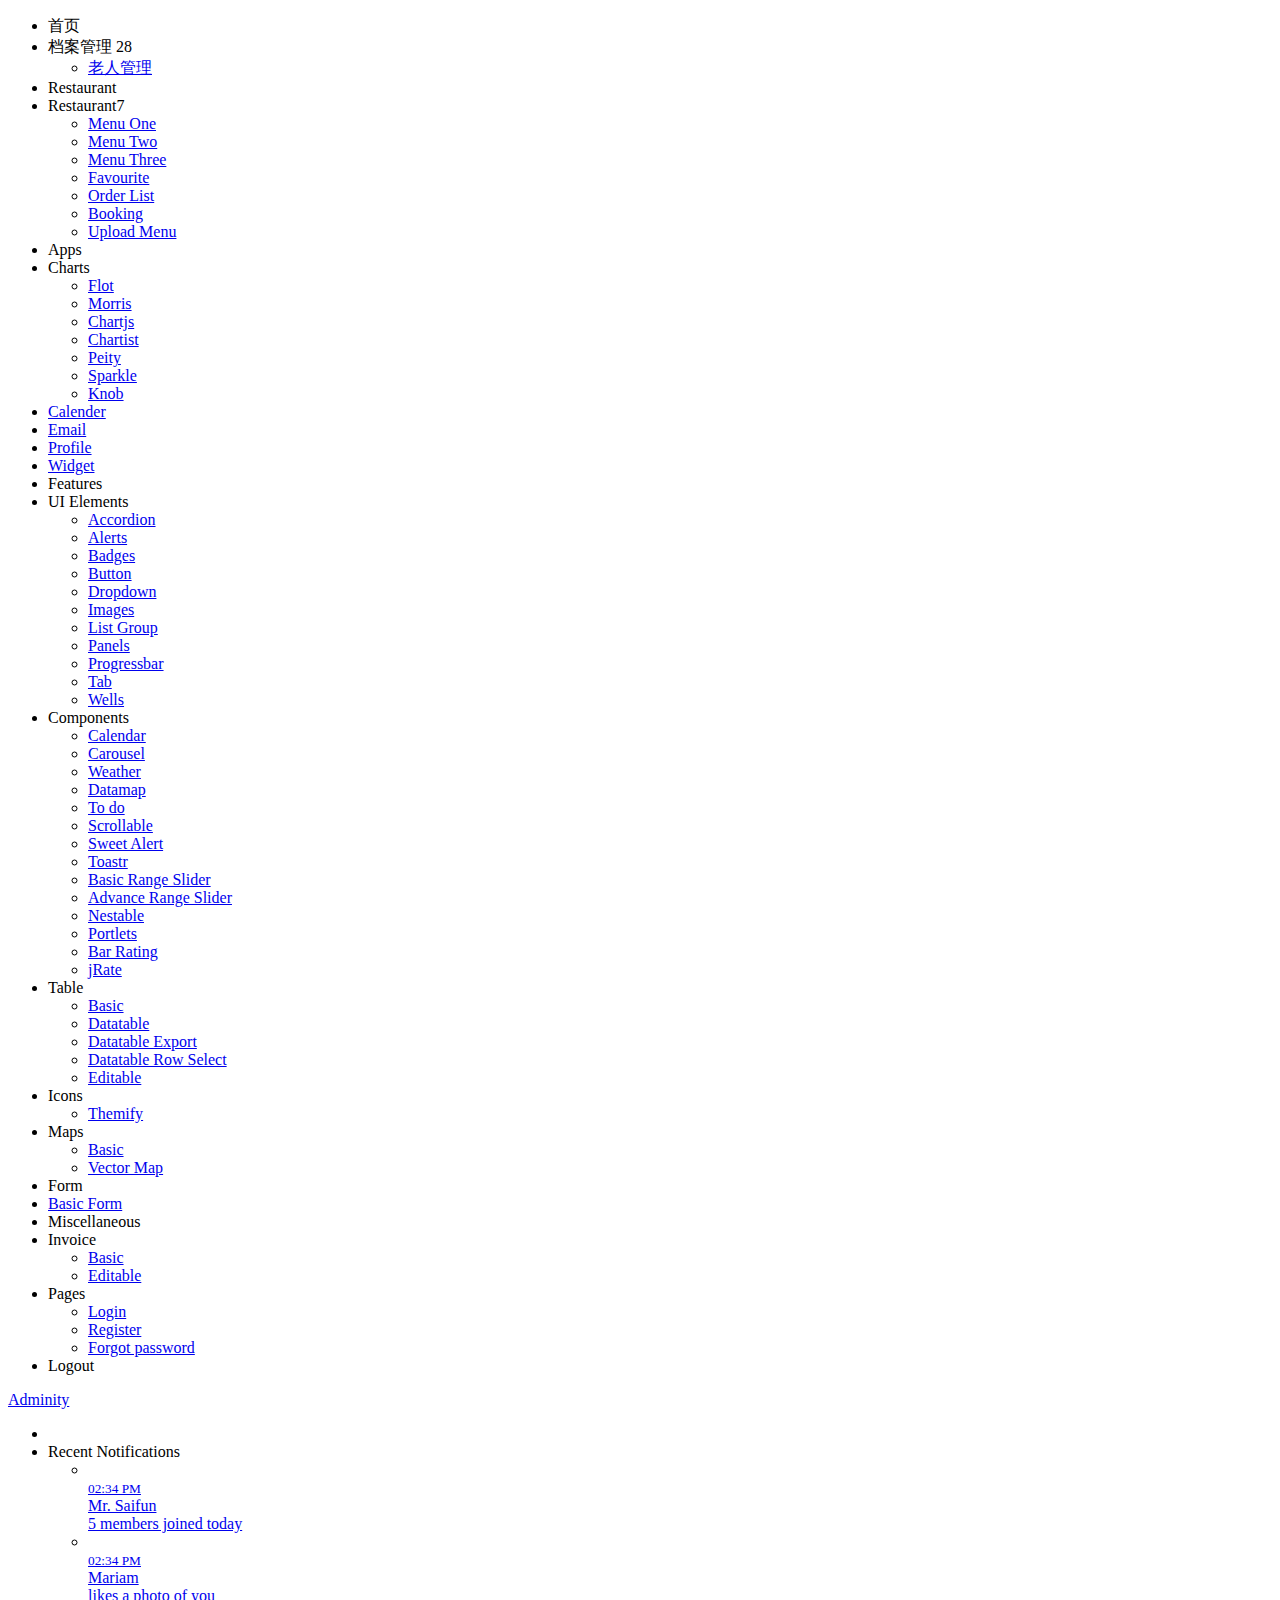
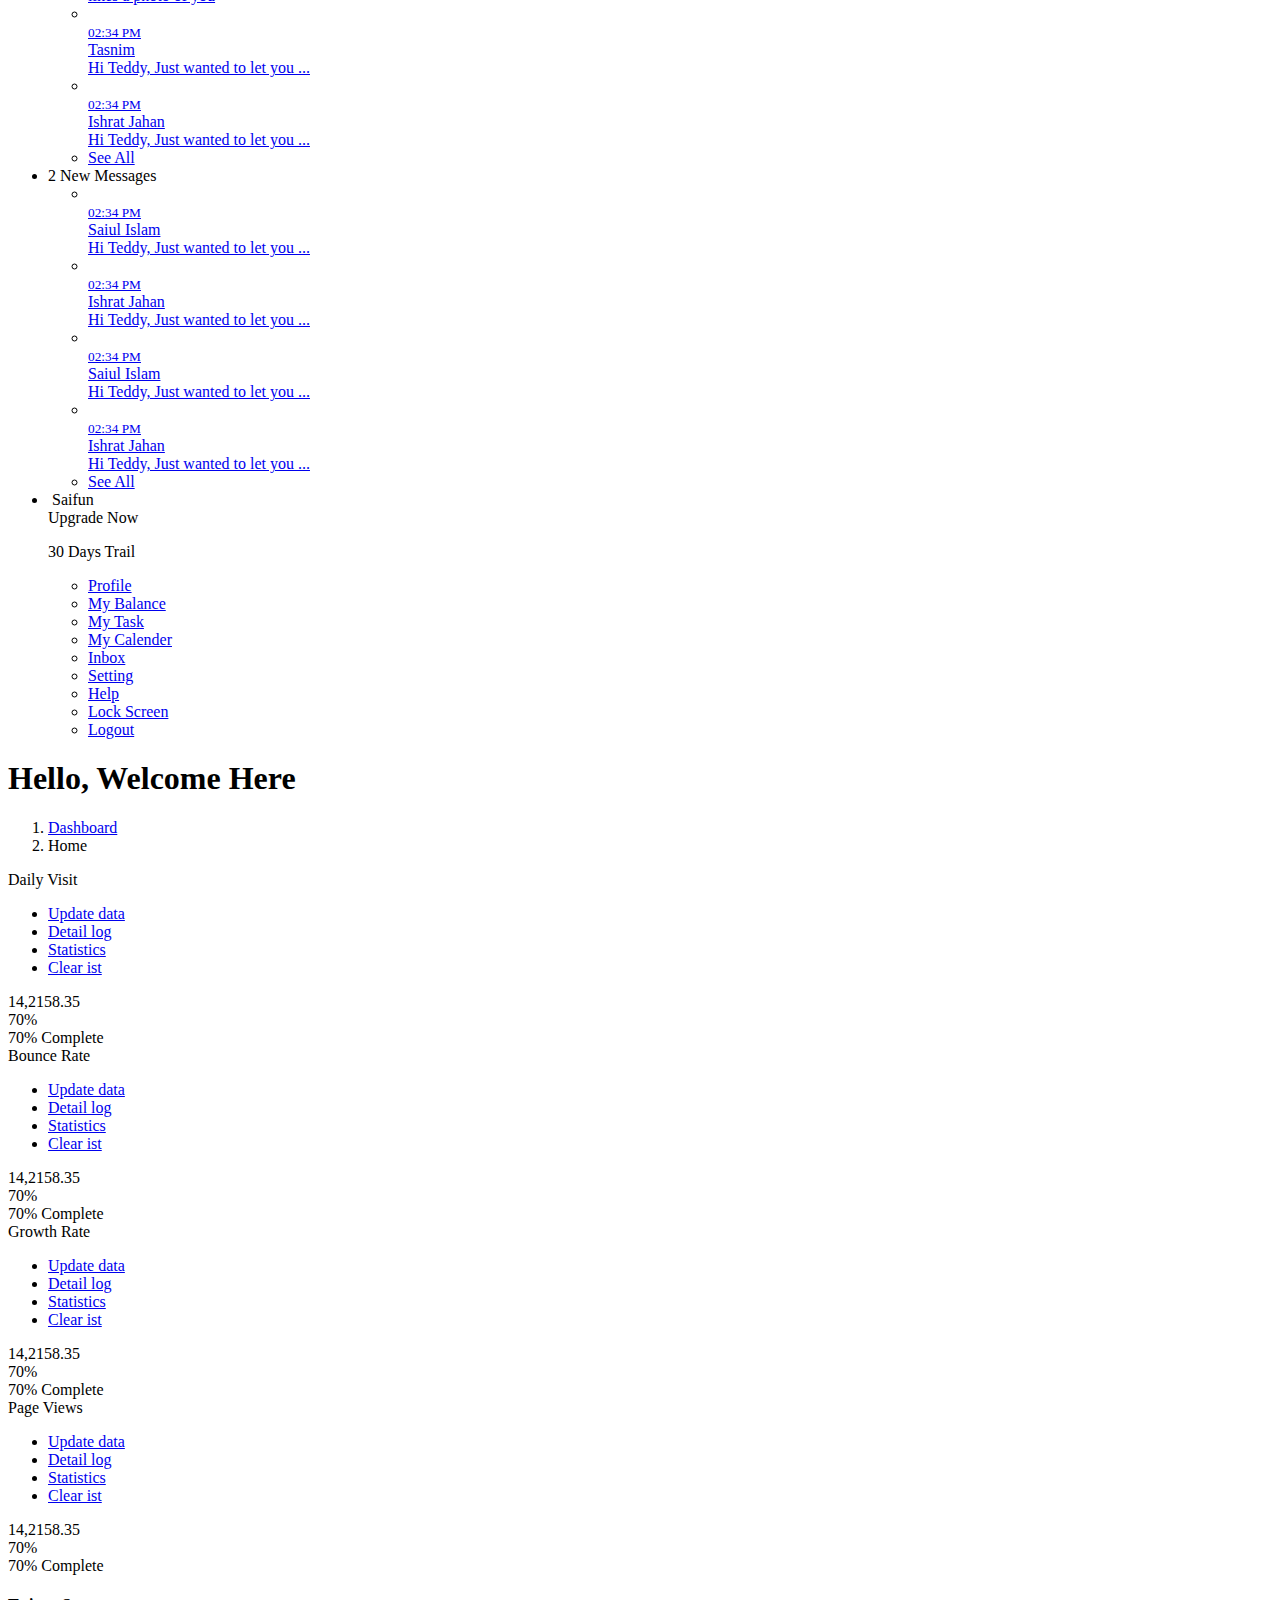
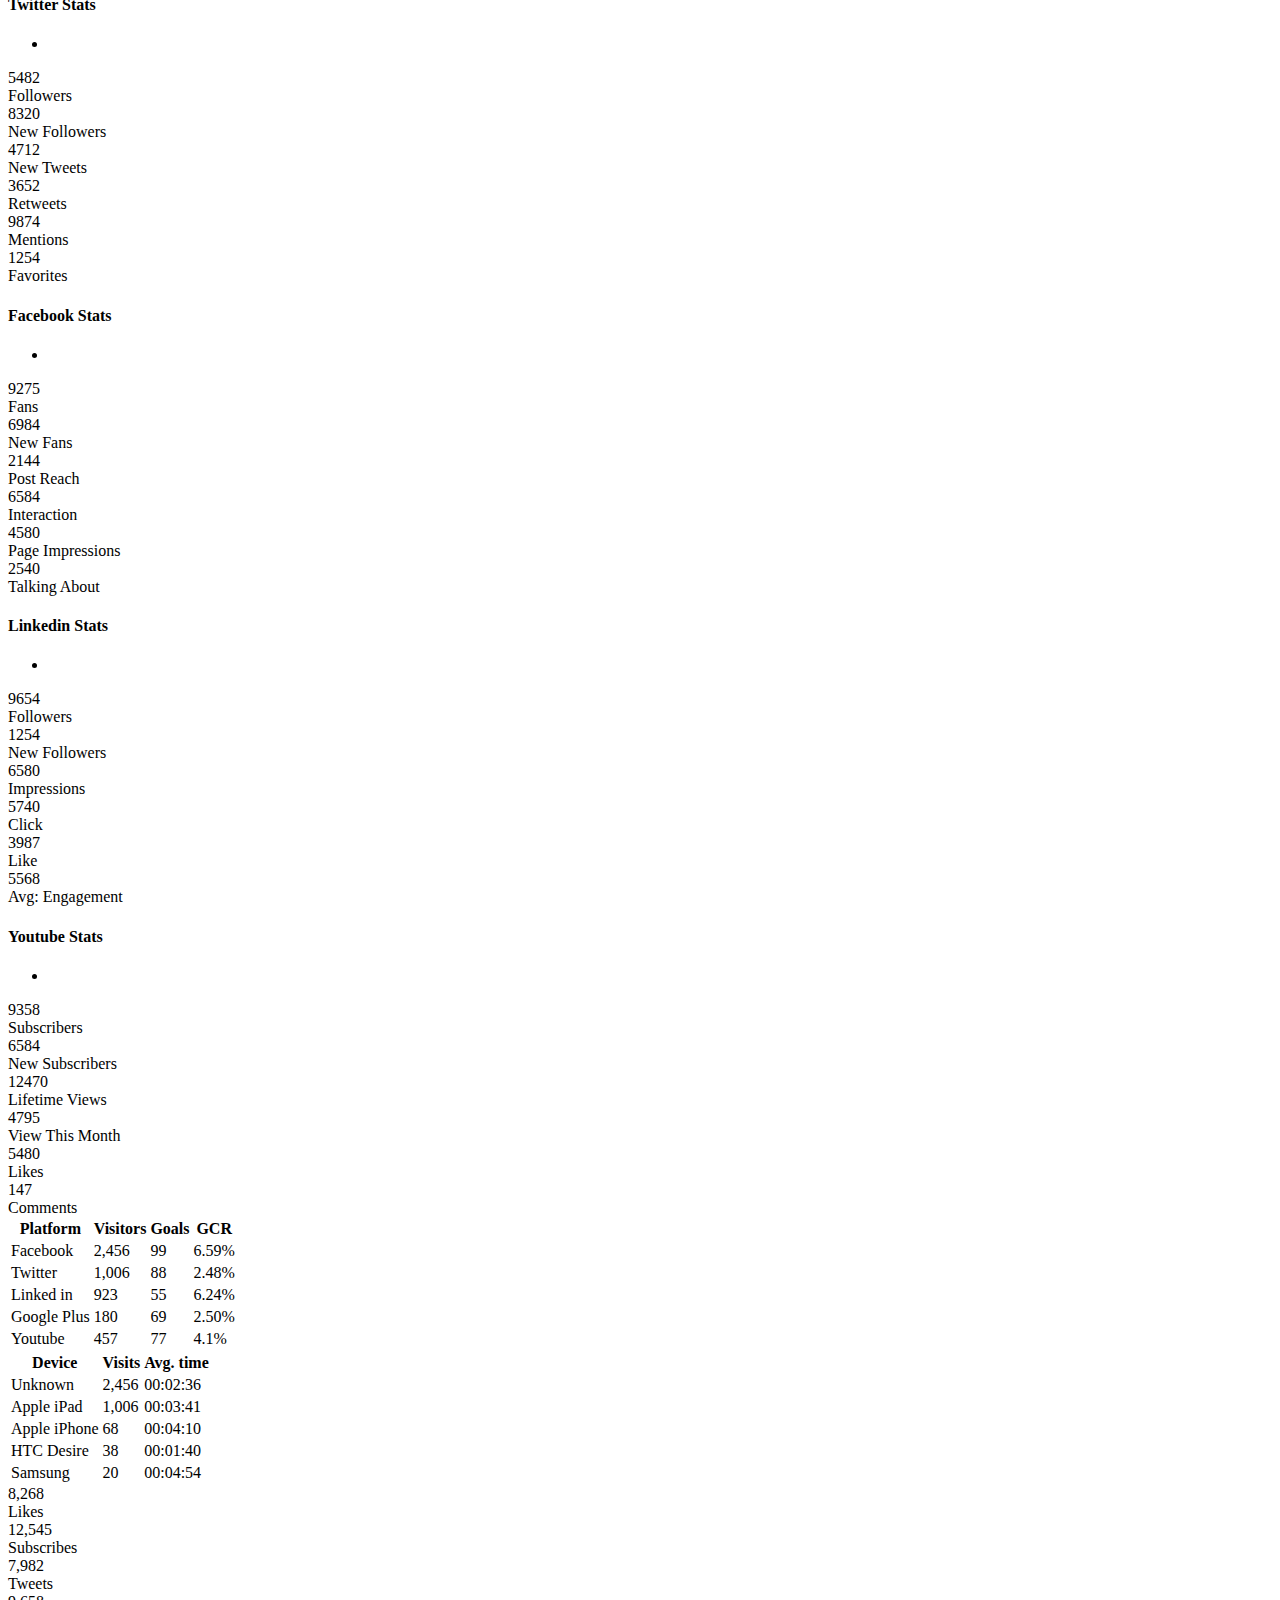
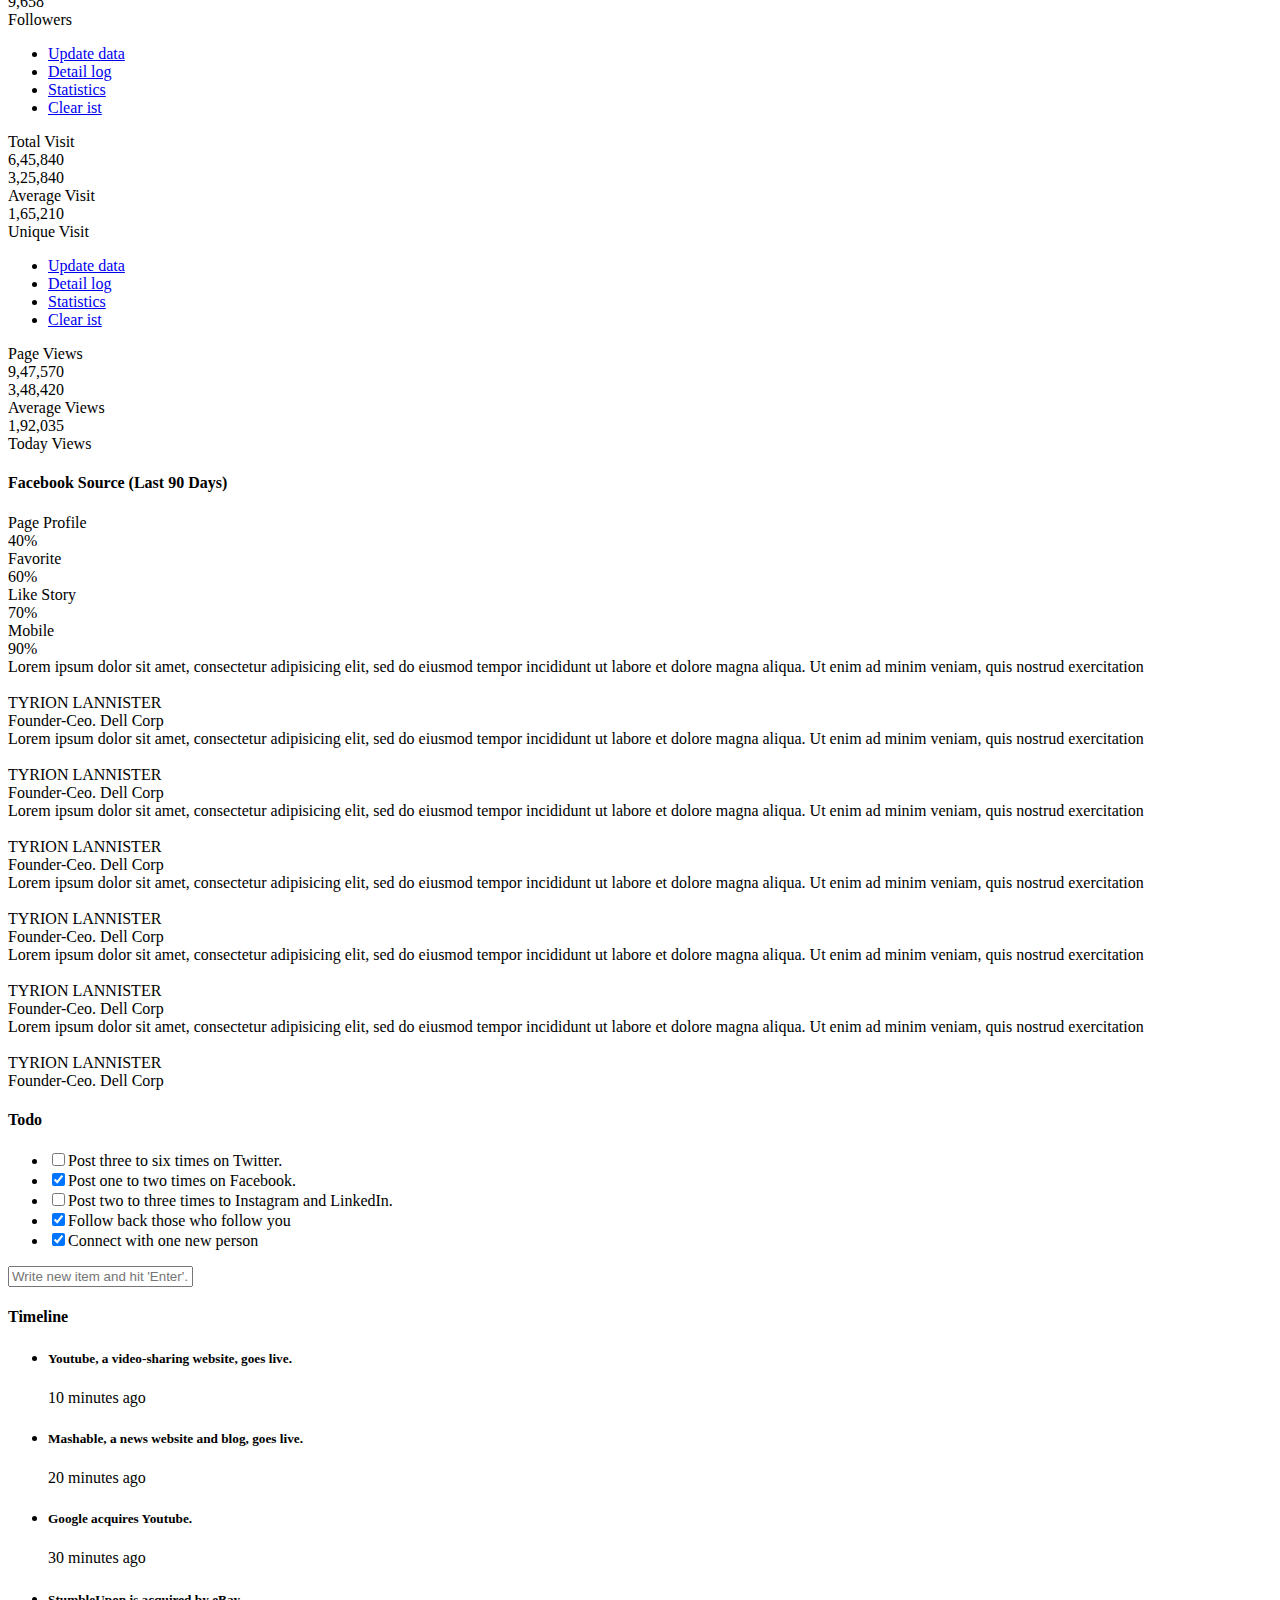
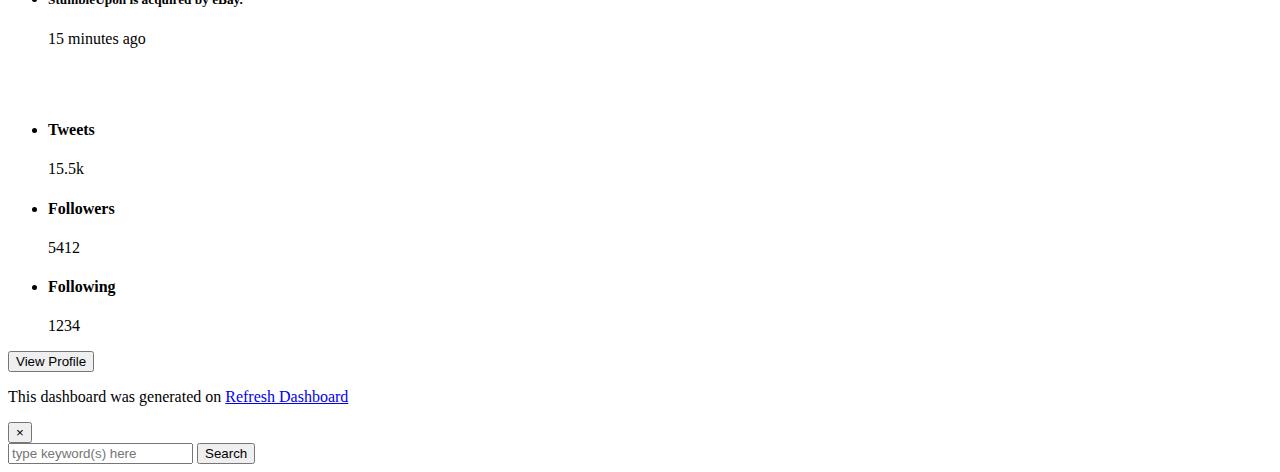
==== src/main/resources/templates/index.html @ 4df9ee5d "Initial commit" ====
<!DOCTYPE html>
<html xmlns:th="http://www.thymeleaf.org">
<head>
    <meta charset="utf-8">
    <meta http-equiv="X-UA-Compatible" content="IE=edge">
    <meta name="viewport" content="width=device-width, initial-scale=1">
    <title>Title</title>
    <link rel="shortcut icon" href="http://placehold.it/64.png/000/fff">
    <!-- Retina iPad Touch Icon-->
    <link rel="apple-touch-icon" sizes="144x144" href="http://placehold.it/144.png/000/fff">
    <!-- Retina iPhone Touch Icon-->
    <link rel="apple-touch-icon" sizes="114x114" href="http://placehold.it/114.png/000/fff">
    <!-- Standard iPad Touch Icon-->
    <link rel="apple-touch-icon" sizes="72x72" href="http://placehold.it/72.png/000/fff">
    <!-- Standard iPhone Touch Icon-->
    <link rel="apple-touch-icon" sizes="57x57" href="http://placehold.it/57.png/000/fff">
    <!-- Styles -->
    <link th:href="@{assets/css/lib/chartist/chartist.min.css}" rel="stylesheet">
    <link th:href="@{assets/css/lib/font-awesome.min.css}" rel="stylesheet">
    <link th:href="@{assets/css/lib/themify-icons.css}" rel="stylesheet">
    <link th:href="@{assets/css/lib/owl.carousel.min.css}" rel="stylesheet"/>
    <link th:href="@{assets/css/lib/owl.theme.default.min.css}" rel="stylesheet"/>
    <link th:href="@{assets/css/lib/weather-icons.css}" rel="stylesheet"/>
    <link th:href="@{assets/css/lib/menubar/sidebar.css}" rel="stylesheet">
    <link th:href="@{http://cdn.bootstrapmb.com/bootstrap/3.3.7/css/bootstrap.min.css}" rel="stylesheet">
    <link th:href="@{assets/css/lib/unix.css}" rel="stylesheet">
    <link th:href="@{assets/css/style.css}" rel="stylesheet">

</head>
<body>
<div class="sidebar sidebar-hide-to-small sidebar-shrink sidebar-gestures">
    <div class="nano">
        <div class="nano-content">
            <ul>
                <li class="active">
                    <a class="sidebar-sub-toggle">
                        <i class="ti-home"></i> 首页</a>
                </li>
                <li><a class="sidebar-sub-toggle"><i class="ti-pencil-alt"></i>档案管理 <span
                        class="badge badge-primary">28</span><span
                        class="sidebar-collapse-icon ti-angle-down"></span></a>
                    <ul>
                        <li><a href="school-student.html">老人管理</a></li>
                    </ul>
                </li>

                <li class="label">Restaurant</li>
                <li><a class="sidebar-sub-toggle"><i class="ti-cup"></i> Restaurant<span
                        class="badge badge-primary">7</span> <span
                        class="sidebar-collapse-icon ti-angle-down"></span></a>
                    <ul>
                        <li><a href="restaurant-menu-one.html">Menu One</a></li>
                        <li><a href="restaurant-menu-two.html">Menu Two</a></li>
                        <li><a href="restaurant-menu-three.html">Menu Three</a></li>
                        <li><a href="restaurant-favourite-list.html">Favourite</a></li>
                        <li><a href="restaurant-order-list.html">Order List</a></li>
                        <li><a href="restaurant-booking.html">Booking</a></li>
                        <li><a href="restaurant-upload-menu.html">Upload Menu</a></li>
                    </ul>
                </li>

                <li class="label">Apps</li>
                <li><a class="sidebar-sub-toggle"><i class="ti-bar-chart-alt"></i> Charts <span
                        class="sidebar-collapse-icon ti-angle-down"></span></a>
                    <ul>
                        <li><a href="chart-flot.html">Flot</a></li>
                        <li><a href="chart-morris.html">Morris</a></li>
                        <li><a href="chartjs.html">Chartjs</a></li>
                        <li><a href="chartist.html">Chartist</a></li>
                        <li><a href="chart-peity.html">Peity</a></li>
                        <li><a href="chart-sparkline.html">Sparkle</a></li>
                        <li><a href="chart-knob.html">Knob</a></li>
                    </ul>
                </li>
                <li><a href="app-event-calender.html"><i class="ti-calendar"></i> Calender </a></li>
                <li><a href="app-email.html"><i class="ti-email"></i> Email</a></li>
                <li><a href="app-profile.html"><i class="ti-user"></i> Profile</a></li>
                <li><a href="app-widget-card.html"><i class="ti-layout-grid2-alt"></i> Widget</a></li>
                <li class="label">Features</li>
                <li><a class="sidebar-sub-toggle"><i class="ti-layout"></i> UI Elements <span
                        class="sidebar-collapse-icon ti-angle-down"></span></a>
                    <ul>
                        <li><a href="ui-accordion.html">Accordion</a></li>
                        <li><a href="ui-alerts.html">Alerts</a></li>
                        <li><a href="ui-badges.html">Badges</a></li>
                        <li><a href="ui-button.html">Button</a></li>
                        <li><a href="ui-dropdown.html">Dropdown</a></li>
                        <li><a href="ui-Images.html">Images</a></li>
                        <li><a href="ui-list-group.html">List Group</a></li>
                        <li><a href="ui-panels.html">Panels</a></li>
                        <li><a href="ui-progressbar.html">Progressbar</a></li>
                        <li><a href="ui-tab.html">Tab</a></li>
                        <li><a href="ui-wells.html">Wells</a></li>
                    </ul>
                </li>
                <li><a class="sidebar-sub-toggle"><i class="ti-panel"></i> Components <span
                        class="sidebar-collapse-icon ti-angle-down"></span></a>
                    <ul>
                        <li><a href="uc-calendar.html">Calendar</a></li>
                        <li><a href="uc-carousel.html">Carousel</a></li>
                        <li><a href="uc-weather.html">Weather</a></li>
                        <li><a href="uc-datamap.html">Datamap</a></li>
                        <li><a href="uc-todo-list.html">To do</a></li>
                        <li><a href="uc-scrollable.html">Scrollable</a></li>
                        <li><a href="uc-sweetalert.html">Sweet Alert</a></li>
                        <li><a href="uc-toastr.html">Toastr</a></li>
                        <li><a href="uc-range-slider-basic.html">Basic Range Slider</a></li>
                        <li><a href="uc-range-slider-advance.html">Advance Range Slider</a></li>
                        <li><a href="uc-nestable.html">Nestable</a></li>
                        <li><a href="uc-portlets.html">Portlets</a></li>
                        <li><a href="uc-rating-bar-rating.html">Bar Rating</a></li>
                        <li><a href="uc-rating-jRate.html">jRate</a></li>
                    </ul>
                </li>
                <li><a class="sidebar-sub-toggle"><i class="ti-layout-grid4-alt"></i> Table <span
                        class="sidebar-collapse-icon ti-angle-down"></span></a>
                    <ul>
                        <li><a href="table-basic.html">Basic</a></li>
                        <li><a href="table-data.html">Datatable</a></li>
                        <li><a href="table-export.html">Datatable Export</a></li>
                        <li><a href="table-row-select.html">Datatable Row Select</a></li>
                        <li><a href="table-jsgrid.html">Editable </a></li>
                    </ul>
                </li>
                <li><a class="sidebar-sub-toggle"><i class="ti-heart"></i> Icons <span
                        class="sidebar-collapse-icon ti-angle-down"></span></a>
                    <ul>
                        <li><a href="font-themify.html">Themify</a></li>
                    </ul>
                </li>
                <li><a class="sidebar-sub-toggle"><i class="ti-map"></i> Maps <span
                        class="sidebar-collapse-icon ti-angle-down"></span></a>
                    <ul>
                        <li><a href="gmaps.html">Basic</a></li>
                        <li><a href="vector-map.html">Vector Map</a></li>
                    </ul>
                </li>
                <li class="label">Form</li>
                <li><a href="form-basic.html"><i class="ti-view-list-alt"></i> Basic Form </a></li>
                <li class="label">Miscellaneous</li>
                <li><a class="sidebar-sub-toggle"><i class="ti-files"></i> Invoice <span
                        class="sidebar-collapse-icon ti-angle-down"></span></a>
                    <ul>
                        <li><a href="invoice.html">Basic</a></li>
                        <li><a href="invoice-editable.html">Editable</a></li>
                    </ul>
                </li>
                <li><a class="sidebar-sub-toggle"><i class="ti-target"></i> Pages <span
                        class="sidebar-collapse-icon ti-angle-down"></span></a>
                    <ul>
                        <li><a href="page-login.html">Login</a></li>
                        <li><a href="page-register.html">Register</a></li>
                        <li><a href="page-reset-password.html">Forgot password</a></li>
                    </ul>
                </li>

                <li><a><i class="ti-close"></i> Logout</a></li>
            </ul>
        </div>
    </div>
</div>
<!-- /# sidebar -->

<div class="header">
    <div class="pull-left">
        <div class="logo"><a href="index.html"><!-- <img src="assets/images/logo.png" alt="" /> --><span>Adminity</span></a>
        </div>
        <div class="hamburger sidebar-toggle">
            <span class="line"></span>
            <span class="line"></span>
            <span class="line"></span>
        </div>
    </div>
    <div class="pull-right p-r-15">
        <ul>
            <li class="header-icon dib"><a href="#search"><i class="ti-search"></i></a></li>
            <li class="header-icon dib"><i class="ti-bell"></i>
                <div class="drop-down">
                    <div class="dropdown-content-heading">
                        <span class="text-left">Recent Notifications</span>
                    </div>
                    <div class="dropdown-content-body">
                        <ul>
                            <li>
                                <a href="#">
                                    <img class="pull-left m-r-10 avatar-img" th:src="@{assets/images/avatar/3.jpg}"
                                         alt=""/>
                                    <div class="notification-content">
                                        <small class="notification-timestamp pull-right">02:34 PM</small>
                                        <div class="notification-heading">Mr. Saifun</div>
                                        <div class="notification-text">5 members joined today</div>
                                    </div>
                                </a>
                            </li>
                            <li>
                                <a href="#">
                                    <img class="pull-left m-r-10 avatar-img" th:src="@{assets/images/avatar/3.jpg}"
                                         alt=""/>
                                    <div class="notification-content">
                                        <small class="notification-timestamp pull-right">02:34 PM</small>
                                        <div class="notification-heading">Mariam</div>
                                        <div class="notification-text">likes a photo of you</div>
                                    </div>
                                </a>
                            </li>
                            <li>
                                <a href="#">
                                    <img class="pull-left m-r-10 avatar-img" th:src="@{assets/images/avatar/3.jpg}"
                                         alt=""/>
                                    <div class="notification-content">
                                        <small class="notification-timestamp pull-right">02:34 PM</small>
                                        <div class="notification-heading">Tasnim</div>
                                        <div class="notification-text">Hi Teddy, Just wanted to let you ...</div>
                                    </div>
                                </a>
                            </li>
                            <li>
                                <a href="#">
                                    <img class="pull-left m-r-10 avatar-img" th:src="@{assets/images/avatar/3.jpg}"
                                         alt=""/>
                                    <div class="notification-content">
                                        <small class="notification-timestamp pull-right">02:34 PM</small>
                                        <div class="notification-heading">Ishrat Jahan</div>
                                        <div class="notification-text">Hi Teddy, Just wanted to let you ...</div>
                                    </div>
                                </a>
                            </li>
                            <li class="text-center">
                                <a href="#" class="more-link">See All</a>
                            </li>
                        </ul>
                    </div>
                </div>
            </li>
            <li class="header-icon dib"><i class="ti-email"></i>
                <div class="drop-down">
                    <div class="dropdown-content-heading">
                        <span class="text-left">2 New Messages</span>
                        <a href="email.html"><i class="ti-pencil-alt pull-right"></i></a>
                    </div>
                    <div class="dropdown-content-body">
                        <ul>
                            <li class="notification-unread">
                                <a href="#">
                                    <img class="pull-left m-r-10 avatar-img" src="assets/images/avatar/1.jpg" alt=""/>
                                    <div class="notification-content">
                                        <small class="notification-timestamp pull-right">02:34 PM</small>
                                        <div class="notification-heading">Saiul Islam</div>
                                        <div class="notification-text">Hi Teddy, Just wanted to let you ...</div>
                                    </div>
                                </a>
                            </li>
                            <li class="notification-unread">
                                <a href="#">
                                    <img class="pull-left m-r-10 avatar-img" src="assets/images/avatar/2.jpg" alt=""/>
                                    <div class="notification-content">
                                        <small class="notification-timestamp pull-right">02:34 PM</small>
                                        <div class="notification-heading">Ishrat Jahan</div>
                                        <div class="notification-text">Hi Teddy, Just wanted to let you ...</div>
                                    </div>
                                </a>
                            </li>
                            <li>
                                <a href="#">
                                    <img class="pull-left m-r-10 avatar-img" src="assets/images/avatar/3.jpg" alt=""/>
                                    <div class="notification-content">
                                        <small class="notification-timestamp pull-right">02:34 PM</small>
                                        <div class="notification-heading">Saiul Islam</div>
                                        <div class="notification-text">Hi Teddy, Just wanted to let you ...</div>
                                    </div>
                                </a>
                            </li>
                            <li>
                                <a href="#">
                                    <img class="pull-left m-r-10 avatar-img" src="assets/images/avatar/2.jpg" alt=""/>
                                    <div class="notification-content">
                                        <small class="notification-timestamp pull-right">02:34 PM</small>
                                        <div class="notification-heading">Ishrat Jahan</div>
                                        <div class="notification-text">Hi Teddy, Just wanted to let you ...</div>
                                    </div>
                                </a>
                            </li>
                            <li class="text-center">
                                <a href="#" class="more-link">See All</a>
                            </li>
                        </ul>
                    </div>
                </div>
            </li>
            <li class="header-icon dib"><img class="avatar-img" src="assets/images/avatar/1.jpg" alt=""/> <span
                    class="user-avatar">Saifun <i class="ti-angle-down f-s-10"></i></span>
                <div class="drop-down dropdown-profile">
                    <div class="dropdown-content-heading">
                        <span class="text-left">Upgrade Now</span>
                        <p class="trial-day">30 Days Trail</p>
                    </div>
                    <div class="dropdown-content-body">
                        <ul>
                            <li><a href="#"><i class="ti-user"></i> <span>Profile</span></a></li>
                            <li><a href="#"><i class="ti-wallet"></i> <span>My Balance</span></a></li>
                            <li><a href="#"><i class="ti-write"></i> <span>My Task</span></a></li>
                            <li><a href="#"><i class="ti-calendar"></i> <span>My Calender</span></a></li>
                            <li><a href="#"><i class="ti-email"></i> <span>Inbox</span></a></li>
                            <li><a href="#"><i class="ti-settings"></i> <span>Setting</span></a></li>
                            <li><a href="#"><i class="ti-help-alt"></i> <span>Help</span></a></li>
                            <li><a href="#"><i class="ti-lock"></i> <span>Lock Screen</span></a></li>
                            <li><a href="#"><i class="ti-power-off"></i> <span>Logout</span></a></li>
                        </ul>
                    </div>
                </div>
            </li>
        </ul>
    </div>
</div>

<div class="content-wrap">
    <div class="main">
        <div class="container-fluid">
            <div class="row">
                <div class="col-lg-8 p-r-0 title-margin-right">
                    <div class="page-header">
                        <div class="page-title">
                            <h1>Hello, <span>Welcome Here</span></h1>
                        </div>
                    </div>
                </div>
                <!-- /# column -->
                <div class="col-lg-4 p-l-0 title-margin-left">
                    <div class="page-header">
                        <div class="page-title">
                            <ol class="breadcrumb text-right">
                                <li><a href="#">Dashboard</a></li>
                                <li class="active">Home</li>
                            </ol>
                        </div>
                    </div>
                </div>
                <!-- /# column -->
            </div>
            <!-- /# row -->
            <section id="main-content">
                <div class="row">
                    <div class="col-lg-3">
                        <div class="card">
                            <div class="stat-widget-eight">
                                <div class="stat-header">
                                    <div class="header-title pull-left">Daily Visit</div>
                                    <div class="card-option drop-menu pull-right"><i class="ti-more-alt"
                                                                                     data-toggle="dropdown"
                                                                                     aria-haspopup="true"
                                                                                     aria-expanded="true"
                                                                                     role="link"></i>
                                        <ul class="card-option-dropdown dropdown-menu">
                                            <li><a href="#"><i class="ti-loop"></i> Update data</a></li>
                                            <li><a href="#"><i class="ti-menu-alt"></i> Detail log</a></li>
                                            <li><a href="#"><i class="ti-pulse"></i> Statistics</a></li>
                                            <li><a href="#"><i class="ti-power-off"></i> Clear ist</a></li>
                                        </ul>
                                    </div>
                                </div>
                                <div class="clearfix"></div>
                                <div class="stat-content">
                                    <div class="pull-left">
                                        <i class="ti-arrow-up color-success"></i>
                                        <span class="stat-digit"> 14,2158.35</span>
                                    </div>
                                    <div class="pull-right">
                                        <span class="progress-stats">70%</span>
                                    </div>
                                </div>
                                <div class="clearfix"></div>
                                <div class="progress">
                                    <div class="progress-bar progress-bar-primary w-70" role="progressbar"
                                         aria-valuenow="70" aria-valuemin="0" aria-valuemax="100">
                                        <span class="sr-only">70% Complete</span>
                                    </div>
                                </div>
                            </div>
                        </div>
                    </div>
                    <div class="col-lg-3">
                        <div class="card">
                            <div class="stat-widget-eight">
                                <div class="stat-header">
                                    <div class="header-title pull-left">Bounce Rate</div>
                                    <div class="card-option drop-menu pull-right"><i class="ti-more-alt"
                                                                                     data-toggle="dropdown"
                                                                                     aria-haspopup="true"
                                                                                     aria-expanded="true"
                                                                                     role="link"></i>
                                        <ul class="card-option-dropdown dropdown-menu">
                                            <li><a href="#"><i class="ti-loop"></i> Update data</a></li>
                                            <li><a href="#"><i class="ti-menu-alt"></i> Detail log</a></li>
                                            <li><a href="#"><i class="ti-pulse"></i> Statistics</a></li>
                                            <li><a href="#"><i class="ti-power-off"></i> Clear ist</a></li>
                                        </ul>
                                    </div>
                                </div>
                                <div class="clearfix"></div>
                                <div class="stat-content">
                                    <div class="pull-left">
                                        <i class="ti-arrow-up color-success"></i>
                                        <span class="stat-digit"> 14,2158.35</span>
                                    </div>
                                    <div class="pull-right">
                                        <span class="progress-stats">70%</span>
                                    </div>
                                </div>
                                <div class="clearfix"></div>
                                <div class="progress">
                                    <div class="progress-bar progress-bar-success w-70" role="progressbar"
                                         aria-valuenow="70" aria-valuemin="0" aria-valuemax="100">
                                        <span class="sr-only">70% Complete</span>
                                    </div>
                                </div>
                            </div>
                        </div>
                    </div>
                    <div class="col-lg-3">
                        <div class="card">
                            <div class="stat-widget-eight">
                                <div class="stat-header">
                                    <div class="header-title pull-left">Growth Rate</div>
                                    <div class="card-option drop-menu pull-right"><i class="ti-more-alt"
                                                                                     data-toggle="dropdown"
                                                                                     aria-haspopup="true"
                                                                                     aria-expanded="true"
                                                                                     role="link"></i>
                                        <ul class="card-option-dropdown dropdown-menu">
                                            <li><a href="#"><i class="ti-loop"></i> Update data</a></li>
                                            <li><a href="#"><i class="ti-menu-alt"></i> Detail log</a></li>
                                            <li><a href="#"><i class="ti-pulse"></i> Statistics</a></li>
                                            <li><a href="#"><i class="ti-power-off"></i> Clear ist</a></li>
                                        </ul>
                                    </div>
                                </div>
                                <div class="clearfix"></div>
                                <div class="stat-content">
                                    <div class="pull-left">
                                        <i class="ti-arrow-down color-danger"></i>
                                        <span class="stat-digit"> 14,2158.35</span>
                                    </div>
                                    <div class="pull-right">
                                        <span class="progress-stats">70%</span>
                                    </div>
                                </div>
                                <div class="clearfix"></div>
                                <div class="progress">
                                    <div class="progress-bar progress-bar-warning w-70" role="progressbar"
                                         aria-valuenow="70" aria-valuemin="0" aria-valuemax="100">
                                        <span class="sr-only">70% Complete</span>
                                    </div>
                                </div>
                            </div>
                        </div>
                    </div>
                    <div class="col-lg-3">
                        <div class="card">
                            <div class="stat-widget-eight">
                                <div class="stat-header">
                                    <div class="header-title pull-left">Page Views</div>
                                    <div class="card-option drop-menu pull-right"><i class="ti-more-alt"
                                                                                     data-toggle="dropdown"
                                                                                     aria-haspopup="true"
                                                                                     aria-expanded="true"
                                                                                     role="link"></i>
                                        <ul class="card-option-dropdown dropdown-menu">
                                            <li><a href="#"><i class="ti-loop"></i> Update data</a></li>
                                            <li><a href="#"><i class="ti-menu-alt"></i> Detail log</a></li>
                                            <li><a href="#"><i class="ti-pulse"></i> Statistics</a></li>
                                            <li><a href="#"><i class="ti-power-off"></i> Clear ist</a></li>
                                        </ul>
                                    </div>
                                </div>
                                <div class="clearfix"></div>
                                <div class="stat-content">
                                    <div class="pull-left">
                                        <i class="ti-arrow-down color-danger"></i>
                                        <span class="stat-digit"> 14,2158.35</span>
                                    </div>
                                    <div class="pull-right">
                                        <span class="progress-stats">70%</span>
                                    </div>
                                </div>
                                <div class="clearfix"></div>
                                <div class="progress">
                                    <div class="progress-bar progress-bar-success w-70" role="progressbar"
                                         aria-valuenow="70" aria-valuemin="0" aria-valuemax="100">
                                        <span class="sr-only">70% Complete</span>
                                    </div>
                                </div>
                            </div>
                        </div>
                    </div>
                </div>
                <div class="row">
                    <div class="col-lg-12">
                        <div class="row">
                            <div class="col-lg-6">
                                <div class="card alert">
                                    <div class="card-body">
                                        <div class="ct-chart"></div>
                                    </div>
                                </div>
                            </div>
                            <div class="col-lg-6">
                                <div class="card alert">
                                    <div class="card-body">
                                        <div class="ct-svg-chart"></div>
                                    </div>
                                </div>
                            </div>
                        </div>
                    </div>
                    <!-- /# column -->
                    <div class="col-lg-12">
                        <div class="row">
                            <div class="col-lg-6">
                                <div class="card alert">
                                    <div class="card-header">
                                        <h4 class="m-l-5">Twitter Stats </h4>
                                        <div class="card-header-right-icon">
                                            <ul>
                                                <li><i class="ti-reload"></i></li>
                                            </ul>
                                        </div>
                                    </div>
                                    <div class="card-body">
                                        <div class="media-stats-content text-center">
                                            <div class="row">
                                                <div class="col-lg-4 border-bottom">
                                                    <div class="stats-content">
                                                        <div class="stats-digit">5482</div>
                                                        <div class="stats-text">Followers</div>
                                                    </div>
                                                </div>
                                                <div class="col-lg-4 border-bottom border-left">
                                                    <div class="stats-content">
                                                        <div class="stats-digit">8320</div>
                                                        <div class="stats-text">New Followers</div>
                                                    </div>
                                                </div>
                                                <div class="col-lg-4 border-bottom  border-left">
                                                    <div class="stats-content">
                                                        <div class="stats-digit">4712</div>
                                                        <div class="stats-text">New Tweets</div>
                                                    </div>
                                                </div>
                                                <div class="col-lg-4">
                                                    <div class="stats-content">
                                                        <div class="stats-digit">3652</div>
                                                        <div class="stats-text">Retweets</div>
                                                    </div>
                                                </div>
                                                <div class="col-lg-4 border-left">
                                                    <div class="stats-content">
                                                        <div class="stats-digit">9874</div>
                                                        <div class="stats-text">Mentions</div>
                                                    </div>
                                                </div>
                                                <div class="col-lg-4 border-left">
                                                    <div class="stats-content">
                                                        <div class="stats-digit">1254</div>
                                                        <div class="stats-text">Favorites</div>
                                                    </div>
                                                </div>
                                            </div>
                                        </div>
                                    </div>
                                </div>
                            </div>
                            <div class="col-lg-6">
                                <div class="card alert">
                                    <div class="card-header">
                                        <h4 class="m-l-5">Facebook Stats </h4>
                                        <div class="card-header-right-icon">
                                            <ul>
                                                <li><i class="ti-reload"></i></li>
                                            </ul>
                                        </div>
                                    </div>
                                    <div class="card-body">
                                        <div class="media-stats-content text-center">
                                            <div class="row">
                                                <div class="col-lg-4 border-bottom">
                                                    <div class="stats-content">
                                                        <div class="stats-digit">9275</div>
                                                        <div class="stats-text">Fans</div>
                                                    </div>
                                                </div>
                                                <div class="col-lg-4 border-bottom border-left">
                                                    <div class="stats-content">
                                                        <div class="stats-digit">6984</div>
                                                        <div class="stats-text">New Fans</div>
                                                    </div>
                                                </div>
                                                <div class="col-lg-4 border-bottom  border-left">
                                                    <div class="stats-content">
                                                        <div class="stats-digit">2144</div>
                                                        <div class="stats-text">Post Reach</div>
                                                    </div>
                                                </div>
                                                <div class="col-lg-4">
                                                    <div class="stats-content">
                                                        <div class="stats-digit">6584</div>
                                                        <div class="stats-text">Interaction</div>
                                                    </div>
                                                </div>
                                                <div class="col-lg-4 border-left">
                                                    <div class="stats-content">
                                                        <div class="stats-digit">4580</div>
                                                        <div class="stats-text">Page Impressions</div>
                                                    </div>
                                                </div>
                                                <div class="col-lg-4 border-left">
                                                    <div class="stats-content">
                                                        <div class="stats-digit">2540</div>
                                                        <div class="stats-text">Talking About</div>
                                                    </div>
                                                </div>
                                            </div>
                                        </div>
                                    </div>
                                </div>
                            </div>
                            <div class="col-lg-6">
                                <div class="card alert bg-linkedin">
                                    <div class="card-header">
                                        <h4 class="m-l-5">Linkedin Stats </h4>
                                        <div class="card-header-right-icon">
                                            <ul>
                                                <li><i class="ti-reload"></i></li>
                                            </ul>
                                        </div>
                                    </div>
                                    <div class="card-body">
                                        <div class="media-stats-content text-center">
                                            <div class="row">
                                                <div class="col-lg-4 border-bottom">
                                                    <div class="stats-content">
                                                        <div class="stats-digit">9654</div>
                                                        <div class="stats-text">Followers</div>
                                                    </div>
                                                </div>
                                                <div class="col-lg-4 border-bottom border-left">
                                                    <div class="stats-content">
                                                        <div class="stats-digit">1254</div>
                                                        <div class="stats-text">New Followers</div>
                                                    </div>
                                                </div>
                                                <div class="col-lg-4 border-bottom  border-left">
                                                    <div class="stats-content">
                                                        <div class="stats-digit">6580</div>
                                                        <div class="stats-text">Impressions</div>
                                                    </div>
                                                </div>
                                                <div class="col-lg-4">
                                                    <div class="stats-content">
                                                        <div class="stats-digit">5740</div>
                                                        <div class="stats-text">Click</div>
                                                    </div>
                                                </div>
                                                <div class="col-lg-4 border-left">
                                                    <div class="stats-content">
                                                        <div class="stats-digit">3987</div>
                                                        <div class="stats-text">Like</div>
                                                    </div>
                                                </div>
                                                <div class="col-lg-4 border-left">
                                                    <div class="stats-content">
                                                        <div class="stats-digit">5568</div>
                                                        <div class="stats-text">Avg: Engagement</div>
                                                    </div>
                                                </div>
                                            </div>
                                        </div>
                                    </div>
                                </div>
                            </div>
                            <div class="col-lg-6">
                                <div class="card alert">
                                    <div class="card-header">
                                        <h4 class="m-l-5">Youtube Stats </h4>
                                        <div class="card-header-right-icon">
                                            <ul>
                                                <li><i class="ti-reload"></i></li>
                                            </ul>
                                        </div>
                                    </div>
                                    <div class="card-body">
                                        <div class="media-stats-content text-center">
                                            <div class="row">
                                                <div class="col-lg-4 border-bottom">
                                                    <div class="stats-content">
                                                        <div class="stats-digit">9358</div>
                                                        <div class="stats-text">Subscribers</div>
                                                    </div>
                                                </div>
                                                <div class="col-lg-4 border-bottom border-left">
                                                    <div class="stats-content">
                                                        <div class="stats-digit">6584</div>
                                                        <div class="stats-text">New Subscribers</div>
                                                    </div>
                                                </div>
                                                <div class="col-lg-4 border-bottom  border-left">
                                                    <div class="stats-content">
                                                        <div class="stats-digit">12470</div>
                                                        <div class="stats-text">Lifetime Views</div>
                                                    </div>
                                                </div>
                                                <div class="col-lg-4">
                                                    <div class="stats-content">
                                                        <div class="stats-digit">4795</div>
                                                        <div class="stats-text">View This Month</div>
                                                    </div>
                                                </div>
                                                <div class="col-lg-4 border-left">
                                                    <div class="stats-content">
                                                        <div class="stats-digit">5480</div>
                                                        <div class="stats-text">Likes</div>
                                                    </div>
                                                </div>
                                                <div class="col-lg-4 border-left">
                                                    <div class="stats-content">
                                                        <div class="stats-digit">147</div>
                                                        <div class="stats-text">Comments</div>
                                                    </div>
                                                </div>
                                            </div>
                                        </div>
                                    </div>
                                </div>
                            </div>
                            <div class="col-lg-6">
                                <div class="card alert">
                                    <div class="card-body">
                                        <div class="table-responsive">
                                            <table class="table table-hover ">
                                                <thead>
                                                <tr>
                                                    <th>Platform</th>
                                                    <th>Visitors</th>
                                                    <th>Goals</th>
                                                    <th>GCR</th>
                                                </tr>
                                                </thead>
                                                <tbody>
                                                <tr>
                                                    <td>Facebook</td>
                                                    <td>2,456</td>
                                                    <td>99</td>
                                                    <td>6.59%</td>
                                                </tr>
                                                <tr>
                                                    <td>Twitter</td>
                                                    <td>1,006</td>
                                                    <td>88</td>
                                                    <td>2.48%</td>
                                                </tr>
                                                <tr>
                                                    <td>Linked in</td>
                                                    <td>923</td>
                                                    <td>55</td>
                                                    <td>6.24%</td>
                                                </tr>
                                                <tr>
                                                    <td>Google Plus</td>
                                                    <td>180</td>
                                                    <td>69</td>
                                                    <td>2.50%</td>
                                                </tr>
                                                <tr>
                                                    <td>Youtube</td>
                                                    <td>457</td>
                                                    <td>77</td>
                                                    <td>4.1%</td>
                                                </tr>
                                                </tbody>
                                            </table>
                                        </div>
                                    </div>
                                </div>
                            </div>
                            <div class="col-lg-6">
                                <div class="card alert">
                                    <div class="card-body">
                                        <div class="table-responsive">
                                            <table class="table table-hover ">
                                                <thead>
                                                <tr>
                                                    <th>Device</th>
                                                    <th>Visits</th>
                                                    <th>Avg. time</th>
                                                </tr>
                                                </thead>
                                                <tbody>
                                                <tr>
                                                    <td>Unknown</td>
                                                    <td>2,456</td>
                                                    <td>00:02:36</td>
                                                </tr>
                                                <tr>
                                                    <td>Apple iPad</td>
                                                    <td>1,006</td>
                                                    <td>00:03:41</td>
                                                </tr>
                                                <tr>
                                                    <td>Apple iPhone</td>
                                                    <td>68</td>
                                                    <td>00:04:10</td>
                                                </tr>
                                                <tr>
                                                    <td>HTC Desire</td>
                                                    <td>38</td>
                                                    <td>00:01:40</td>
                                                </tr>
                                                <tr>
                                                    <td>Samsung</td>
                                                    <td>20</td>
                                                    <td>00:04:54</td>
                                                </tr>
                                                </tbody>
                                            </table>
                                        </div>
                                    </div>
                                </div>
                                <!-- /# column -->
                            </div>
                        </div>
                        <div class="row">
                            <div class="col-lg-4">
                                <div class="card alert">
                                    <div class="card-body">
                                        <div class="ct-pie-chart"></div>
                                    </div>
                                </div>
                            </div>
                            <div class="col-lg-2">
                                <div class="card p-0">
                                    <div class="stat-widget-three home-widget-three">
                                        <div class="stat-icon bg-facebook">
                                            <i class="ti-facebook"></i>
                                        </div>
                                        <div class="stat-content">
                                            <div class="stat-digit">8,268</div>
                                            <div class="stat-text">Likes</div>
                                        </div>
                                    </div>
                                </div>
                                <div class="card p-0">
                                    <div class="stat-widget-three home-widget-three">
                                        <div class="stat-icon bg-youtube">
                                            <i class="ti-youtube"></i>
                                        </div>
                                        <div class="stat-content">
                                            <div class="stat-digit">12,545</div>
                                            <div class="stat-text">Subscribes</div>
                                        </div>
                                    </div>
                                </div>
                                <div class="card p-0">
                                    <div class="stat-widget-three home-widget-three">
                                        <div class="stat-icon bg-twitter">
                                            <i class="ti-twitter"></i>
                                        </div>
                                        <div class="stat-content">
                                            <div class="stat-digit">7,982</div>
                                            <div class="stat-text">Tweets</div>
                                        </div>
                                    </div>
                                </div>
                                <div class="card p-0">
                                    <div class="stat-widget-three home-widget-three">
                                        <div class="stat-icon bg-danger">
                                            <i class="ti-linkedin"></i>
                                        </div>
                                        <div class="stat-content">
                                            <div class="stat-digit">9,658</div>
                                            <div class="stat-text">Followers</div>
                                        </div>
                                    </div>
                                </div>
                            </div>
                            <div class="col-lg-6">
                                <div class="row">
                                    <div class="col-lg-6">
                                        <div class="card alert">
                                            <div class="card-body">
                                                <div class="stat-widget-seven">
                                                    <div class="stat-icon">
                                                        <i class="ti-reload pull-left"></i>
                                                        <div class="card-option drop-menu pull-right"><i
                                                                class="ti-settings" data-toggle="dropdown"
                                                                aria-haspopup="true" aria-expanded="true"
                                                                role="link"></i>
                                                            <ul class="card-option-dropdown dropdown-menu">
                                                                <li><a href="#"><i class="ti-loop"></i> Update data</a>
                                                                </li>
                                                                <li><a href="#"><i class="ti-menu-alt"></i> Detail
                                                                    log</a></li>
                                                                <li><a href="#"><i class="ti-pulse"></i> Statistics</a>
                                                                </li>
                                                                <li><a href="#"><i class="ti-power-off"></i> Clear
                                                                    ist</a></li>
                                                            </ul>
                                                        </div>
                                                    </div>
                                                    <div class="stat-content">
                                                        <div class="stat-heading">
                                                            <div class="count-header">Total Visit</div>
                                                            <div class="stat-count">6,45,840</div>
                                                        </div>
                                                        <div class="gradient-circle" id="visitor-circle">
                                                            <i class="ti-cup"></i>
                                                        </div>
                                                        <div class="stat-footer">
                                                            <div class="row m-0">
                                                                <div class="col-lg-6 p-0 text-left">
                                                                    <div class="analytic-arrow">
                                                                        <i class="ti-arrow-up"></i>
                                                                        <i class="ti-arrow-down"></i>
                                                                    </div>
                                                                    <div class="stat-count">3,25,840</div>
                                                                    <div class="count-header">Average Visit</div>
                                                                </div>
                                                                <div class="col-lg-6 p-0 text-right">
                                                                    <div class="analytic-arrow">
                                                                        <i class="ti-arrow-up"></i>
                                                                        <i class="ti-arrow-down"></i>
                                                                    </div>
                                                                    <div class="stat-count">1,65,210</div>
                                                                    <div class="count-header">Unique Visit</div>
                                                                </div>
                                                            </div>
                                                        </div>
                                                    </div>
                                                </div>
                                            </div>
                                        </div>
                                    </div>
                                    <div class="col-lg-6">
                                        <div class="card alert">
                                            <div class="card-body">
                                                <div class="stat-widget-seven">
                                                    <div class="stat-icon">
                                                        <i class="ti-reload pull-left"></i>
                                                        <div class="card-option drop-menu pull-right"><i
                                                                class="ti-settings" data-toggle="dropdown"
                                                                aria-haspopup="true" aria-expanded="true"
                                                                role="link"></i>
                                                            <ul class="card-option-dropdown dropdown-menu">
                                                                <li><a href="#"><i class="ti-loop"></i> Update data</a>
                                                                </li>
                                                                <li><a href="#"><i class="ti-menu-alt"></i> Detail
                                                                    log</a></li>
                                                                <li><a href="#"><i class="ti-pulse"></i> Statistics</a>
                                                                </li>
                                                                <li><a href="#"><i class="ti-power-off"></i> Clear
                                                                    ist</a></li>
                                                            </ul>
                                                        </div>
                                                    </div>
                                                    <div class="stat-content">
                                                        <div class="stat-heading">
                                                            <div class="count-header">Page Views</div>
                                                            <div class="stat-count">9,47,570</div>
                                                        </div>
                                                        <div class="gradient-circle" id="pageviews-circle">
                                                            <i class="ti-wallet"></i>
                                                        </div>
                                                        <div class="stat-footer">
                                                            <div class="row m-0">
                                                                <div class="col-lg-6 p-0 text-left">
                                                                    <div class="analytic-arrow">
                                                                        <i class="ti-arrow-up"></i>
                                                                        <i class="ti-arrow-down"></i>
                                                                    </div>
                                                                    <div class="stat-count">3,48,420</div>
                                                                    <div class="count-header">Average Views</div>
                                                                </div>
                                                                <div class="col-lg-6 p-0 text-right">
                                                                    <div class="analytic-arrow">
                                                                        <i class="ti-arrow-up"></i>
                                                                        <i class="ti-arrow-down"></i>
                                                                    </div>
                                                                    <div class="stat-count">1,92,035</div>
                                                                    <div class="count-header">Today Views</div>
                                                                </div>
                                                            </div>
                                                        </div>
                                                    </div>
                                                </div>
                                            </div>
                                        </div>
                                    </div>
                                </div>
                            </div>
                        </div>
                    </div>
                </div>
                <div class="row">
                    <div class="col-lg-12">
                        <div class="card alert">
                            <div class="card-body">
                                <div class="ct-bar-chart"></div>
                            </div>
                        </div>
                    </div>
                </div>
                <div class="row">
                    <div class="col-lg-4">
                        <div class="card alert">
                            <div class="card-header">
                                <h4 class="f-s-14">Facebook Source (Last 90 Days)</h4>
                            </div>
                            <div class="card-body">
                                <div class="current-progress">
                                    <div class="progress-content">
                                        <div class="row">
                                            <div class="col-lg-4">
                                                <div class="progress-text">Page Profile</div>
                                            </div>
                                            <div class="col-lg-8">
                                                <div class="current-progressbar">
                                                    <div class="progress">
                                                        <div class="progress-bar progress-bar-primary w-40"
                                                             role="progressbar" aria-valuenow="40" aria-valuemin="0"
                                                             aria-valuemax="100">
                                                            40%
                                                        </div>
                                                    </div>
                                                </div>
                                            </div>
                                        </div>
                                    </div>
                                    <div class="progress-content">
                                        <div class="row">
                                            <div class="col-lg-4">
                                                <div class="progress-text">Favorite</div>
                                            </div>
                                            <div class="col-lg-8">
                                                <div class="current-progressbar">
                                                    <div class="progress">
                                                        <div class="progress-bar progress-bar-primary w-60"
                                                             role="progressbar" aria-valuenow="60" aria-valuemin="0"
                                                             aria-valuemax="100">
                                                            60%
                                                        </div>
                                                    </div>
                                                </div>
                                            </div>
                                        </div>
                                    </div>
                                    <div class="progress-content">
                                        <div class="row">
                                            <div class="col-lg-4">
                                                <div class="progress-text">Like Story</div>
                                            </div>
                                            <div class="col-lg-8">
                                                <div class="current-progressbar">
                                                    <div class="progress">
                                                        <div class="progress-bar progress-bar-primary w-70"
                                                             role="progressbar" aria-valuenow="70" aria-valuemin="0"
                                                             aria-valuemax="100">
                                                            70%
                                                        </div>
                                                    </div>
                                                </div>
                                            </div>
                                        </div>
                                    </div>
                                    <div class="progress-content">
                                        <div class="row">
                                            <div class="col-lg-4">
                                                <div class="progress-text">Mobile</div>
                                            </div>
                                            <div class="col-lg-8">
                                                <div class="current-progressbar">
                                                    <div class="progress">
                                                        <div class="progress-bar progress-bar-primary w-90"
                                                             role="progressbar" aria-valuenow="90" aria-valuemin="0"
                                                             aria-valuemax="100">
                                                            90%
                                                        </div>
                                                    </div>
                                                </div>
                                            </div>
                                        </div>
                                    </div>
                                </div>
                            </div>
                        </div>
                    </div>
                    <!-- /# column -->
                    <div class="col-lg-4">
                        <div class="card bg-primary">
                            <div class="weather-widget">
                                <div id="weather-one" class="weather-one p-22"></div>
                            </div>
                        </div>
                    </div>
                    <div class="col-lg-4">
                        <div class="card">
                            <div class="testimonial-widget-one p-17">
                                <div class="testimonial-widget-one owl-carousel owl-theme">
                                    <div class="item">
                                        <div class="testimonial-content">
                                            <div class="testimonial-text">
                                                <i class="fa fa-quote-left"></i> Lorem ipsum dolor sit amet, consectetur
                                                adipisicing elit, sed do eiusmod tempor incididunt ut labore et dolore
                                                magna aliqua. Ut enim ad minim veniam, quis nostrud exercitation <i
                                                    class="fa fa-quote-right"></i>
                                            </div>
                                            <img class="testimonial-author-img" src="assets/images/avatar/1.jpg"
                                                 alt=""/>
                                            <div class="testimonial-author">TYRION LANNISTER</div>
                                            <div class="testimonial-author-position">Founder-Ceo. Dell Corp</div>
                                        </div>
                                    </div>
                                    <div class="item">
                                        <div class="testimonial-content">
                                            <div class="testimonial-text">
                                                <i class="fa fa-quote-left"></i> Lorem ipsum dolor sit amet, consectetur
                                                adipisicing elit, sed do eiusmod tempor incididunt ut labore et dolore
                                                magna aliqua. Ut enim ad minim veniam, quis nostrud exercitation <i
                                                    class="fa fa-quote-right"></i>
                                            </div>
                                            <img class="testimonial-author-img" src="assets/images/avatar/1.jpg"
                                                 alt=""/>
                                            <div class="testimonial-author">TYRION LANNISTER</div>
                                            <div class="testimonial-author-position">Founder-Ceo. Dell Corp</div>
                                        </div>
                                    </div>
                                    <div class="item">
                                        <div class="testimonial-content">
                                            <div class="testimonial-text">
                                                <i class="fa fa-quote-left"></i> Lorem ipsum dolor sit amet, consectetur
                                                adipisicing elit, sed do eiusmod tempor incididunt ut labore et dolore
                                                magna aliqua. Ut enim ad minim veniam, quis nostrud exercitation <i
                                                    class="fa fa-quote-right"></i>
                                            </div>
                                            <img class="testimonial-author-img" src="assets/images/avatar/1.jpg"
                                                 alt=""/>
                                            <div class="testimonial-author">TYRION LANNISTER</div>
                                            <div class="testimonial-author-position">Founder-Ceo. Dell Corp</div>
                                        </div>
                                    </div>
                                    <div class="item">
                                        <div class="testimonial-content">
                                            <div class="testimonial-text">
                                                <i class="fa fa-quote-left"></i> Lorem ipsum dolor sit amet, consectetur
                                                adipisicing elit, sed do eiusmod tempor incididunt ut labore et dolore
                                                magna aliqua. Ut enim ad minim veniam, quis nostrud exercitation <i
                                                    class="fa fa-quote-right"></i>
                                            </div>
                                            <img class="testimonial-author-img" src="assets/images/avatar/1.jpg"
                                                 alt=""/>
                                            <div class="testimonial-author">TYRION LANNISTER</div>
                                            <div class="testimonial-author-position">Founder-Ceo. Dell Corp</div>
                                        </div>
                                    </div>
                                    <div class="item">
                                        <div class="testimonial-content">
                                            <div class="testimonial-text">
                                                <i class="fa fa-quote-left"></i> Lorem ipsum dolor sit amet, consectetur
                                                adipisicing elit, sed do eiusmod tempor incididunt ut labore et dolore
                                                magna aliqua. Ut enim ad minim veniam, quis nostrud exercitation <i
                                                    class="fa fa-quote-right"></i>
                                            </div>
                                            <img class="testimonial-author-img" src="assets/images/avatar/1.jpg"
                                                 alt=""/>
                                            <div class="testimonial-author">TYRION LANNISTER</div>
                                            <div class="testimonial-author-position">Founder-Ceo. Dell Corp</div>
                                        </div>
                                    </div>
                                    <div class="item">
                                        <div class="testimonial-content">
                                            <div class="testimonial-text">
                                                <i class="fa fa-quote-left"></i> Lorem ipsum dolor sit amet, consectetur
                                                adipisicing elit, sed do eiusmod tempor incididunt ut labore et dolore
                                                magna aliqua. Ut enim ad minim veniam, quis nostrud exercitation <i
                                                    class="fa fa-quote-right"></i>
                                            </div>
                                            <img class="testimonial-author-img" src="assets/images/avatar/1.jpg"
                                                 alt=""/>
                                            <div class="testimonial-author">TYRION LANNISTER</div>
                                            <div class="testimonial-author-position">Founder-Ceo. Dell Corp</div>
                                        </div>
                                    </div>
                                </div>
                            </div>
                        </div>
                    </div>
                </div>
                <div class="row">
                    <div class="col-lg-4">
                        <div class="card alert">
                            <div class="card-header">
                                <h4 class="f-s-14">Todo</h4>
                            </div>
                            <div class="todo-list">
                                <div class="tdl-holder">
                                    <div class="tdl-content">
                                        <ul>
                                            <li>
                                                <label>
                                                    <input type="checkbox"><i></i><span>Post three to six times on Twitter.</span>
                                                    <a href='#' class="ti-close"></a>
                                                </label>
                                            </li>
                                            <li>
                                                <label>
                                                    <input type="checkbox" checked><i></i><span>Post one to two times on Facebook.</span>
                                                    <a href='#' class="ti-close"></a>
                                                </label>
                                            </li>
                                            <li>
                                                <label>
                                                    <input type="checkbox"><i></i><span>Post two to three times to Instagram and LinkedIn. </span>
                                                    <a href='#' class="ti-close"></a>
                                                </label>
                                            </li>
                                            <li>
                                                <label>
                                                    <input type="checkbox" checked><i></i><span>Follow back those who follow you</span>
                                                    <a href='#' class="ti-close"></a>
                                                </label>
                                            </li>
                                            <li>
                                                <label>
                                                    <input type="checkbox" checked><i></i><span>Connect with one new person</span>
                                                    <a href='#' class="ti-close"></a>
                                                </label>
                                            </li>
                                        </ul>
                                    </div>
                                    <input type="text" class="tdl-new form-control"
                                           placeholder="Write new item and hit 'Enter'...">
                                </div>
                            </div>
                        </div>
                    </div>
                    <!-- /# column -->
                    <div class="col-lg-4">
                        <div class="card alert">
                            <div class="card-header">
                                <h4 class="f-s-14">Timeline</h4>
                            </div>
                            <div class="card-body">
                                <ul class="timeline">
                                    <li>
                                        <div class="timeline-badge primary"><i class="fa fa-smile-o"></i></div>
                                        <div class="timeline-panel">
                                            <div class="timeline-heading">
                                                <h5 class="timeline-title">Youtube, a video-sharing website, goes
                                                    live.</h5>
                                            </div>
                                            <div class="timeline-body">
                                                <p>10 minutes ago</p>
                                            </div>
                                        </div>
                                    </li>
                                    <li>
                                        <div class="timeline-badge warning"><i class="fa fa-sun-o"></i></div>
                                        <div class="timeline-panel">
                                            <div class="timeline-heading">
                                                <h5 class="timeline-title">Mashable, a news website and blog, goes
                                                    live.</h5>
                                            </div>
                                            <div class="timeline-body">
                                                <p>20 minutes ago</p>
                                            </div>
                                        </div>
                                    </li>
                                    <li>
                                        <div class="timeline-badge danger"><i class="fa fa-times-circle-o"></i></div>
                                        <div class="timeline-panel">
                                            <div class="timeline-heading">
                                                <h5 class="timeline-title">Google acquires Youtube.</h5>
                                            </div>
                                            <div class="timeline-body">
                                                <p>30 minutes ago</p>
                                            </div>
                                        </div>
                                    </li>
                                    <li>
                                        <div class="timeline-badge success"><i class="fa fa-check-circle-o"></i></div>
                                        <div class="timeline-panel">
                                            <div class="timeline-heading">
                                                <h5 class="timeline-title">StumbleUpon is acquired by eBay. </h5>
                                            </div>
                                            <div class="timeline-body">
                                                <p>15 minutes ago</p>
                                            </div>
                                        </div>
                                    </li>
                                </ul>
                            </div>
                        </div>
                        <!-- /# card -->
                    </div>
                    <div class="col-lg-4">
                        <div class="card p-0">
                            <div class="profile-widget-one">
                                <div class="profile-one-user-photo">
                                    <div class="profile-one-bg">
                                        <img class="img-responsive" src="assets/images/profile-bg.jpg" alt=""/>
                                        <div class="bg-overlay"></div>
                                    </div>
                                    <div class="user-photo"><img src="assets/images/user-female.png" alt=""/></div>
                                </div>
                                <div class="profile-one-user-content">
                                    <ul>
                                        <li>
                                            <div class="user-social">
                                                <h4>Tweets</h4>
                                                <div class="social-digit">15.5k</div>
                                            </div>
                                        </li>
                                        <li>
                                            <div class="user-earning">
                                                <h4>Followers</h4>
                                                <div class="social-digit">5412</div>
                                            </div>
                                        </li>
                                        <li>
                                            <div class="user-sold">
                                                <h4>Following</h4>
                                                <div class="social-digit">1234</div>
                                            </div>
                                        </li>
                                    </ul>
                                </div>
                                <div class="clearfix"></div>
                                <div class="profile-one-user-button text-center">
                                    <button class="btn btn-primary btn-outline profile-btn-one">View Profile</button>
                                </div>
                            </div>
                        </div>
                    </div>
                    <!-- /# column -->
                </div>
                <!-- /# row -->
                <div class="row">
                    <div class="col-lg-12">
                        <div class="footer">
                            <p>This dashboard was generated on <span id="date-time"></span> <a href="#"
                                                                                               class="page-refresh">Refresh
                                Dashboard</a></p>
                        </div>
                    </div>
                </div>
            </section>
        </div>
    </div>
</div>
<div id="search">
    <button type="button" class="close">×</button>
    <form>
        <input type="search" value="" placeholder="type keyword(s) here"/>
        <button type="submit" class="btn btn-primary">Search</button>
    </form>
</div>
<script th:src="@{assets/js/lib/jquery.min.js}"></script>
<!-- jquery vendor -->
<script th:src="@{assets/js/lib/jquery.nanoscroller.min.js}"></script>
<!-- nano scroller -->
<script th:src="@{assets/js/lib/menubar/sidebar.js}"></script>
<script th:src="@{assets/js/lib/preloader/pace.min.js}"></script>
<!-- sidebar -->
<script th:src="@{assets/js/lib/bootstrap.min.js}"></script>
<!-- bootstrap -->
<script th:src="@{assets/js/lib/weather/jquery.simpleWeather.min.js}"></script>
<script th:src="@{assets/js/lib/weather/weather-init.js}"></script>
<script th:src="@{assets/js/lib/circle-progress/circle-progress.min.js}"></script>
<script th:src="@{assets/js/lib/circle-progress/circle-progress-init.js}"></script>
<script th:src="@{assets/js/lib/chartist/chartist.min.js}"></script>
<script th:src="@{assets/js/lib/chartist/chartist-init.js}"></script>
<script th:src="@{assets/js/lib/sparklinechart/jquery.sparkline.min.js}"></script>
<script th:src="@{assets/js/lib/sparklinechart/sparkline.init.js}"></script>
<script th:src="@{assets/js/lib/owl-carousel/owl.carousel.min.js}"></script>
<script th:src="@{assets/js/lib/owl-carousel/owl.carousel-init.js}"></script>
<script th:src="@{assets/js/scripts.js}"></script>
</body>
</html>
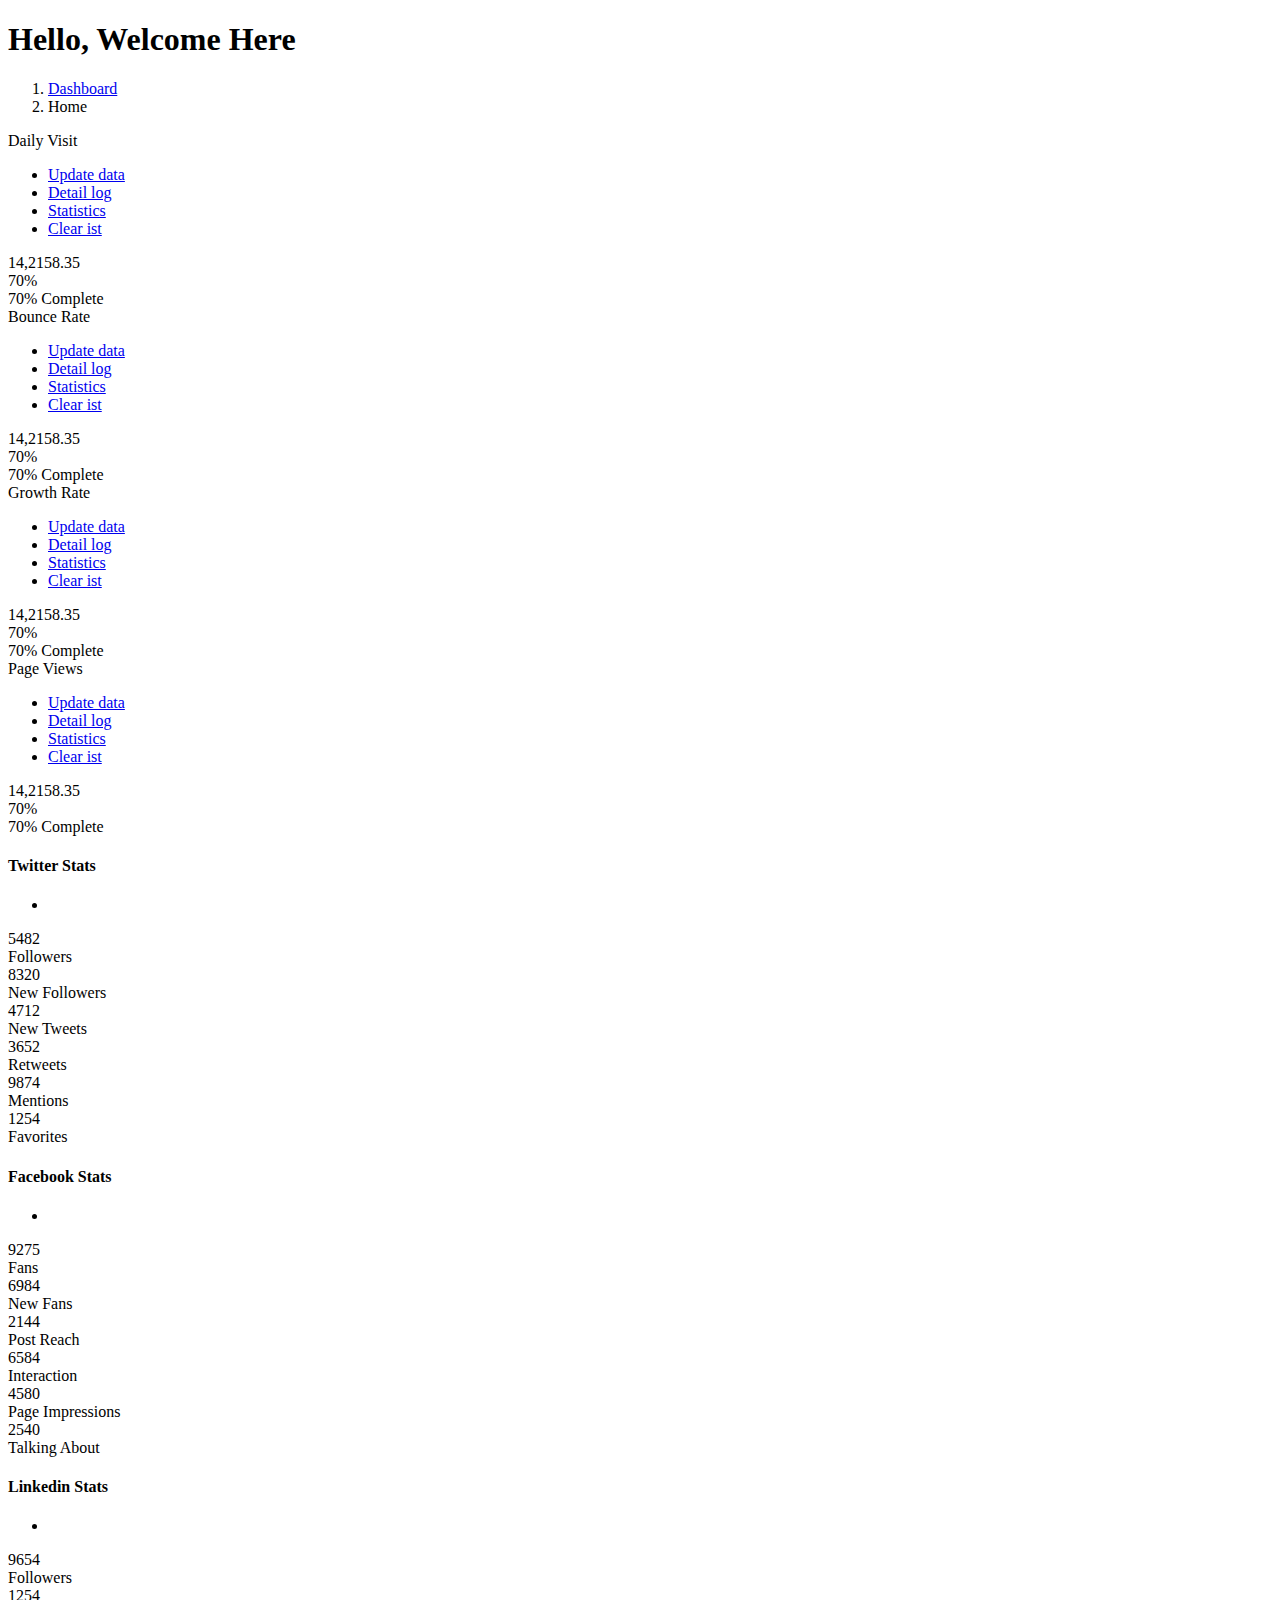
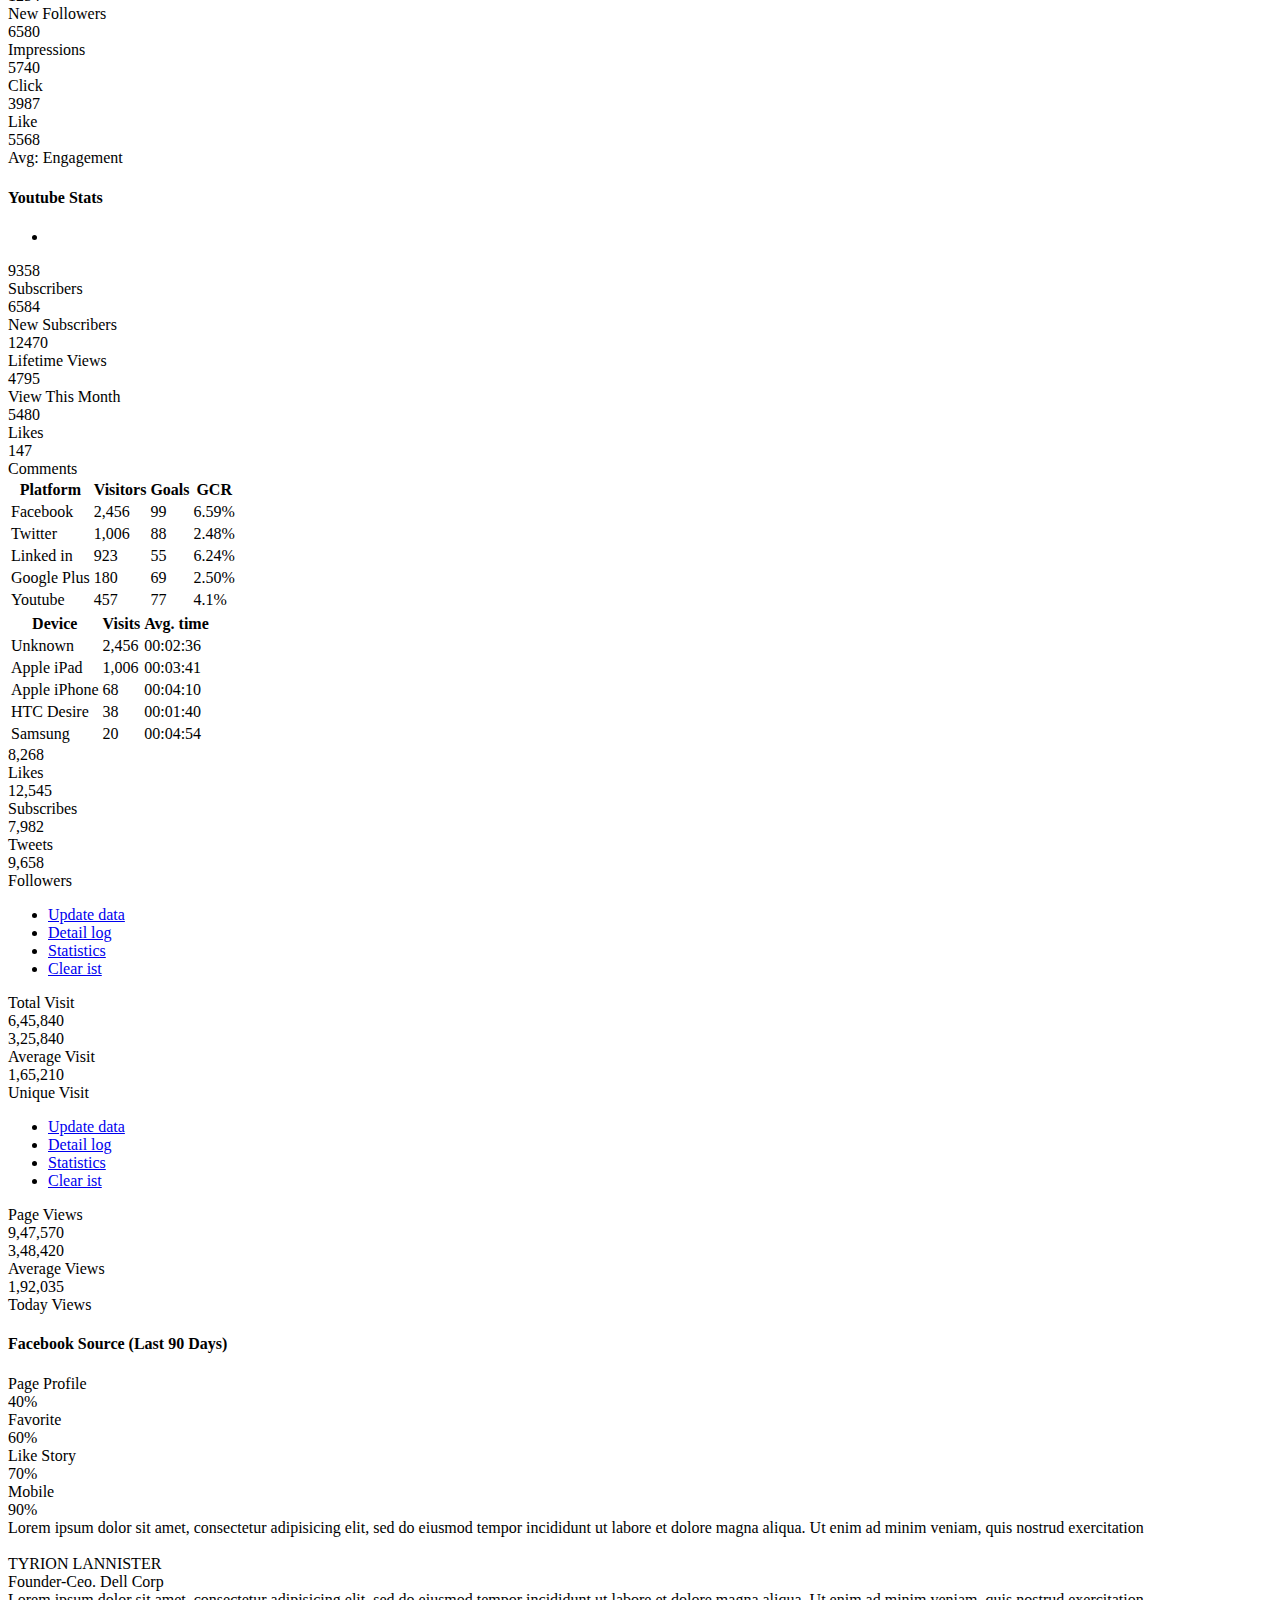
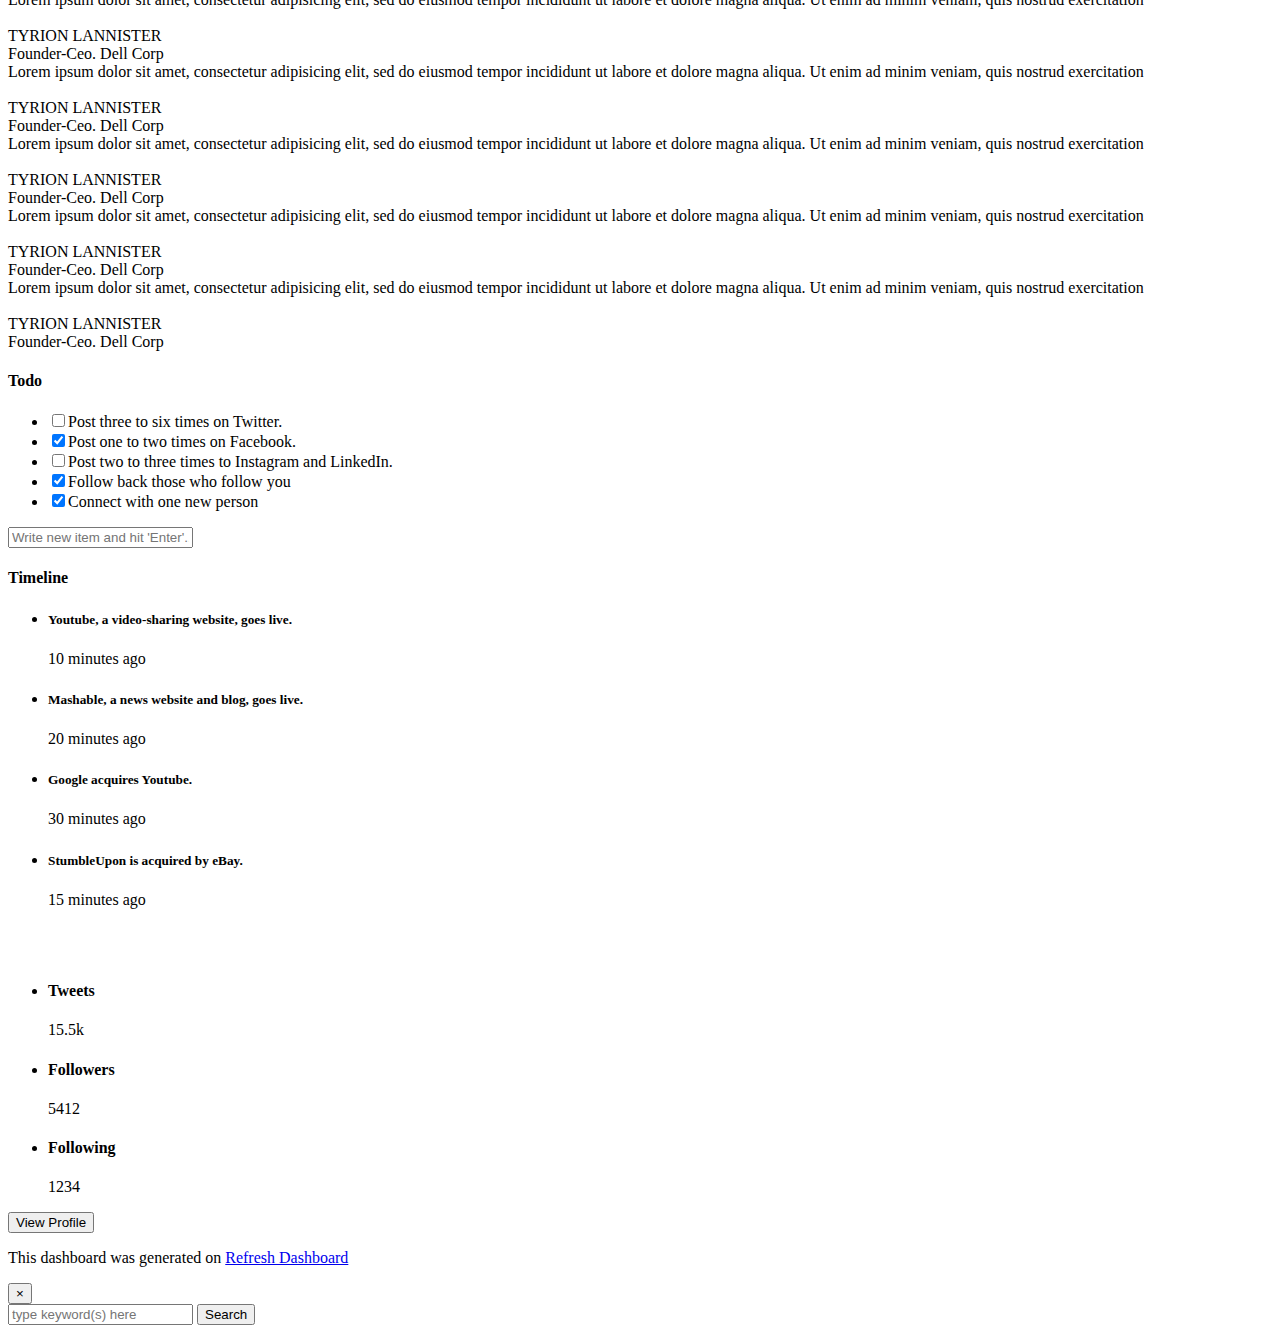
==== commit c52704c3: "老工人管理页面" ====
--- a/src/main/resources/templates/index.html
+++ b/src/main/resources/templates/index.html
@@ -1,318 +1,13 @@
 <!DOCTYPE html>
 <html xmlns:th="http://www.thymeleaf.org">
 <head>
-    <meta charset="utf-8">
-    <meta http-equiv="X-UA-Compatible" content="IE=edge">
-    <meta name="viewport" content="width=device-width, initial-scale=1">
-    <title>Title</title>
-    <link rel="shortcut icon" href="http://placehold.it/64.png/000/fff">
-    <!-- Retina iPad Touch Icon-->
-    <link rel="apple-touch-icon" sizes="144x144" href="http://placehold.it/144.png/000/fff">
-    <!-- Retina iPhone Touch Icon-->
-    <link rel="apple-touch-icon" sizes="114x114" href="http://placehold.it/114.png/000/fff">
-    <!-- Standard iPad Touch Icon-->
-    <link rel="apple-touch-icon" sizes="72x72" href="http://placehold.it/72.png/000/fff">
-    <!-- Standard iPhone Touch Icon-->
-    <link rel="apple-touch-icon" sizes="57x57" href="http://placehold.it/57.png/000/fff">
-    <!-- Styles -->
-    <link th:href="@{assets/css/lib/chartist/chartist.min.css}" rel="stylesheet">
-    <link th:href="@{assets/css/lib/font-awesome.min.css}" rel="stylesheet">
-    <link th:href="@{assets/css/lib/themify-icons.css}" rel="stylesheet">
-    <link th:href="@{assets/css/lib/owl.carousel.min.css}" rel="stylesheet"/>
-    <link th:href="@{assets/css/lib/owl.theme.default.min.css}" rel="stylesheet"/>
-    <link th:href="@{assets/css/lib/weather-icons.css}" rel="stylesheet"/>
-    <link th:href="@{assets/css/lib/menubar/sidebar.css}" rel="stylesheet">
-    <link th:href="@{http://cdn.bootstrapmb.com/bootstrap/3.3.7/css/bootstrap.min.css}" rel="stylesheet">
-    <link th:href="@{assets/css/lib/unix.css}" rel="stylesheet">
-    <link th:href="@{assets/css/style.css}" rel="stylesheet">
-
+    <head th:include="commons/meta :: metaHead(title='老人管理系统 | 主页')">
 </head>
 <body>
-<div class="sidebar sidebar-hide-to-small sidebar-shrink sidebar-gestures">
-    <div class="nano">
-        <div class="nano-content">
-            <ul>
-                <li class="active">
-                    <a class="sidebar-sub-toggle">
-                        <i class="ti-home"></i> 首页</a>
-                </li>
-                <li><a class="sidebar-sub-toggle"><i class="ti-pencil-alt"></i>档案管理 <span
-                        class="badge badge-primary">28</span><span
-                        class="sidebar-collapse-icon ti-angle-down"></span></a>
-                    <ul>
-                        <li><a href="school-student.html">老人管理</a></li>
-                    </ul>
-                </li>
-
-                <li class="label">Restaurant</li>
-                <li><a class="sidebar-sub-toggle"><i class="ti-cup"></i> Restaurant<span
-                        class="badge badge-primary">7</span> <span
-                        class="sidebar-collapse-icon ti-angle-down"></span></a>
-                    <ul>
-                        <li><a href="restaurant-menu-one.html">Menu One</a></li>
-                        <li><a href="restaurant-menu-two.html">Menu Two</a></li>
-                        <li><a href="restaurant-menu-three.html">Menu Three</a></li>
-                        <li><a href="restaurant-favourite-list.html">Favourite</a></li>
-                        <li><a href="restaurant-order-list.html">Order List</a></li>
-                        <li><a href="restaurant-booking.html">Booking</a></li>
-                        <li><a href="restaurant-upload-menu.html">Upload Menu</a></li>
-                    </ul>
-                </li>
-
-                <li class="label">Apps</li>
-                <li><a class="sidebar-sub-toggle"><i class="ti-bar-chart-alt"></i> Charts <span
-                        class="sidebar-collapse-icon ti-angle-down"></span></a>
-                    <ul>
-                        <li><a href="chart-flot.html">Flot</a></li>
-                        <li><a href="chart-morris.html">Morris</a></li>
-                        <li><a href="chartjs.html">Chartjs</a></li>
-                        <li><a href="chartist.html">Chartist</a></li>
-                        <li><a href="chart-peity.html">Peity</a></li>
-                        <li><a href="chart-sparkline.html">Sparkle</a></li>
-                        <li><a href="chart-knob.html">Knob</a></li>
-                    </ul>
-                </li>
-                <li><a href="app-event-calender.html"><i class="ti-calendar"></i> Calender </a></li>
-                <li><a href="app-email.html"><i class="ti-email"></i> Email</a></li>
-                <li><a href="app-profile.html"><i class="ti-user"></i> Profile</a></li>
-                <li><a href="app-widget-card.html"><i class="ti-layout-grid2-alt"></i> Widget</a></li>
-                <li class="label">Features</li>
-                <li><a class="sidebar-sub-toggle"><i class="ti-layout"></i> UI Elements <span
-                        class="sidebar-collapse-icon ti-angle-down"></span></a>
-                    <ul>
-                        <li><a href="ui-accordion.html">Accordion</a></li>
-                        <li><a href="ui-alerts.html">Alerts</a></li>
-                        <li><a href="ui-badges.html">Badges</a></li>
-                        <li><a href="ui-button.html">Button</a></li>
-                        <li><a href="ui-dropdown.html">Dropdown</a></li>
-                        <li><a href="ui-Images.html">Images</a></li>
-                        <li><a href="ui-list-group.html">List Group</a></li>
-                        <li><a href="ui-panels.html">Panels</a></li>
-                        <li><a href="ui-progressbar.html">Progressbar</a></li>
-                        <li><a href="ui-tab.html">Tab</a></li>
-                        <li><a href="ui-wells.html">Wells</a></li>
-                    </ul>
-                </li>
-                <li><a class="sidebar-sub-toggle"><i class="ti-panel"></i> Components <span
-                        class="sidebar-collapse-icon ti-angle-down"></span></a>
-                    <ul>
-                        <li><a href="uc-calendar.html">Calendar</a></li>
-                        <li><a href="uc-carousel.html">Carousel</a></li>
-                        <li><a href="uc-weather.html">Weather</a></li>
-                        <li><a href="uc-datamap.html">Datamap</a></li>
-                        <li><a href="uc-todo-list.html">To do</a></li>
-                        <li><a href="uc-scrollable.html">Scrollable</a></li>
-                        <li><a href="uc-sweetalert.html">Sweet Alert</a></li>
-                        <li><a href="uc-toastr.html">Toastr</a></li>
-                        <li><a href="uc-range-slider-basic.html">Basic Range Slider</a></li>
-                        <li><a href="uc-range-slider-advance.html">Advance Range Slider</a></li>
-                        <li><a href="uc-nestable.html">Nestable</a></li>
-                        <li><a href="uc-portlets.html">Portlets</a></li>
-                        <li><a href="uc-rating-bar-rating.html">Bar Rating</a></li>
-                        <li><a href="uc-rating-jRate.html">jRate</a></li>
-                    </ul>
-                </li>
-                <li><a class="sidebar-sub-toggle"><i class="ti-layout-grid4-alt"></i> Table <span
-                        class="sidebar-collapse-icon ti-angle-down"></span></a>
-                    <ul>
-                        <li><a href="table-basic.html">Basic</a></li>
-                        <li><a href="table-data.html">Datatable</a></li>
-                        <li><a href="table-export.html">Datatable Export</a></li>
-                        <li><a href="table-row-select.html">Datatable Row Select</a></li>
-                        <li><a href="table-jsgrid.html">Editable </a></li>
-                    </ul>
-                </li>
-                <li><a class="sidebar-sub-toggle"><i class="ti-heart"></i> Icons <span
-                        class="sidebar-collapse-icon ti-angle-down"></span></a>
-                    <ul>
-                        <li><a href="font-themify.html">Themify</a></li>
-                    </ul>
-                </li>
-                <li><a class="sidebar-sub-toggle"><i class="ti-map"></i> Maps <span
-                        class="sidebar-collapse-icon ti-angle-down"></span></a>
-                    <ul>
-                        <li><a href="gmaps.html">Basic</a></li>
-                        <li><a href="vector-map.html">Vector Map</a></li>
-                    </ul>
-                </li>
-                <li class="label">Form</li>
-                <li><a href="form-basic.html"><i class="ti-view-list-alt"></i> Basic Form </a></li>
-                <li class="label">Miscellaneous</li>
-                <li><a class="sidebar-sub-toggle"><i class="ti-files"></i> Invoice <span
-                        class="sidebar-collapse-icon ti-angle-down"></span></a>
-                    <ul>
-                        <li><a href="invoice.html">Basic</a></li>
-                        <li><a href="invoice-editable.html">Editable</a></li>
-                    </ul>
-                </li>
-                <li><a class="sidebar-sub-toggle"><i class="ti-target"></i> Pages <span
-                        class="sidebar-collapse-icon ti-angle-down"></span></a>
-                    <ul>
-                        <li><a href="page-login.html">Login</a></li>
-                        <li><a href="page-register.html">Register</a></li>
-                        <li><a href="page-reset-password.html">Forgot password</a></li>
-                    </ul>
-                </li>
-
-                <li><a><i class="ti-close"></i> Logout</a></li>
-            </ul>
-        </div>
-    </div>
-</div>
-<!-- /# sidebar -->
-
-<div class="header">
-    <div class="pull-left">
-        <div class="logo"><a href="index.html"><!-- <img src="assets/images/logo.png" alt="" /> --><span>Adminity</span></a>
-        </div>
-        <div class="hamburger sidebar-toggle">
-            <span class="line"></span>
-            <span class="line"></span>
-            <span class="line"></span>
-        </div>
-    </div>
-    <div class="pull-right p-r-15">
-        <ul>
-            <li class="header-icon dib"><a href="#search"><i class="ti-search"></i></a></li>
-            <li class="header-icon dib"><i class="ti-bell"></i>
-                <div class="drop-down">
-                    <div class="dropdown-content-heading">
-                        <span class="text-left">Recent Notifications</span>
-                    </div>
-                    <div class="dropdown-content-body">
-                        <ul>
-                            <li>
-                                <a href="#">
-                                    <img class="pull-left m-r-10 avatar-img" th:src="@{assets/images/avatar/3.jpg}"
-                                         alt=""/>
-                                    <div class="notification-content">
-                                        <small class="notification-timestamp pull-right">02:34 PM</small>
-                                        <div class="notification-heading">Mr. Saifun</div>
-                                        <div class="notification-text">5 members joined today</div>
-                                    </div>
-                                </a>
-                            </li>
-                            <li>
-                                <a href="#">
-                                    <img class="pull-left m-r-10 avatar-img" th:src="@{assets/images/avatar/3.jpg}"
-                                         alt=""/>
-                                    <div class="notification-content">
-                                        <small class="notification-timestamp pull-right">02:34 PM</small>
-                                        <div class="notification-heading">Mariam</div>
-                                        <div class="notification-text">likes a photo of you</div>
-                                    </div>
-                                </a>
-                            </li>
-                            <li>
-                                <a href="#">
-                                    <img class="pull-left m-r-10 avatar-img" th:src="@{assets/images/avatar/3.jpg}"
-                                         alt=""/>
-                                    <div class="notification-content">
-                                        <small class="notification-timestamp pull-right">02:34 PM</small>
-                                        <div class="notification-heading">Tasnim</div>
-                                        <div class="notification-text">Hi Teddy, Just wanted to let you ...</div>
-                                    </div>
-                                </a>
-                            </li>
-                            <li>
-                                <a href="#">
-                                    <img class="pull-left m-r-10 avatar-img" th:src="@{assets/images/avatar/3.jpg}"
-                                         alt=""/>
-                                    <div class="notification-content">
-                                        <small class="notification-timestamp pull-right">02:34 PM</small>
-                                        <div class="notification-heading">Ishrat Jahan</div>
-                                        <div class="notification-text">Hi Teddy, Just wanted to let you ...</div>
-                                    </div>
-                                </a>
-                            </li>
-                            <li class="text-center">
-                                <a href="#" class="more-link">See All</a>
-                            </li>
-                        </ul>
-                    </div>
-                </div>
-            </li>
-            <li class="header-icon dib"><i class="ti-email"></i>
-                <div class="drop-down">
-                    <div class="dropdown-content-heading">
-                        <span class="text-left">2 New Messages</span>
-                        <a href="email.html"><i class="ti-pencil-alt pull-right"></i></a>
-                    </div>
-                    <div class="dropdown-content-body">
-                        <ul>
-                            <li class="notification-unread">
-                                <a href="#">
-                                    <img class="pull-left m-r-10 avatar-img" src="assets/images/avatar/1.jpg" alt=""/>
-                                    <div class="notification-content">
-                                        <small class="notification-timestamp pull-right">02:34 PM</small>
-                                        <div class="notification-heading">Saiul Islam</div>
-                                        <div class="notification-text">Hi Teddy, Just wanted to let you ...</div>
-                                    </div>
-                                </a>
-                            </li>
-                            <li class="notification-unread">
-                                <a href="#">
-                                    <img class="pull-left m-r-10 avatar-img" src="assets/images/avatar/2.jpg" alt=""/>
-                                    <div class="notification-content">
-                                        <small class="notification-timestamp pull-right">02:34 PM</small>
-                                        <div class="notification-heading">Ishrat Jahan</div>
-                                        <div class="notification-text">Hi Teddy, Just wanted to let you ...</div>
-                                    </div>
-                                </a>
-                            </li>
-                            <li>
-                                <a href="#">
-                                    <img class="pull-left m-r-10 avatar-img" src="assets/images/avatar/3.jpg" alt=""/>
-                                    <div class="notification-content">
-                                        <small class="notification-timestamp pull-right">02:34 PM</small>
-                                        <div class="notification-heading">Saiul Islam</div>
-                                        <div class="notification-text">Hi Teddy, Just wanted to let you ...</div>
-                                    </div>
-                                </a>
-                            </li>
-                            <li>
-                                <a href="#">
-                                    <img class="pull-left m-r-10 avatar-img" src="assets/images/avatar/2.jpg" alt=""/>
-                                    <div class="notification-content">
-                                        <small class="notification-timestamp pull-right">02:34 PM</small>
-                                        <div class="notification-heading">Ishrat Jahan</div>
-                                        <div class="notification-text">Hi Teddy, Just wanted to let you ...</div>
-                                    </div>
-                                </a>
-                            </li>
-                            <li class="text-center">
-                                <a href="#" class="more-link">See All</a>
-                            </li>
-                        </ul>
-                    </div>
-                </div>
-            </li>
-            <li class="header-icon dib"><img class="avatar-img" src="assets/images/avatar/1.jpg" alt=""/> <span
-                    class="user-avatar">Saifun <i class="ti-angle-down f-s-10"></i></span>
-                <div class="drop-down dropdown-profile">
-                    <div class="dropdown-content-heading">
-                        <span class="text-left">Upgrade Now</span>
-                        <p class="trial-day">30 Days Trail</p>
-                    </div>
-                    <div class="dropdown-content-body">
-                        <ul>
-                            <li><a href="#"><i class="ti-user"></i> <span>Profile</span></a></li>
-                            <li><a href="#"><i class="ti-wallet"></i> <span>My Balance</span></a></li>
-                            <li><a href="#"><i class="ti-write"></i> <span>My Task</span></a></li>
-                            <li><a href="#"><i class="ti-calendar"></i> <span>My Calender</span></a></li>
-                            <li><a href="#"><i class="ti-email"></i> <span>Inbox</span></a></li>
-                            <li><a href="#"><i class="ti-settings"></i> <span>Setting</span></a></li>
-                            <li><a href="#"><i class="ti-help-alt"></i> <span>Help</span></a></li>
-                            <li><a href="#"><i class="ti-lock"></i> <span>Lock Screen</span></a></li>
-                            <li><a href="#"><i class="ti-power-off"></i> <span>Logout</span></a></li>
-                        </ul>
-                    </div>
-                </div>
-            </li>
-        </ul>
-    </div>
-</div>
-
+<!--左侧导航栏-->
+<div th:replace="commons/left :: left"></div>
+<!--头部-->
+<div th:replace="commons/header :: header"></div>
 <div class="content-wrap">
     <div class="main">
         <div class="container-fluid">
@@ -1361,25 +1056,6 @@
         <button type="submit" class="btn btn-primary">Search</button>
     </form>
 </div>
-<script th:src="@{assets/js/lib/jquery.min.js}"></script>
-<!-- jquery vendor -->
-<script th:src="@{assets/js/lib/jquery.nanoscroller.min.js}"></script>
-<!-- nano scroller -->
-<script th:src="@{assets/js/lib/menubar/sidebar.js}"></script>
-<script th:src="@{assets/js/lib/preloader/pace.min.js}"></script>
-<!-- sidebar -->
-<script th:src="@{assets/js/lib/bootstrap.min.js}"></script>
-<!-- bootstrap -->
-<script th:src="@{assets/js/lib/weather/jquery.simpleWeather.min.js}"></script>
-<script th:src="@{assets/js/lib/weather/weather-init.js}"></script>
-<script th:src="@{assets/js/lib/circle-progress/circle-progress.min.js}"></script>
-<script th:src="@{assets/js/lib/circle-progress/circle-progress-init.js}"></script>
-<script th:src="@{assets/js/lib/chartist/chartist.min.js}"></script>
-<script th:src="@{assets/js/lib/chartist/chartist-init.js}"></script>
-<script th:src="@{assets/js/lib/sparklinechart/jquery.sparkline.min.js}"></script>
-<script th:src="@{assets/js/lib/sparklinechart/sparkline.init.js}"></script>
-<script th:src="@{assets/js/lib/owl-carousel/owl.carousel.min.js}"></script>
-<script th:src="@{assets/js/lib/owl-carousel/owl.carousel-init.js}"></script>
-<script th:src="@{assets/js/scripts.js}"></script>
+<div th:replace="commons/js :: js"></div>
 </body>
 </html>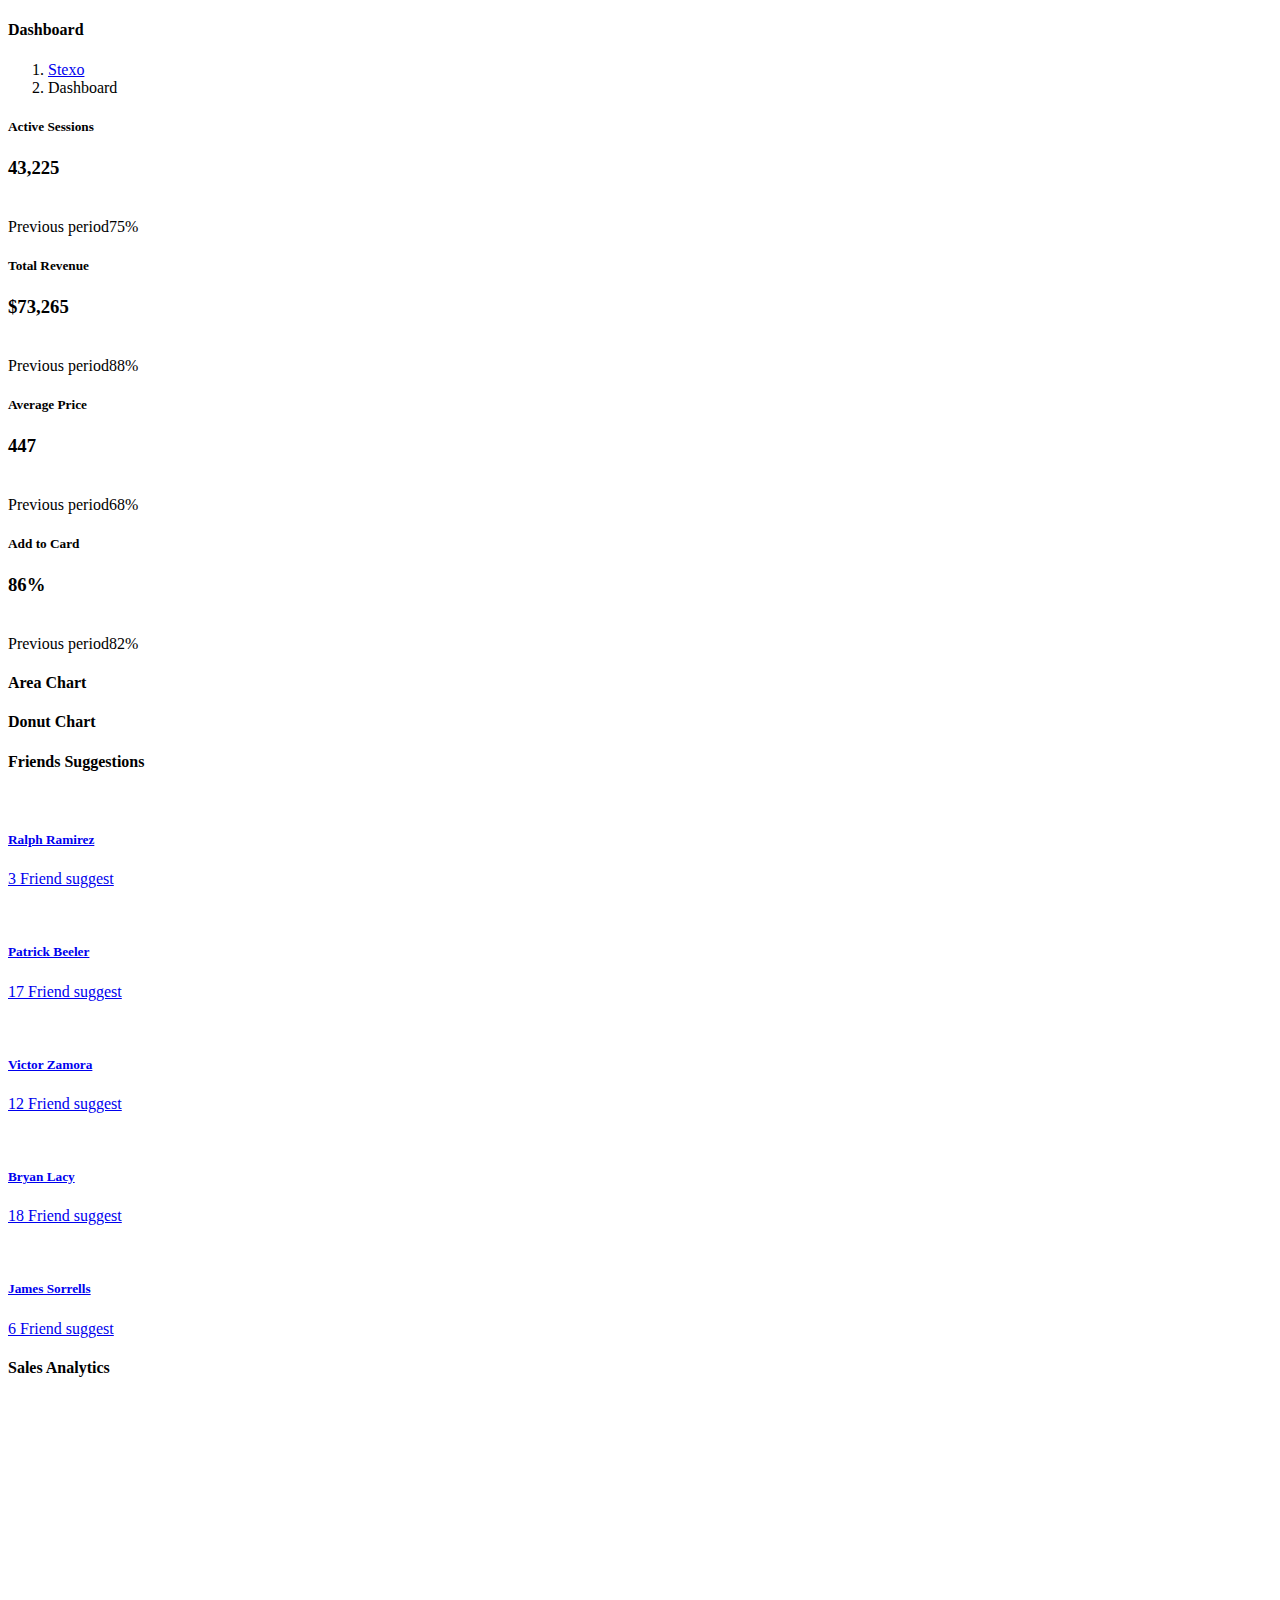
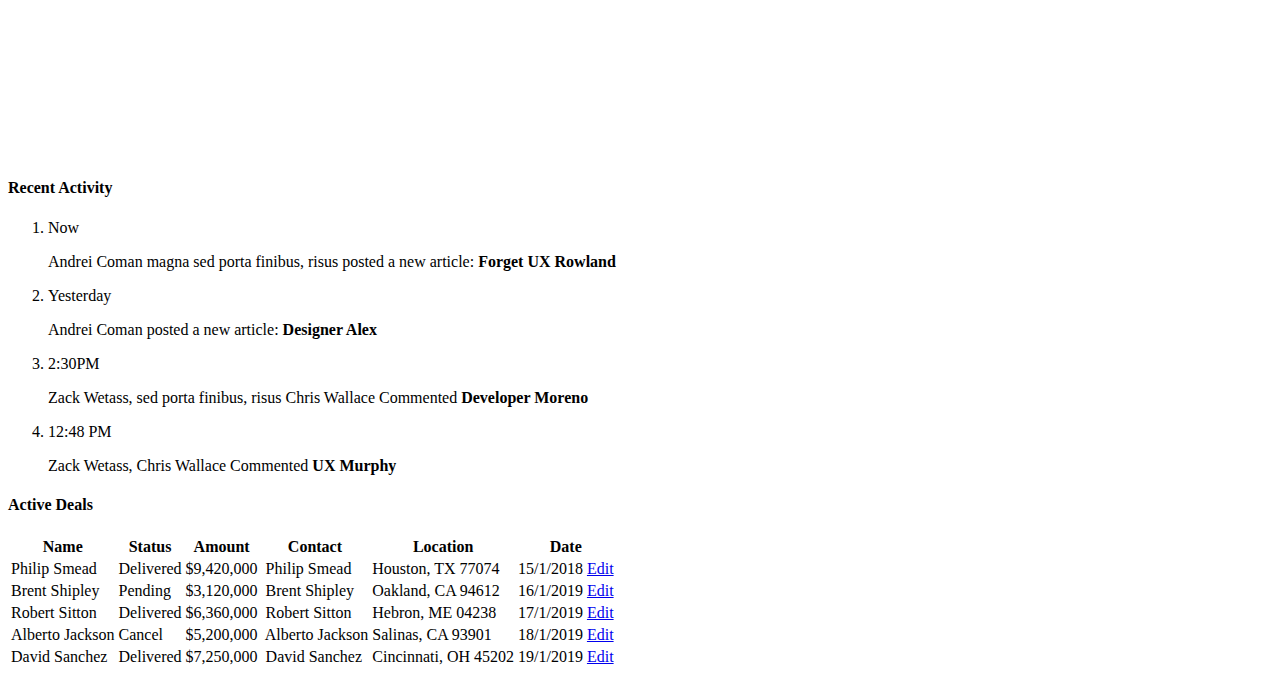
==== commit 903ffa18: "添加图标" ====
--- a/src/main/resources/templates/index.html
+++ b/src/main/resources/templates/index.html
@@ -2,1060 +2,430 @@
 <html xmlns:th="http://www.thymeleaf.org">
 <head>
     <head th:include="commons/meta :: metaHead(title='老人管理系统 | 主页')">
-</head>
+    </head>
 <body>
-<!--左侧导航栏-->
-<div th:replace="commons/left :: left"></div>
-<!--头部-->
-<div th:replace="commons/header :: header"></div>
-<div class="content-wrap">
-    <div class="main">
-        <div class="container-fluid">
-            <div class="row">
-                <div class="col-lg-8 p-r-0 title-margin-right">
-                    <div class="page-header">
-                        <div class="page-title">
-                            <h1>Hello, <span>Welcome Here</span></h1>
-                        </div>
-                    </div>
+
+<!-- Begin page -->
+<div id="wrapper">
+
+    <!--    头部-->
+    <div th:replace="commons/header :: header"></div>
+    <!--    左侧菜单-->
+    <div th:replace="commons/left :: left"></div>
+    <!-- ============================================================== -->
+    <!-- Start right Content here -->
+    <!-- ============================================================== -->
+    <div class="content-page">
+        <!-- Start content -->
+        <div class="content">
+            <div class="container-fluid">
+                <div class="page-title-box">
+                    <div class="row align-items-center">
+                        <div class="col-sm-6">
+                            <h4 class="page-title">Dashboard</h4>
+                        </div>
+                        <div class="col-sm-6">
+                            <ol class="breadcrumb float-right">
+                                <li class="breadcrumb-item"><a href="javascript:void(0);">Stexo</a></li>
+                                <li class="breadcrumb-item active">Dashboard</li>
+                            </ol>
+                        </div>
+                    </div>
+                    <!-- end row -->
                 </div>
-                <!-- /# column -->
-                <div class="col-lg-4 p-l-0 title-margin-left">
-                    <div class="page-header">
-                        <div class="page-title">
-                            <ol class="breadcrumb text-right">
-                                <li><a href="#">Dashboard</a></li>
-                                <li class="active">Home</li>
-                            </ol>
-                        </div>
-                    </div>
+                <!-- end page-title -->
+
+                <div class="row">
+
+                    <div class="col-sm-6 col-xl-3">
+                        <div class="card">
+                            <div class="card-heading p-4">
+                                <div class="mini-stat-icon float-right">
+                                    <i class="mdi mdi-cube-outline bg-primary  text-white"></i>
+                                </div>
+                                <div>
+                                    <h5 class="font-16">Active Sessions</h5>
+                                </div>
+                                <h3 class="mt-4">43,225</h3>
+                                <div class="progress mt-4" style="height: 4px;">
+                                    <div class="progress-bar bg-primary" role="progressbar" style="width: 75%"
+                                         aria-valuenow="75" aria-valuemin="0" aria-valuemax="100"></div>
+                                </div>
+                                <p class="text-muted mt-2 mb-0">Previous period<span class="float-right">75%</span></p>
+                            </div>
+                        </div>
+                    </div>
+
+                    <div class="col-sm-6 col-xl-3">
+                        <div class="card">
+                            <div class="card-heading p-4">
+                                <div class="mini-stat-icon float-right">
+                                    <i class="mdi mdi-briefcase-check bg-success text-white"></i>
+                                </div>
+                                <div>
+                                    <h5 class="font-16">Total Revenue</h5>
+                                </div>
+                                <h3 class="mt-4">$73,265</h3>
+                                <div class="progress mt-4" style="height: 4px;">
+                                    <div class="progress-bar bg-success" role="progressbar" style="width: 88%"
+                                         aria-valuenow="88" aria-valuemin="0" aria-valuemax="100"></div>
+                                </div>
+                                <p class="text-muted mt-2 mb-0">Previous period<span class="float-right">88%</span></p>
+                            </div>
+                        </div>
+                    </div>
+
+                    <div class="col-sm-6 col-xl-3">
+                        <div class="card">
+                            <div class="card-heading p-4">
+                                <div class="mini-stat-icon float-right">
+                                    <i class="mdi mdi-tag-text-outline bg-warning text-white"></i>
+                                </div>
+                                <div>
+                                    <h5 class="font-16">Average Price</h5>
+                                </div>
+                                <h3 class="mt-4">447</h3>
+                                <div class="progress mt-4" style="height: 4px;">
+                                    <div class="progress-bar bg-warning" role="progressbar" style="width: 68%"
+                                         aria-valuenow="68" aria-valuemin="0" aria-valuemax="100"></div>
+                                </div>
+                                <p class="text-muted mt-2 mb-0">Previous period<span class="float-right">68%</span></p>
+                            </div>
+                        </div>
+                    </div>
+
+                    <div class="col-sm-6 col-xl-3">
+                        <div class="card">
+                            <div class="card-heading p-4">
+                                <div class="mini-stat-icon float-right">
+                                    <i class="mdi mdi-buffer bg-danger text-white"></i>
+                                </div>
+                                <div>
+                                    <h5 class="font-16">Add to Card</h5>
+                                </div>
+                                <h3 class="mt-4">86%</h3>
+                                <div class="progress mt-4" style="height: 4px;">
+                                    <div class="progress-bar bg-danger" role="progressbar" style="width: 82%"
+                                         aria-valuenow="82" aria-valuemin="0" aria-valuemax="100"></div>
+                                </div>
+                                <p class="text-muted mt-2 mb-0">Previous period<span class="float-right">82%</span></p>
+                            </div>
+                        </div>
+                    </div>
+
                 </div>
-                <!-- /# column -->
+
+                <div class="row">
+                    <div class="col-xl-8">
+                        <div class="card m-b-30">
+                            <div class="card-body">
+
+                                <h4 class="mt-0 header-title mb-4">Area Chart</h4>
+
+                                <div id="morris-area-example" class="morris-charts morris-chart-height"></div>
+
+                            </div>
+                        </div>
+                    </div>
+                    <!-- end col -->
+
+                    <div class="col-xl-4">
+                        <div class="card m-b-30">
+                            <div class="card-body">
+                                <h4 class="mt-0 header-title mb-4">Donut Chart</h4>
+
+                                <div id="morris-donut-example" class="morris-charts morris-chart-height"></div>
+
+                            </div>
+                        </div>
+                    </div>
+                    <!-- end col -->
+                </div>
+                <!-- end row -->
+
+                <div class="row">
+                    <div class="col-xl-4">
+                        <div class="card m-b-30">
+                            <div class="card-body">
+                                <h4 class="mt-0 header-title mb-4">Friends Suggestions</h4>
+                                <div class="friends-suggestions">
+                                    <a href="#" class="friends-suggestions-list">
+                                        <div class="border-bottom position-relative">
+                                            <div class="float-left mb-0 mr-3">
+                                                <img src="assets/images/users/user-2.jpg" alt=""
+                                                     class="rounded-circle thumb-md">
+                                            </div>
+                                            <div class="suggestion-icon float-right mt-2 pt-1">
+                                                <i class="mdi mdi-plus"></i>
+                                            </div>
+
+                                            <div class="desc">
+                                                <h5 class="font-14 mb-1 pt-2 text-dark">Ralph Ramirez</h5>
+                                                <p class="text-muted">3 Friend suggest</p>
+                                            </div>
+                                        </div>
+                                    </a>
+
+                                    <a href="#" class="friends-suggestions-list">
+                                        <div class="border-bottom position-relative">
+                                            <div class="float-left mb-0 mr-3">
+                                                <img src="assets/images/users/user-3.jpg" alt=""
+                                                     class="rounded-circle thumb-md">
+                                            </div>
+                                            <div class="suggestion-icon float-right mt-2 pt-1">
+                                                <i class="mdi mdi-plus"></i>
+                                            </div>
+
+                                            <div class="desc">
+                                                <h5 class="font-14 mb-1 pt-2 text-dark">Patrick Beeler</h5>
+                                                <p class="text-muted">17 Friend suggest</p>
+                                            </div>
+                                        </div>
+                                    </a>
+
+                                    <a href="#" class="friends-suggestions-list">
+                                        <div class="border-bottom position-relative">
+                                            <div class="float-left mb-0 mr-3">
+                                                <img src="assets/images/users/user-4.jpg" alt=""
+                                                     class="rounded-circle thumb-md">
+                                            </div>
+                                            <div class="suggestion-icon float-right mt-2 pt-1">
+                                                <i class="mdi mdi-plus"></i>
+                                            </div>
+
+                                            <div class="desc">
+                                                <h5 class="font-14 mb-1 pt-2 text-dark">Victor Zamora</h5>
+                                                <p class="text-muted">12 Friend suggest</p>
+                                            </div>
+                                        </div>
+                                    </a>
+
+                                    <a href="#" class="friends-suggestions-list">
+                                        <div class="border-bottom position-relative">
+                                            <div class="float-left mb-0 mr-3">
+                                                <img src="assets/images/users/user-5.jpg" alt=""
+                                                     class="rounded-circle thumb-md">
+                                            </div>
+                                            <div class="suggestion-icon float-right mt-2 pt-1">
+                                                <i class="mdi mdi-plus"></i>
+                                            </div>
+
+                                            <div class="desc">
+                                                <h5 class="font-14 mb-1 pt-2 text-dark">Bryan Lacy</h5>
+                                                <p class="text-muted">18 Friend suggest</p>
+                                            </div>
+                                        </div>
+                                    </a>
+
+                                    <a href="#" class="friends-suggestions-list">
+                                        <div class="position-relative">
+                                            <div class="float-left mb-0 mr-3">
+                                                <img src="assets/images/users/user-6.jpg" alt=""
+                                                     class="rounded-circle thumb-md">
+                                            </div>
+                                            <div class="suggestion-icon float-right mt-2 pt-1">
+                                                <i class="mdi mdi-plus"></i>
+                                            </div>
+
+                                            <div class="desc">
+                                                <h5 class="font-14 mb-1 pt-2 text-dark">James Sorrells</h5>
+                                                <p class="text-muted mb-1">6 Friend suggest</p>
+                                            </div>
+                                        </div>
+                                    </a>
+
+                                </div>
+                            </div>
+                        </div>
+                    </div>
+
+                    <div class="col-xl-4">
+                        <div class="card m-b-30">
+                            <div class="card-body">
+                                <h4 class="mt-0 header-title mb-4">Sales Analytics</h4>
+                                <div id="morris-line-example" class="morris-chart" style="height: 360px"></div>
+
+                            </div>
+                        </div>
+
+                    </div>
+
+                    <div class="col-xl-4">
+                        <div class="card m-b-30">
+                            <div class="card-body">
+
+                                <h4 class="mt-0 header-title mb-4">Recent Activity</h4>
+                                <ol class="activity-feed mb-0">
+                                    <li class="feed-item">
+                                        <div class="feed-item-list">
+                                            <p class="text-muted mb-1">Now</p>
+                                            <p class="font-15 mt-0 mb-0">Andrei Coman magna sed porta finibus, risus
+                                                posted a new article: <b class="text-primary">Forget UX Rowland</b></p>
+                                        </div>
+                                    </li>
+                                    <li class="feed-item">
+                                        <p class="text-muted mb-1">Yesterday</p>
+                                        <p class="font-15 mt-0 mb-0">Andrei Coman posted a new article: <b
+                                                class="text-primary">Designer Alex</b></p>
+                                    </li>
+                                    <li class="feed-item">
+                                        <p class="text-muted mb-1">2:30PM</p>
+                                        <p class="font-15 mt-0 mb-0">Zack Wetass, sed porta finibus, risus Chris Wallace
+                                            Commented <b class="text-primary"> Developer Moreno</b></p>
+                                    </li>
+                                    <li class="feed-item pb-1">
+                                        <p class="text-muted mb-1">12:48 PM</p>
+                                        <p class="font-15 mt-0 mb-2">Zack Wetass, Chris Wallace Commented <b
+                                                class="text-primary">UX Murphy</b></p>
+                                    </li>
+
+                                </ol>
+
+                            </div>
+                        </div>
+                    </div>
+                </div>
+
+                <!-- START ROW -->
+                <div class="row">
+                    <div class="col-xl-12">
+                        <div class="card m-b-30">
+                            <div class="card-body">
+                                <h4 class="mt-0 header-title mb-4">Active Deals</h4>
+                                <div class="table-responsive">
+                                    <table class="table table-hover">
+                                        <thead>
+                                        <tr>
+                                            <th scope="col">Name</th>
+                                            <th scope="col">Status</th>
+                                            <th scope="col">Amount</th>
+                                            <th scope="col">Contact</th>
+                                            <th scope="col">Location</th>
+                                            <th scope="col" colspan="2">Date</th>
+
+                                        </tr>
+                                        </thead>
+                                        <tbody>
+                                        <tr>
+                                            <td>Philip Smead</td>
+                                            <td><span class="badge badge-success">Delivered</span></td>
+                                            <td>$9,420,000</td>
+                                            <td>
+                                                <div>
+                                                    <img src="assets/images/users/user-2.jpg" alt=""
+                                                         class="thumb-md rounded-circle mr-2"> Philip Smead
+                                                </div>
+                                            </td>
+                                            <td>Houston, TX 77074</td>
+                                            <td>15/1/2018</td>
+
+                                            <td>
+                                                <div>
+                                                    <a href="#" class="btn btn-primary btn-sm">Edit</a>
+                                                </div>
+                                            </td>
+                                        </tr>
+                                        <tr>
+                                            <td>Brent Shipley</td>
+                                            <td><span class="badge badge-warning">Pending</span></td>
+                                            <td>$3,120,000</td>
+                                            <td>
+                                                <div>
+                                                    <img src="assets/images/users/user-3.jpg" alt=""
+                                                         class="thumb-md rounded-circle mr-2"> Brent Shipley
+                                                </div>
+                                            </td>
+                                            <td>Oakland, CA 94612</td>
+                                            <td>16/1/2019</td>
+
+                                            <td>
+                                                <div>
+                                                    <a href="#" class="btn btn-primary btn-sm">Edit</a>
+                                                </div>
+                                            </td>
+                                        </tr>
+                                        <tr>
+                                            <td>Robert Sitton</td>
+                                            <td><span class="badge badge-success">Delivered</span></td>
+                                            <td>$6,360,000</td>
+                                            <td>
+                                                <div>
+                                                    <img src="assets/images/users/user-4.jpg" alt=""
+                                                         class="thumb-md rounded-circle mr-2"> Robert Sitton
+                                                </div>
+                                            </td>
+                                            <td>Hebron, ME 04238</td>
+                                            <td>17/1/2019</td>
+
+                                            <td>
+                                                <div>
+                                                    <a href="#" class="btn btn-primary btn-sm">Edit</a>
+                                                </div>
+                                            </td>
+                                        </tr>
+                                        <tr>
+                                            <td>Alberto Jackson</td>
+                                            <td><span class="badge badge-danger">Cancel</span></td>
+                                            <td>$5,200,000</td>
+                                            <td>
+                                                <div>
+                                                    <img src="assets/images/users/user-5.jpg" alt=""
+                                                         class="thumb-md rounded-circle mr-2"> Alberto Jackson
+                                                </div>
+                                            </td>
+                                            <td>Salinas, CA 93901</td>
+                                            <td>18/1/2019</td>
+
+                                            <td>
+                                                <div>
+                                                    <a href="#" class="btn btn-primary btn-sm">Edit</a>
+                                                </div>
+                                            </td>
+                                        </tr>
+                                        <tr>
+                                            <td>David Sanchez</td>
+                                            <td><span class="badge badge-success">Delivered</span></td>
+                                            <td>$7,250,000</td>
+                                            <td>
+                                                <div>
+                                                    <img src="assets/images/users/user-6.jpg" alt=""
+                                                         class="thumb-md rounded-circle mr-2"> David Sanchez
+                                                </div>
+                                            </td>
+                                            <td>Cincinnati, OH 45202</td>
+                                            <td>19/1/2019</td>
+
+                                            <td>
+                                                <div>
+                                                    <a href="#" class="btn btn-primary btn-sm">Edit</a>
+                                                </div>
+                                            </td>
+                                        </tr>
+                                        </tbody>
+                                    </table>
+                                </div>
+
+                            </div>
+                        </div>
+                    </div>
+
+                </div>
+                <!-- END ROW -->
+
             </div>
-            <!-- /# row -->
-            <section id="main-content">
-                <div class="row">
-                    <div class="col-lg-3">
-                        <div class="card">
-                            <div class="stat-widget-eight">
-                                <div class="stat-header">
-                                    <div class="header-title pull-left">Daily Visit</div>
-                                    <div class="card-option drop-menu pull-right"><i class="ti-more-alt"
-                                                                                     data-toggle="dropdown"
-                                                                                     aria-haspopup="true"
-                                                                                     aria-expanded="true"
-                                                                                     role="link"></i>
-                                        <ul class="card-option-dropdown dropdown-menu">
-                                            <li><a href="#"><i class="ti-loop"></i> Update data</a></li>
-                                            <li><a href="#"><i class="ti-menu-alt"></i> Detail log</a></li>
-                                            <li><a href="#"><i class="ti-pulse"></i> Statistics</a></li>
-                                            <li><a href="#"><i class="ti-power-off"></i> Clear ist</a></li>
-                                        </ul>
-                                    </div>
-                                </div>
-                                <div class="clearfix"></div>
-                                <div class="stat-content">
-                                    <div class="pull-left">
-                                        <i class="ti-arrow-up color-success"></i>
-                                        <span class="stat-digit"> 14,2158.35</span>
-                                    </div>
-                                    <div class="pull-right">
-                                        <span class="progress-stats">70%</span>
-                                    </div>
-                                </div>
-                                <div class="clearfix"></div>
-                                <div class="progress">
-                                    <div class="progress-bar progress-bar-primary w-70" role="progressbar"
-                                         aria-valuenow="70" aria-valuemin="0" aria-valuemax="100">
-                                        <span class="sr-only">70% Complete</span>
-                                    </div>
-                                </div>
-                            </div>
-                        </div>
-                    </div>
-                    <div class="col-lg-3">
-                        <div class="card">
-                            <div class="stat-widget-eight">
-                                <div class="stat-header">
-                                    <div class="header-title pull-left">Bounce Rate</div>
-                                    <div class="card-option drop-menu pull-right"><i class="ti-more-alt"
-                                                                                     data-toggle="dropdown"
-                                                                                     aria-haspopup="true"
-                                                                                     aria-expanded="true"
-                                                                                     role="link"></i>
-                                        <ul class="card-option-dropdown dropdown-menu">
-                                            <li><a href="#"><i class="ti-loop"></i> Update data</a></li>
-                                            <li><a href="#"><i class="ti-menu-alt"></i> Detail log</a></li>
-                                            <li><a href="#"><i class="ti-pulse"></i> Statistics</a></li>
-                                            <li><a href="#"><i class="ti-power-off"></i> Clear ist</a></li>
-                                        </ul>
-                                    </div>
-                                </div>
-                                <div class="clearfix"></div>
-                                <div class="stat-content">
-                                    <div class="pull-left">
-                                        <i class="ti-arrow-up color-success"></i>
-                                        <span class="stat-digit"> 14,2158.35</span>
-                                    </div>
-                                    <div class="pull-right">
-                                        <span class="progress-stats">70%</span>
-                                    </div>
-                                </div>
-                                <div class="clearfix"></div>
-                                <div class="progress">
-                                    <div class="progress-bar progress-bar-success w-70" role="progressbar"
-                                         aria-valuenow="70" aria-valuemin="0" aria-valuemax="100">
-                                        <span class="sr-only">70% Complete</span>
-                                    </div>
-                                </div>
-                            </div>
-                        </div>
-                    </div>
-                    <div class="col-lg-3">
-                        <div class="card">
-                            <div class="stat-widget-eight">
-                                <div class="stat-header">
-                                    <div class="header-title pull-left">Growth Rate</div>
-                                    <div class="card-option drop-menu pull-right"><i class="ti-more-alt"
-                                                                                     data-toggle="dropdown"
-                                                                                     aria-haspopup="true"
-                                                                                     aria-expanded="true"
-                                                                                     role="link"></i>
-                                        <ul class="card-option-dropdown dropdown-menu">
-                                            <li><a href="#"><i class="ti-loop"></i> Update data</a></li>
-                                            <li><a href="#"><i class="ti-menu-alt"></i> Detail log</a></li>
-                                            <li><a href="#"><i class="ti-pulse"></i> Statistics</a></li>
-                                            <li><a href="#"><i class="ti-power-off"></i> Clear ist</a></li>
-                                        </ul>
-                                    </div>
-                                </div>
-                                <div class="clearfix"></div>
-                                <div class="stat-content">
-                                    <div class="pull-left">
-                                        <i class="ti-arrow-down color-danger"></i>
-                                        <span class="stat-digit"> 14,2158.35</span>
-                                    </div>
-                                    <div class="pull-right">
-                                        <span class="progress-stats">70%</span>
-                                    </div>
-                                </div>
-                                <div class="clearfix"></div>
-                                <div class="progress">
-                                    <div class="progress-bar progress-bar-warning w-70" role="progressbar"
-                                         aria-valuenow="70" aria-valuemin="0" aria-valuemax="100">
-                                        <span class="sr-only">70% Complete</span>
-                                    </div>
-                                </div>
-                            </div>
-                        </div>
-                    </div>
-                    <div class="col-lg-3">
-                        <div class="card">
-                            <div class="stat-widget-eight">
-                                <div class="stat-header">
-                                    <div class="header-title pull-left">Page Views</div>
-                                    <div class="card-option drop-menu pull-right"><i class="ti-more-alt"
-                                                                                     data-toggle="dropdown"
-                                                                                     aria-haspopup="true"
-                                                                                     aria-expanded="true"
-                                                                                     role="link"></i>
-                                        <ul class="card-option-dropdown dropdown-menu">
-                                            <li><a href="#"><i class="ti-loop"></i> Update data</a></li>
-                                            <li><a href="#"><i class="ti-menu-alt"></i> Detail log</a></li>
-                                            <li><a href="#"><i class="ti-pulse"></i> Statistics</a></li>
-                                            <li><a href="#"><i class="ti-power-off"></i> Clear ist</a></li>
-                                        </ul>
-                                    </div>
-                                </div>
-                                <div class="clearfix"></div>
-                                <div class="stat-content">
-                                    <div class="pull-left">
-                                        <i class="ti-arrow-down color-danger"></i>
-                                        <span class="stat-digit"> 14,2158.35</span>
-                                    </div>
-                                    <div class="pull-right">
-                                        <span class="progress-stats">70%</span>
-                                    </div>
-                                </div>
-                                <div class="clearfix"></div>
-                                <div class="progress">
-                                    <div class="progress-bar progress-bar-success w-70" role="progressbar"
-                                         aria-valuenow="70" aria-valuemin="0" aria-valuemax="100">
-                                        <span class="sr-only">70% Complete</span>
-                                    </div>
-                                </div>
-                            </div>
-                        </div>
-                    </div>
-                </div>
-                <div class="row">
-                    <div class="col-lg-12">
-                        <div class="row">
-                            <div class="col-lg-6">
-                                <div class="card alert">
-                                    <div class="card-body">
-                                        <div class="ct-chart"></div>
-                                    </div>
-                                </div>
-                            </div>
-                            <div class="col-lg-6">
-                                <div class="card alert">
-                                    <div class="card-body">
-                                        <div class="ct-svg-chart"></div>
-                                    </div>
-                                </div>
-                            </div>
-                        </div>
-                    </div>
-                    <!-- /# column -->
-                    <div class="col-lg-12">
-                        <div class="row">
-                            <div class="col-lg-6">
-                                <div class="card alert">
-                                    <div class="card-header">
-                                        <h4 class="m-l-5">Twitter Stats </h4>
-                                        <div class="card-header-right-icon">
-                                            <ul>
-                                                <li><i class="ti-reload"></i></li>
-                                            </ul>
-                                        </div>
-                                    </div>
-                                    <div class="card-body">
-                                        <div class="media-stats-content text-center">
-                                            <div class="row">
-                                                <div class="col-lg-4 border-bottom">
-                                                    <div class="stats-content">
-                                                        <div class="stats-digit">5482</div>
-                                                        <div class="stats-text">Followers</div>
-                                                    </div>
-                                                </div>
-                                                <div class="col-lg-4 border-bottom border-left">
-                                                    <div class="stats-content">
-                                                        <div class="stats-digit">8320</div>
-                                                        <div class="stats-text">New Followers</div>
-                                                    </div>
-                                                </div>
-                                                <div class="col-lg-4 border-bottom  border-left">
-                                                    <div class="stats-content">
-                                                        <div class="stats-digit">4712</div>
-                                                        <div class="stats-text">New Tweets</div>
-                                                    </div>
-                                                </div>
-                                                <div class="col-lg-4">
-                                                    <div class="stats-content">
-                                                        <div class="stats-digit">3652</div>
-                                                        <div class="stats-text">Retweets</div>
-                                                    </div>
-                                                </div>
-                                                <div class="col-lg-4 border-left">
-                                                    <div class="stats-content">
-                                                        <div class="stats-digit">9874</div>
-                                                        <div class="stats-text">Mentions</div>
-                                                    </div>
-                                                </div>
-                                                <div class="col-lg-4 border-left">
-                                                    <div class="stats-content">
-                                                        <div class="stats-digit">1254</div>
-                                                        <div class="stats-text">Favorites</div>
-                                                    </div>
-                                                </div>
-                                            </div>
-                                        </div>
-                                    </div>
-                                </div>
-                            </div>
-                            <div class="col-lg-6">
-                                <div class="card alert">
-                                    <div class="card-header">
-                                        <h4 class="m-l-5">Facebook Stats </h4>
-                                        <div class="card-header-right-icon">
-                                            <ul>
-                                                <li><i class="ti-reload"></i></li>
-                                            </ul>
-                                        </div>
-                                    </div>
-                                    <div class="card-body">
-                                        <div class="media-stats-content text-center">
-                                            <div class="row">
-                                                <div class="col-lg-4 border-bottom">
-                                                    <div class="stats-content">
-                                                        <div class="stats-digit">9275</div>
-                                                        <div class="stats-text">Fans</div>
-                                                    </div>
-                                                </div>
-                                                <div class="col-lg-4 border-bottom border-left">
-                                                    <div class="stats-content">
-                                                        <div class="stats-digit">6984</div>
-                                                        <div class="stats-text">New Fans</div>
-                                                    </div>
-                                                </div>
-                                                <div class="col-lg-4 border-bottom  border-left">
-                                                    <div class="stats-content">
-                                                        <div class="stats-digit">2144</div>
-                                                        <div class="stats-text">Post Reach</div>
-                                                    </div>
-                                                </div>
-                                                <div class="col-lg-4">
-                                                    <div class="stats-content">
-                                                        <div class="stats-digit">6584</div>
-                                                        <div class="stats-text">Interaction</div>
-                                                    </div>
-                                                </div>
-                                                <div class="col-lg-4 border-left">
-                                                    <div class="stats-content">
-                                                        <div class="stats-digit">4580</div>
-                                                        <div class="stats-text">Page Impressions</div>
-                                                    </div>
-                                                </div>
-                                                <div class="col-lg-4 border-left">
-                                                    <div class="stats-content">
-                                                        <div class="stats-digit">2540</div>
-                                                        <div class="stats-text">Talking About</div>
-                                                    </div>
-                                                </div>
-                                            </div>
-                                        </div>
-                                    </div>
-                                </div>
-                            </div>
-                            <div class="col-lg-6">
-                                <div class="card alert bg-linkedin">
-                                    <div class="card-header">
-                                        <h4 class="m-l-5">Linkedin Stats </h4>
-                                        <div class="card-header-right-icon">
-                                            <ul>
-                                                <li><i class="ti-reload"></i></li>
-                                            </ul>
-                                        </div>
-                                    </div>
-                                    <div class="card-body">
-                                        <div class="media-stats-content text-center">
-                                            <div class="row">
-                                                <div class="col-lg-4 border-bottom">
-                                                    <div class="stats-content">
-                                                        <div class="stats-digit">9654</div>
-                                                        <div class="stats-text">Followers</div>
-                                                    </div>
-                                                </div>
-                                                <div class="col-lg-4 border-bottom border-left">
-                                                    <div class="stats-content">
-                                                        <div class="stats-digit">1254</div>
-                                                        <div class="stats-text">New Followers</div>
-                                                    </div>
-                                                </div>
-                                                <div class="col-lg-4 border-bottom  border-left">
-                                                    <div class="stats-content">
-                                                        <div class="stats-digit">6580</div>
-                                                        <div class="stats-text">Impressions</div>
-                                                    </div>
-                                                </div>
-                                                <div class="col-lg-4">
-                                                    <div class="stats-content">
-                                                        <div class="stats-digit">5740</div>
-                                                        <div class="stats-text">Click</div>
-                                                    </div>
-                                                </div>
-                                                <div class="col-lg-4 border-left">
-                                                    <div class="stats-content">
-                                                        <div class="stats-digit">3987</div>
-                                                        <div class="stats-text">Like</div>
-                                                    </div>
-                                                </div>
-                                                <div class="col-lg-4 border-left">
-                                                    <div class="stats-content">
-                                                        <div class="stats-digit">5568</div>
-                                                        <div class="stats-text">Avg: Engagement</div>
-                                                    </div>
-                                                </div>
-                                            </div>
-                                        </div>
-                                    </div>
-                                </div>
-                            </div>
-                            <div class="col-lg-6">
-                                <div class="card alert">
-                                    <div class="card-header">
-                                        <h4 class="m-l-5">Youtube Stats </h4>
-                                        <div class="card-header-right-icon">
-                                            <ul>
-                                                <li><i class="ti-reload"></i></li>
-                                            </ul>
-                                        </div>
-                                    </div>
-                                    <div class="card-body">
-                                        <div class="media-stats-content text-center">
-                                            <div class="row">
-                                                <div class="col-lg-4 border-bottom">
-                                                    <div class="stats-content">
-                                                        <div class="stats-digit">9358</div>
-                                                        <div class="stats-text">Subscribers</div>
-                                                    </div>
-                                                </div>
-                                                <div class="col-lg-4 border-bottom border-left">
-                                                    <div class="stats-content">
-                                                        <div class="stats-digit">6584</div>
-                                                        <div class="stats-text">New Subscribers</div>
-                                                    </div>
-                                                </div>
-                                                <div class="col-lg-4 border-bottom  border-left">
-                                                    <div class="stats-content">
-                                                        <div class="stats-digit">12470</div>
-                                                        <div class="stats-text">Lifetime Views</div>
-                                                    </div>
-                                                </div>
-                                                <div class="col-lg-4">
-                                                    <div class="stats-content">
-                                                        <div class="stats-digit">4795</div>
-                                                        <div class="stats-text">View This Month</div>
-                                                    </div>
-                                                </div>
-                                                <div class="col-lg-4 border-left">
-                                                    <div class="stats-content">
-                                                        <div class="stats-digit">5480</div>
-                                                        <div class="stats-text">Likes</div>
-                                                    </div>
-                                                </div>
-                                                <div class="col-lg-4 border-left">
-                                                    <div class="stats-content">
-                                                        <div class="stats-digit">147</div>
-                                                        <div class="stats-text">Comments</div>
-                                                    </div>
-                                                </div>
-                                            </div>
-                                        </div>
-                                    </div>
-                                </div>
-                            </div>
-                            <div class="col-lg-6">
-                                <div class="card alert">
-                                    <div class="card-body">
-                                        <div class="table-responsive">
-                                            <table class="table table-hover ">
-                                                <thead>
-                                                <tr>
-                                                    <th>Platform</th>
-                                                    <th>Visitors</th>
-                                                    <th>Goals</th>
-                                                    <th>GCR</th>
-                                                </tr>
-                                                </thead>
-                                                <tbody>
-                                                <tr>
-                                                    <td>Facebook</td>
-                                                    <td>2,456</td>
-                                                    <td>99</td>
-                                                    <td>6.59%</td>
-                                                </tr>
-                                                <tr>
-                                                    <td>Twitter</td>
-                                                    <td>1,006</td>
-                                                    <td>88</td>
-                                                    <td>2.48%</td>
-                                                </tr>
-                                                <tr>
-                                                    <td>Linked in</td>
-                                                    <td>923</td>
-                                                    <td>55</td>
-                                                    <td>6.24%</td>
-                                                </tr>
-                                                <tr>
-                                                    <td>Google Plus</td>
-                                                    <td>180</td>
-                                                    <td>69</td>
-                                                    <td>2.50%</td>
-                                                </tr>
-                                                <tr>
-                                                    <td>Youtube</td>
-                                                    <td>457</td>
-                                                    <td>77</td>
-                                                    <td>4.1%</td>
-                                                </tr>
-                                                </tbody>
-                                            </table>
-                                        </div>
-                                    </div>
-                                </div>
-                            </div>
-                            <div class="col-lg-6">
-                                <div class="card alert">
-                                    <div class="card-body">
-                                        <div class="table-responsive">
-                                            <table class="table table-hover ">
-                                                <thead>
-                                                <tr>
-                                                    <th>Device</th>
-                                                    <th>Visits</th>
-                                                    <th>Avg. time</th>
-                                                </tr>
-                                                </thead>
-                                                <tbody>
-                                                <tr>
-                                                    <td>Unknown</td>
-                                                    <td>2,456</td>
-                                                    <td>00:02:36</td>
-                                                </tr>
-                                                <tr>
-                                                    <td>Apple iPad</td>
-                                                    <td>1,006</td>
-                                                    <td>00:03:41</td>
-                                                </tr>
-                                                <tr>
-                                                    <td>Apple iPhone</td>
-                                                    <td>68</td>
-                                                    <td>00:04:10</td>
-                                                </tr>
-                                                <tr>
-                                                    <td>HTC Desire</td>
-                                                    <td>38</td>
-                                                    <td>00:01:40</td>
-                                                </tr>
-                                                <tr>
-                                                    <td>Samsung</td>
-                                                    <td>20</td>
-                                                    <td>00:04:54</td>
-                                                </tr>
-                                                </tbody>
-                                            </table>
-                                        </div>
-                                    </div>
-                                </div>
-                                <!-- /# column -->
-                            </div>
-                        </div>
-                        <div class="row">
-                            <div class="col-lg-4">
-                                <div class="card alert">
-                                    <div class="card-body">
-                                        <div class="ct-pie-chart"></div>
-                                    </div>
-                                </div>
-                            </div>
-                            <div class="col-lg-2">
-                                <div class="card p-0">
-                                    <div class="stat-widget-three home-widget-three">
-                                        <div class="stat-icon bg-facebook">
-                                            <i class="ti-facebook"></i>
-                                        </div>
-                                        <div class="stat-content">
-                                            <div class="stat-digit">8,268</div>
-                                            <div class="stat-text">Likes</div>
-                                        </div>
-                                    </div>
-                                </div>
-                                <div class="card p-0">
-                                    <div class="stat-widget-three home-widget-three">
-                                        <div class="stat-icon bg-youtube">
-                                            <i class="ti-youtube"></i>
-                                        </div>
-                                        <div class="stat-content">
-                                            <div class="stat-digit">12,545</div>
-                                            <div class="stat-text">Subscribes</div>
-                                        </div>
-                                    </div>
-                                </div>
-                                <div class="card p-0">
-                                    <div class="stat-widget-three home-widget-three">
-                                        <div class="stat-icon bg-twitter">
-                                            <i class="ti-twitter"></i>
-                                        </div>
-                                        <div class="stat-content">
-                                            <div class="stat-digit">7,982</div>
-                                            <div class="stat-text">Tweets</div>
-                                        </div>
-                                    </div>
-                                </div>
-                                <div class="card p-0">
-                                    <div class="stat-widget-three home-widget-three">
-                                        <div class="stat-icon bg-danger">
-                                            <i class="ti-linkedin"></i>
-                                        </div>
-                                        <div class="stat-content">
-                                            <div class="stat-digit">9,658</div>
-                                            <div class="stat-text">Followers</div>
-                                        </div>
-                                    </div>
-                                </div>
-                            </div>
-                            <div class="col-lg-6">
-                                <div class="row">
-                                    <div class="col-lg-6">
-                                        <div class="card alert">
-                                            <div class="card-body">
-                                                <div class="stat-widget-seven">
-                                                    <div class="stat-icon">
-                                                        <i class="ti-reload pull-left"></i>
-                                                        <div class="card-option drop-menu pull-right"><i
-                                                                class="ti-settings" data-toggle="dropdown"
-                                                                aria-haspopup="true" aria-expanded="true"
-                                                                role="link"></i>
-                                                            <ul class="card-option-dropdown dropdown-menu">
-                                                                <li><a href="#"><i class="ti-loop"></i> Update data</a>
-                                                                </li>
-                                                                <li><a href="#"><i class="ti-menu-alt"></i> Detail
-                                                                    log</a></li>
-                                                                <li><a href="#"><i class="ti-pulse"></i> Statistics</a>
-                                                                </li>
-                                                                <li><a href="#"><i class="ti-power-off"></i> Clear
-                                                                    ist</a></li>
-                                                            </ul>
-                                                        </div>
-                                                    </div>
-                                                    <div class="stat-content">
-                                                        <div class="stat-heading">
-                                                            <div class="count-header">Total Visit</div>
-                                                            <div class="stat-count">6,45,840</div>
-                                                        </div>
-                                                        <div class="gradient-circle" id="visitor-circle">
-                                                            <i class="ti-cup"></i>
-                                                        </div>
-                                                        <div class="stat-footer">
-                                                            <div class="row m-0">
-                                                                <div class="col-lg-6 p-0 text-left">
-                                                                    <div class="analytic-arrow">
-                                                                        <i class="ti-arrow-up"></i>
-                                                                        <i class="ti-arrow-down"></i>
-                                                                    </div>
-                                                                    <div class="stat-count">3,25,840</div>
-                                                                    <div class="count-header">Average Visit</div>
-                                                                </div>
-                                                                <div class="col-lg-6 p-0 text-right">
-                                                                    <div class="analytic-arrow">
-                                                                        <i class="ti-arrow-up"></i>
-                                                                        <i class="ti-arrow-down"></i>
-                                                                    </div>
-                                                                    <div class="stat-count">1,65,210</div>
-                                                                    <div class="count-header">Unique Visit</div>
-                                                                </div>
-                                                            </div>
-                                                        </div>
-                                                    </div>
-                                                </div>
-                                            </div>
-                                        </div>
-                                    </div>
-                                    <div class="col-lg-6">
-                                        <div class="card alert">
-                                            <div class="card-body">
-                                                <div class="stat-widget-seven">
-                                                    <div class="stat-icon">
-                                                        <i class="ti-reload pull-left"></i>
-                                                        <div class="card-option drop-menu pull-right"><i
-                                                                class="ti-settings" data-toggle="dropdown"
-                                                                aria-haspopup="true" aria-expanded="true"
-                                                                role="link"></i>
-                                                            <ul class="card-option-dropdown dropdown-menu">
-                                                                <li><a href="#"><i class="ti-loop"></i> Update data</a>
-                                                                </li>
-                                                                <li><a href="#"><i class="ti-menu-alt"></i> Detail
-                                                                    log</a></li>
-                                                                <li><a href="#"><i class="ti-pulse"></i> Statistics</a>
-                                                                </li>
-                                                                <li><a href="#"><i class="ti-power-off"></i> Clear
-                                                                    ist</a></li>
-                                                            </ul>
-                                                        </div>
-                                                    </div>
-                                                    <div class="stat-content">
-                                                        <div class="stat-heading">
-                                                            <div class="count-header">Page Views</div>
-                                                            <div class="stat-count">9,47,570</div>
-                                                        </div>
-                                                        <div class="gradient-circle" id="pageviews-circle">
-                                                            <i class="ti-wallet"></i>
-                                                        </div>
-                                                        <div class="stat-footer">
-                                                            <div class="row m-0">
-                                                                <div class="col-lg-6 p-0 text-left">
-                                                                    <div class="analytic-arrow">
-                                                                        <i class="ti-arrow-up"></i>
-                                                                        <i class="ti-arrow-down"></i>
-                                                                    </div>
-                                                                    <div class="stat-count">3,48,420</div>
-                                                                    <div class="count-header">Average Views</div>
-                                                                </div>
-                                                                <div class="col-lg-6 p-0 text-right">
-                                                                    <div class="analytic-arrow">
-                                                                        <i class="ti-arrow-up"></i>
-                                                                        <i class="ti-arrow-down"></i>
-                                                                    </div>
-                                                                    <div class="stat-count">1,92,035</div>
-                                                                    <div class="count-header">Today Views</div>
-                                                                </div>
-                                                            </div>
-                                                        </div>
-                                                    </div>
-                                                </div>
-                                            </div>
-                                        </div>
-                                    </div>
-                                </div>
-                            </div>
-                        </div>
-                    </div>
-                </div>
-                <div class="row">
-                    <div class="col-lg-12">
-                        <div class="card alert">
-                            <div class="card-body">
-                                <div class="ct-bar-chart"></div>
-                            </div>
-                        </div>
-                    </div>
-                </div>
-                <div class="row">
-                    <div class="col-lg-4">
-                        <div class="card alert">
-                            <div class="card-header">
-                                <h4 class="f-s-14">Facebook Source (Last 90 Days)</h4>
-                            </div>
-                            <div class="card-body">
-                                <div class="current-progress">
-                                    <div class="progress-content">
-                                        <div class="row">
-                                            <div class="col-lg-4">
-                                                <div class="progress-text">Page Profile</div>
-                                            </div>
-                                            <div class="col-lg-8">
-                                                <div class="current-progressbar">
-                                                    <div class="progress">
-                                                        <div class="progress-bar progress-bar-primary w-40"
-                                                             role="progressbar" aria-valuenow="40" aria-valuemin="0"
-                                                             aria-valuemax="100">
-                                                            40%
-                                                        </div>
-                                                    </div>
-                                                </div>
-                                            </div>
-                                        </div>
-                                    </div>
-                                    <div class="progress-content">
-                                        <div class="row">
-                                            <div class="col-lg-4">
-                                                <div class="progress-text">Favorite</div>
-                                            </div>
-                                            <div class="col-lg-8">
-                                                <div class="current-progressbar">
-                                                    <div class="progress">
-                                                        <div class="progress-bar progress-bar-primary w-60"
-                                                             role="progressbar" aria-valuenow="60" aria-valuemin="0"
-                                                             aria-valuemax="100">
-                                                            60%
-                                                        </div>
-                                                    </div>
-                                                </div>
-                                            </div>
-                                        </div>
-                                    </div>
-                                    <div class="progress-content">
-                                        <div class="row">
-                                            <div class="col-lg-4">
-                                                <div class="progress-text">Like Story</div>
-                                            </div>
-                                            <div class="col-lg-8">
-                                                <div class="current-progressbar">
-                                                    <div class="progress">
-                                                        <div class="progress-bar progress-bar-primary w-70"
-                                                             role="progressbar" aria-valuenow="70" aria-valuemin="0"
-                                                             aria-valuemax="100">
-                                                            70%
-                                                        </div>
-                                                    </div>
-                                                </div>
-                                            </div>
-                                        </div>
-                                    </div>
-                                    <div class="progress-content">
-                                        <div class="row">
-                                            <div class="col-lg-4">
-                                                <div class="progress-text">Mobile</div>
-                                            </div>
-                                            <div class="col-lg-8">
-                                                <div class="current-progressbar">
-                                                    <div class="progress">
-                                                        <div class="progress-bar progress-bar-primary w-90"
-                                                             role="progressbar" aria-valuenow="90" aria-valuemin="0"
-                                                             aria-valuemax="100">
-                                                            90%
-                                                        </div>
-                                                    </div>
-                                                </div>
-                                            </div>
-                                        </div>
-                                    </div>
-                                </div>
-                            </div>
-                        </div>
-                    </div>
-                    <!-- /# column -->
-                    <div class="col-lg-4">
-                        <div class="card bg-primary">
-                            <div class="weather-widget">
-                                <div id="weather-one" class="weather-one p-22"></div>
-                            </div>
-                        </div>
-                    </div>
-                    <div class="col-lg-4">
-                        <div class="card">
-                            <div class="testimonial-widget-one p-17">
-                                <div class="testimonial-widget-one owl-carousel owl-theme">
-                                    <div class="item">
-                                        <div class="testimonial-content">
-                                            <div class="testimonial-text">
-                                                <i class="fa fa-quote-left"></i> Lorem ipsum dolor sit amet, consectetur
-                                                adipisicing elit, sed do eiusmod tempor incididunt ut labore et dolore
-                                                magna aliqua. Ut enim ad minim veniam, quis nostrud exercitation <i
-                                                    class="fa fa-quote-right"></i>
-                                            </div>
-                                            <img class="testimonial-author-img" src="assets/images/avatar/1.jpg"
-                                                 alt=""/>
-                                            <div class="testimonial-author">TYRION LANNISTER</div>
-                                            <div class="testimonial-author-position">Founder-Ceo. Dell Corp</div>
-                                        </div>
-                                    </div>
-                                    <div class="item">
-                                        <div class="testimonial-content">
-                                            <div class="testimonial-text">
-                                                <i class="fa fa-quote-left"></i> Lorem ipsum dolor sit amet, consectetur
-                                                adipisicing elit, sed do eiusmod tempor incididunt ut labore et dolore
-                                                magna aliqua. Ut enim ad minim veniam, quis nostrud exercitation <i
-                                                    class="fa fa-quote-right"></i>
-                                            </div>
-                                            <img class="testimonial-author-img" src="assets/images/avatar/1.jpg"
-                                                 alt=""/>
-                                            <div class="testimonial-author">TYRION LANNISTER</div>
-                                            <div class="testimonial-author-position">Founder-Ceo. Dell Corp</div>
-                                        </div>
-                                    </div>
-                                    <div class="item">
-                                        <div class="testimonial-content">
-                                            <div class="testimonial-text">
-                                                <i class="fa fa-quote-left"></i> Lorem ipsum dolor sit amet, consectetur
-                                                adipisicing elit, sed do eiusmod tempor incididunt ut labore et dolore
-                                                magna aliqua. Ut enim ad minim veniam, quis nostrud exercitation <i
-                                                    class="fa fa-quote-right"></i>
-                                            </div>
-                                            <img class="testimonial-author-img" src="assets/images/avatar/1.jpg"
-                                                 alt=""/>
-                                            <div class="testimonial-author">TYRION LANNISTER</div>
-                                            <div class="testimonial-author-position">Founder-Ceo. Dell Corp</div>
-                                        </div>
-                                    </div>
-                                    <div class="item">
-                                        <div class="testimonial-content">
-                                            <div class="testimonial-text">
-                                                <i class="fa fa-quote-left"></i> Lorem ipsum dolor sit amet, consectetur
-                                                adipisicing elit, sed do eiusmod tempor incididunt ut labore et dolore
-                                                magna aliqua. Ut enim ad minim veniam, quis nostrud exercitation <i
-                                                    class="fa fa-quote-right"></i>
-                                            </div>
-                                            <img class="testimonial-author-img" src="assets/images/avatar/1.jpg"
-                                                 alt=""/>
-                                            <div class="testimonial-author">TYRION LANNISTER</div>
-                                            <div class="testimonial-author-position">Founder-Ceo. Dell Corp</div>
-                                        </div>
-                                    </div>
-                                    <div class="item">
-                                        <div class="testimonial-content">
-                                            <div class="testimonial-text">
-                                                <i class="fa fa-quote-left"></i> Lorem ipsum dolor sit amet, consectetur
-                                                adipisicing elit, sed do eiusmod tempor incididunt ut labore et dolore
-                                                magna aliqua. Ut enim ad minim veniam, quis nostrud exercitation <i
-                                                    class="fa fa-quote-right"></i>
-                                            </div>
-                                            <img class="testimonial-author-img" src="assets/images/avatar/1.jpg"
-                                                 alt=""/>
-                                            <div class="testimonial-author">TYRION LANNISTER</div>
-                                            <div class="testimonial-author-position">Founder-Ceo. Dell Corp</div>
-                                        </div>
-                                    </div>
-                                    <div class="item">
-                                        <div class="testimonial-content">
-                                            <div class="testimonial-text">
-                                                <i class="fa fa-quote-left"></i> Lorem ipsum dolor sit amet, consectetur
-                                                adipisicing elit, sed do eiusmod tempor incididunt ut labore et dolore
-                                                magna aliqua. Ut enim ad minim veniam, quis nostrud exercitation <i
-                                                    class="fa fa-quote-right"></i>
-                                            </div>
-                                            <img class="testimonial-author-img" src="assets/images/avatar/1.jpg"
-                                                 alt=""/>
-                                            <div class="testimonial-author">TYRION LANNISTER</div>
-                                            <div class="testimonial-author-position">Founder-Ceo. Dell Corp</div>
-                                        </div>
-                                    </div>
-                                </div>
-                            </div>
-                        </div>
-                    </div>
-                </div>
-                <div class="row">
-                    <div class="col-lg-4">
-                        <div class="card alert">
-                            <div class="card-header">
-                                <h4 class="f-s-14">Todo</h4>
-                            </div>
-                            <div class="todo-list">
-                                <div class="tdl-holder">
-                                    <div class="tdl-content">
-                                        <ul>
-                                            <li>
-                                                <label>
-                                                    <input type="checkbox"><i></i><span>Post three to six times on Twitter.</span>
-                                                    <a href='#' class="ti-close"></a>
-                                                </label>
-                                            </li>
-                                            <li>
-                                                <label>
-                                                    <input type="checkbox" checked><i></i><span>Post one to two times on Facebook.</span>
-                                                    <a href='#' class="ti-close"></a>
-                                                </label>
-                                            </li>
-                                            <li>
-                                                <label>
-                                                    <input type="checkbox"><i></i><span>Post two to three times to Instagram and LinkedIn. </span>
-                                                    <a href='#' class="ti-close"></a>
-                                                </label>
-                                            </li>
-                                            <li>
-                                                <label>
-                                                    <input type="checkbox" checked><i></i><span>Follow back those who follow you</span>
-                                                    <a href='#' class="ti-close"></a>
-                                                </label>
-                                            </li>
-                                            <li>
-                                                <label>
-                                                    <input type="checkbox" checked><i></i><span>Connect with one new person</span>
-                                                    <a href='#' class="ti-close"></a>
-                                                </label>
-                                            </li>
-                                        </ul>
-                                    </div>
-                                    <input type="text" class="tdl-new form-control"
-                                           placeholder="Write new item and hit 'Enter'...">
-                                </div>
-                            </div>
-                        </div>
-                    </div>
-                    <!-- /# column -->
-                    <div class="col-lg-4">
-                        <div class="card alert">
-                            <div class="card-header">
-                                <h4 class="f-s-14">Timeline</h4>
-                            </div>
-                            <div class="card-body">
-                                <ul class="timeline">
-                                    <li>
-                                        <div class="timeline-badge primary"><i class="fa fa-smile-o"></i></div>
-                                        <div class="timeline-panel">
-                                            <div class="timeline-heading">
-                                                <h5 class="timeline-title">Youtube, a video-sharing website, goes
-                                                    live.</h5>
-                                            </div>
-                                            <div class="timeline-body">
-                                                <p>10 minutes ago</p>
-                                            </div>
-                                        </div>
-                                    </li>
-                                    <li>
-                                        <div class="timeline-badge warning"><i class="fa fa-sun-o"></i></div>
-                                        <div class="timeline-panel">
-                                            <div class="timeline-heading">
-                                                <h5 class="timeline-title">Mashable, a news website and blog, goes
-                                                    live.</h5>
-                                            </div>
-                                            <div class="timeline-body">
-                                                <p>20 minutes ago</p>
-                                            </div>
-                                        </div>
-                                    </li>
-                                    <li>
-                                        <div class="timeline-badge danger"><i class="fa fa-times-circle-o"></i></div>
-                                        <div class="timeline-panel">
-                                            <div class="timeline-heading">
-                                                <h5 class="timeline-title">Google acquires Youtube.</h5>
-                                            </div>
-                                            <div class="timeline-body">
-                                                <p>30 minutes ago</p>
-                                            </div>
-                                        </div>
-                                    </li>
-                                    <li>
-                                        <div class="timeline-badge success"><i class="fa fa-check-circle-o"></i></div>
-                                        <div class="timeline-panel">
-                                            <div class="timeline-heading">
-                                                <h5 class="timeline-title">StumbleUpon is acquired by eBay. </h5>
-                                            </div>
-                                            <div class="timeline-body">
-                                                <p>15 minutes ago</p>
-                                            </div>
-                                        </div>
-                                    </li>
-                                </ul>
-                            </div>
-                        </div>
-                        <!-- /# card -->
-                    </div>
-                    <div class="col-lg-4">
-                        <div class="card p-0">
-                            <div class="profile-widget-one">
-                                <div class="profile-one-user-photo">
-                                    <div class="profile-one-bg">
-                                        <img class="img-responsive" src="assets/images/profile-bg.jpg" alt=""/>
-                                        <div class="bg-overlay"></div>
-                                    </div>
-                                    <div class="user-photo"><img src="assets/images/user-female.png" alt=""/></div>
-                                </div>
-                                <div class="profile-one-user-content">
-                                    <ul>
-                                        <li>
-                                            <div class="user-social">
-                                                <h4>Tweets</h4>
-                                                <div class="social-digit">15.5k</div>
-                                            </div>
-                                        </li>
-                                        <li>
-                                            <div class="user-earning">
-                                                <h4>Followers</h4>
-                                                <div class="social-digit">5412</div>
-                                            </div>
-                                        </li>
-                                        <li>
-                                            <div class="user-sold">
-                                                <h4>Following</h4>
-                                                <div class="social-digit">1234</div>
-                                            </div>
-                                        </li>
-                                    </ul>
-                                </div>
-                                <div class="clearfix"></div>
-                                <div class="profile-one-user-button text-center">
-                                    <button class="btn btn-primary btn-outline profile-btn-one">View Profile</button>
-                                </div>
-                            </div>
-                        </div>
-                    </div>
-                    <!-- /# column -->
-                </div>
-                <!-- /# row -->
-                <div class="row">
-                    <div class="col-lg-12">
-                        <div class="footer">
-                            <p>This dashboard was generated on <span id="date-time"></span> <a href="#"
-                                                                                               class="page-refresh">Refresh
-                                Dashboard</a></p>
-                        </div>
-                    </div>
-                </div>
-            </section>
+            <!-- container-fluid -->
+
         </div>
+        <!-- content -->
+        <footer th:replace="commons/footer :: footer"></footer>
+
     </div>
+    <!-- ============================================================== -->
+    <!-- End Right content here -->
+    <!-- ============================================================== -->
+
 </div>
-<div id="search">
-    <button type="button" class="close">×</button>
-    <form>
-        <input type="search" value="" placeholder="type keyword(s) here"/>
-        <button type="submit" class="btn btn-primary">Search</button>
-    </form>
-</div>
+<!-- END wrapper -->
 <div th:replace="commons/js :: js"></div>
 </body>
 </html>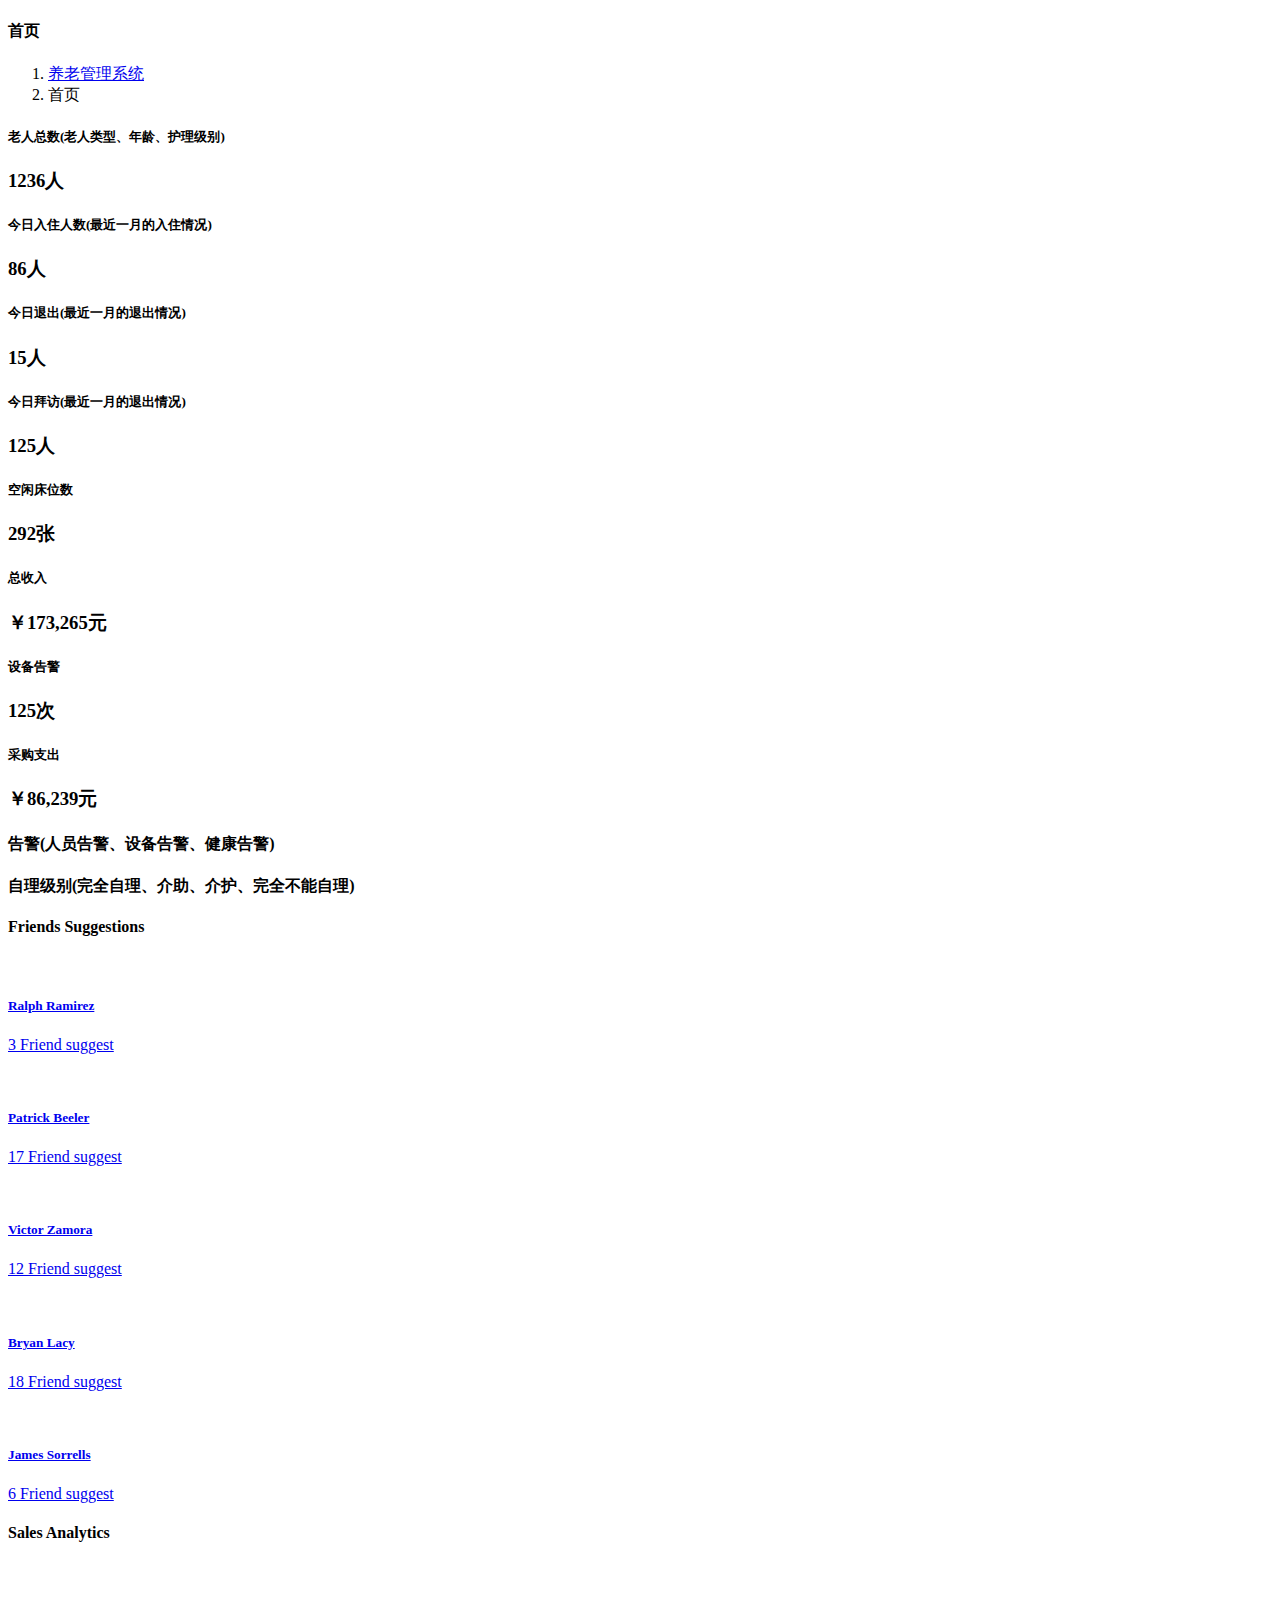
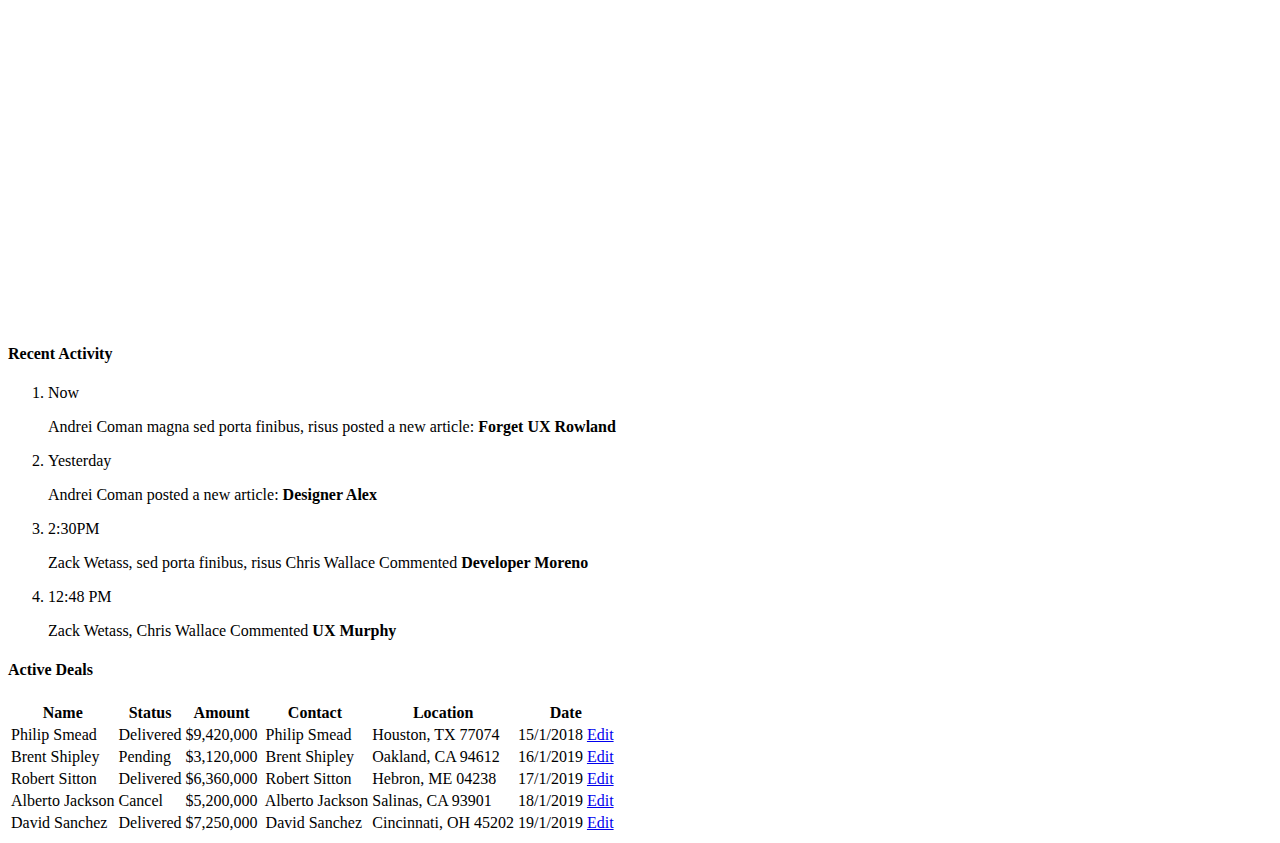
==== commit 09585f35: "第一次上线" ====
--- a/src/main/resources/templates/index.html
+++ b/src/main/resources/templates/index.html
@@ -22,12 +22,12 @@
                 <div class="page-title-box">
                     <div class="row align-items-center">
                         <div class="col-sm-6">
-                            <h4 class="page-title">Dashboard</h4>
+                            <h4 class="page-title">首页</h4>
                         </div>
                         <div class="col-sm-6">
                             <ol class="breadcrumb float-right">
-                                <li class="breadcrumb-item"><a href="javascript:void(0);">Stexo</a></li>
-                                <li class="breadcrumb-item active">Dashboard</li>
+                                <li class="breadcrumb-item"><a href="javascript:void(0);">养老管理系统</a></li>
+                                <li class="breadcrumb-item active">首页</li>
                             </ol>
                         </div>
                     </div>
@@ -41,17 +41,98 @@
                         <div class="card">
                             <div class="card-heading p-4">
                                 <div class="mini-stat-icon float-right">
+                                    <i class="fas fa-user-check fa-1g bg-primary  text-white"></i>
+                                </div>
+                                <div>
+                                    <h5 class="font-16">老人总数(老人类型、年龄、护理级别)</h5>
+                                </div>
+                                <h3 class="mt-4">1236人</h3>
+<!--                                <div class="progress mt-4" style="height: 4px;">-->
+<!--                                    <div class="progress-bar bg-primary" role="progressbar" style="width: 75%"-->
+<!--                                         aria-valuenow="75" aria-valuemin="0" aria-valuemax="100"></div>-->
+<!--                                </div>-->
+<!--                                <p class="text-muted mt-2 mb-0">Previous period<span class="float-right">75%</span></p>-->
+                            </div>
+                        </div>
+                    </div>
+
+
+
+                    <div class="col-sm-6 col-xl-3">
+                        <div class="card">
+                            <div class="card-heading p-4">
+                                <div class="mini-stat-icon float-right">
+                                    <i class="fas fa-user-plus fa-1g  bg-success text-white"></i>
+                                </div>
+                                <div>
+                                    <h5 class="font-16">今日入住人数(最近一月的入住情况)</h5>
+                                </div>
+                                <h3 class="mt-4">86人</h3>
+<!--                                <div class="progress mt-4" style="height: 4px;">-->
+<!--                                    <div class="progress-bar bg-warning" role="progressbar" style="width: 68%"-->
+<!--                                         aria-valuenow="68" aria-valuemin="0" aria-valuemax="100"></div>-->
+<!--                                </div>-->
+<!--                                <p class="text-muted mt-2 mb-0">Previous period<span class="float-right">68%</span></p>-->
+                            </div>
+                        </div>
+                    </div>
+
+                    <div class="col-sm-6 col-xl-3">
+                        <div class="card">
+                            <div class="card-heading p-4">
+                                <div class="mini-stat-icon float-right">
+                                    <i class="fas fa-user-minus fa-1g bg-danger text-white"></i>
+                                </div>
+                                <div>
+                                    <h5 class="font-16">今日退出(最近一月的退出情况)</h5>
+                                </div>
+                                <h3 class="mt-4">15人</h3>
+                                <!--                                <div class="progress mt-4" style="height: 4px;">-->
+                                <!--                                    <div class="progress-bar bg-success" role="progressbar" style="width: 88%"-->
+                                <!--                                         aria-valuenow="88" aria-valuemin="0" aria-valuemax="100"></div>-->
+                                <!--                                </div>-->
+                                <!--                                <p class="text-muted mt-2 mb-0">Previous period<span class="float-right">88%</span></p>-->
+                            </div>
+                        </div>
+                    </div>
+
+                    <div class="col-sm-6 col-xl-3">
+                        <div class="card">
+                            <div class="card-heading p-4">
+                                <div class="mini-stat-icon float-right">
+                                    <i class="far fa-handshake fa-lg bg-warning text-white "></i>
+                                </div>
+                                <div>
+                                    <h5 class="font-16">今日拜访(最近一月的退出情况)</h5>
+                                </div>
+                                <h3 class="mt-4">125人</h3>
+<!--                                <div class="progress mt-4" style="height: 4px;">-->
+<!--                                    <div class="progress-bar bg-danger" role="progressbar" style="width: 82%"-->
+<!--                                         aria-valuenow="82" aria-valuemin="0" aria-valuemax="100"></div>-->
+<!--                                </div>-->
+<!--                                <p class="text-muted mt-2 mb-0">Previous period<span class="float-right">82%</span></p>-->
+                            </div>
+                        </div>
+                    </div>
+
+                </div>
+                <div class="row">
+
+                    <div class="col-sm-6 col-xl-3">
+                        <div class="card">
+                            <div class="card-heading p-4">
+                                <div class="mini-stat-icon float-right">
                                     <i class="mdi mdi-cube-outline bg-primary  text-white"></i>
                                 </div>
                                 <div>
-                                    <h5 class="font-16">Active Sessions</h5>
-                                </div>
-                                <h3 class="mt-4">43,225</h3>
-                                <div class="progress mt-4" style="height: 4px;">
-                                    <div class="progress-bar bg-primary" role="progressbar" style="width: 75%"
-                                         aria-valuenow="75" aria-valuemin="0" aria-valuemax="100"></div>
-                                </div>
-                                <p class="text-muted mt-2 mb-0">Previous period<span class="float-right">75%</span></p>
+                                    <h5 class="font-16">空闲床位数</h5>
+                                </div>
+                                <h3 class="mt-4">292张</h3>
+                                <!--                                <div class="progress mt-4" style="height: 4px;">-->
+                                <!--                                    <div class="progress-bar bg-primary" role="progressbar" style="width: 75%"-->
+                                <!--                                         aria-valuenow="75" aria-valuemin="0" aria-valuemax="100"></div>-->
+                                <!--                                </div>-->
+                                <!--                                <p class="text-muted mt-2 mb-0">Previous period<span class="float-right">75%</span></p>-->
                             </div>
                         </div>
                     </div>
@@ -63,18 +144,35 @@
                                     <i class="mdi mdi-briefcase-check bg-success text-white"></i>
                                 </div>
                                 <div>
-                                    <h5 class="font-16">Total Revenue</h5>
-                                </div>
-                                <h3 class="mt-4">$73,265</h3>
-                                <div class="progress mt-4" style="height: 4px;">
-                                    <div class="progress-bar bg-success" role="progressbar" style="width: 88%"
-                                         aria-valuenow="88" aria-valuemin="0" aria-valuemax="100"></div>
-                                </div>
-                                <p class="text-muted mt-2 mb-0">Previous period<span class="float-right">88%</span></p>
-                            </div>
-                        </div>
-                    </div>
-
+                                    <h5 class="font-16">总收入</h5>
+                                </div>
+                                <h3 class="mt-4">￥173,265元</h3>
+                                <!--                                <div class="progress mt-4" style="height: 4px;">-->
+                                <!--                                    <div class="progress-bar bg-success" role="progressbar" style="width: 88%"-->
+                                <!--                                         aria-valuenow="88" aria-valuemin="0" aria-valuemax="100"></div>-->
+                                <!--                                </div>-->
+                                <!--                                <p class="text-muted mt-2 mb-0">Previous period<span class="float-right">88%</span></p>-->
+                            </div>
+                        </div>
+                    </div>
+                    <div class="col-sm-6 col-xl-3">
+                        <div class="card">
+                            <div class="card-heading p-4">
+                                <div class="mini-stat-icon float-right">
+                                    <i class="mdi mdi-account-arrow-right-outline bg-danger text-white "></i>
+                                </div>
+                                <div>
+                                    <h5 class="font-16">设备告警</h5>
+                                </div>
+                                <h3 class="mt-4">125次</h3>
+                                <!--                                <div class="progress mt-4" style="height: 4px;">-->
+                                <!--                                    <div class="progress-bar bg-danger" role="progressbar" style="width: 82%"-->
+                                <!--                                         aria-valuenow="82" aria-valuemin="0" aria-valuemax="100"></div>-->
+                                <!--                                </div>-->
+                                <!--                                <p class="text-muted mt-2 mb-0">Previous period<span class="float-right">82%</span></p>-->
+                            </div>
+                        </div>
+                    </div>
                     <div class="col-sm-6 col-xl-3">
                         <div class="card">
                             <div class="card-heading p-4">
@@ -82,36 +180,19 @@
                                     <i class="mdi mdi-tag-text-outline bg-warning text-white"></i>
                                 </div>
                                 <div>
-                                    <h5 class="font-16">Average Price</h5>
-                                </div>
-                                <h3 class="mt-4">447</h3>
-                                <div class="progress mt-4" style="height: 4px;">
-                                    <div class="progress-bar bg-warning" role="progressbar" style="width: 68%"
-                                         aria-valuenow="68" aria-valuemin="0" aria-valuemax="100"></div>
-                                </div>
-                                <p class="text-muted mt-2 mb-0">Previous period<span class="float-right">68%</span></p>
-                            </div>
-                        </div>
-                    </div>
-
-                    <div class="col-sm-6 col-xl-3">
-                        <div class="card">
-                            <div class="card-heading p-4">
-                                <div class="mini-stat-icon float-right">
-                                    <i class="mdi mdi-buffer bg-danger text-white"></i>
-                                </div>
-                                <div>
-                                    <h5 class="font-16">Add to Card</h5>
-                                </div>
-                                <h3 class="mt-4">86%</h3>
-                                <div class="progress mt-4" style="height: 4px;">
-                                    <div class="progress-bar bg-danger" role="progressbar" style="width: 82%"
-                                         aria-valuenow="82" aria-valuemin="0" aria-valuemax="100"></div>
-                                </div>
-                                <p class="text-muted mt-2 mb-0">Previous period<span class="float-right">82%</span></p>
-                            </div>
-                        </div>
-                    </div>
+                                    <h5 class="font-16">采购支出</h5>
+                                </div>
+                                <h3 class="mt-4">￥86,239元</h3>
+                                <!--                                <div class="progress mt-4" style="height: 4px;">-->
+                                <!--                                    <div class="progress-bar bg-warning" role="progressbar" style="width: 68%"-->
+                                <!--                                         aria-valuenow="68" aria-valuemin="0" aria-valuemax="100"></div>-->
+                                <!--                                </div>-->
+                                <!--                                <p class="text-muted mt-2 mb-0">Previous period<span class="float-right">68%</span></p>-->
+                            </div>
+                        </div>
+                    </div>
+
+
 
                 </div>
 
@@ -119,11 +200,8 @@
                     <div class="col-xl-8">
                         <div class="card m-b-30">
                             <div class="card-body">
-
-                                <h4 class="mt-0 header-title mb-4">Area Chart</h4>
-
+                                <h4 class="mt-0 header-title mb-4">告警(人员告警、设备告警、健康告警)</h4>
                                 <div id="morris-area-example" class="morris-charts morris-chart-height"></div>
-
                             </div>
                         </div>
                     </div>
@@ -132,7 +210,7 @@
                     <div class="col-xl-4">
                         <div class="card m-b-30">
                             <div class="card-body">
-                                <h4 class="mt-0 header-title mb-4">Donut Chart</h4>
+                                <h4 class="mt-0 header-title mb-4">自理级别(完全自理、介助、介护、完全不能自理)</h4>
 
                                 <div id="morris-donut-example" class="morris-charts morris-chart-height"></div>
 
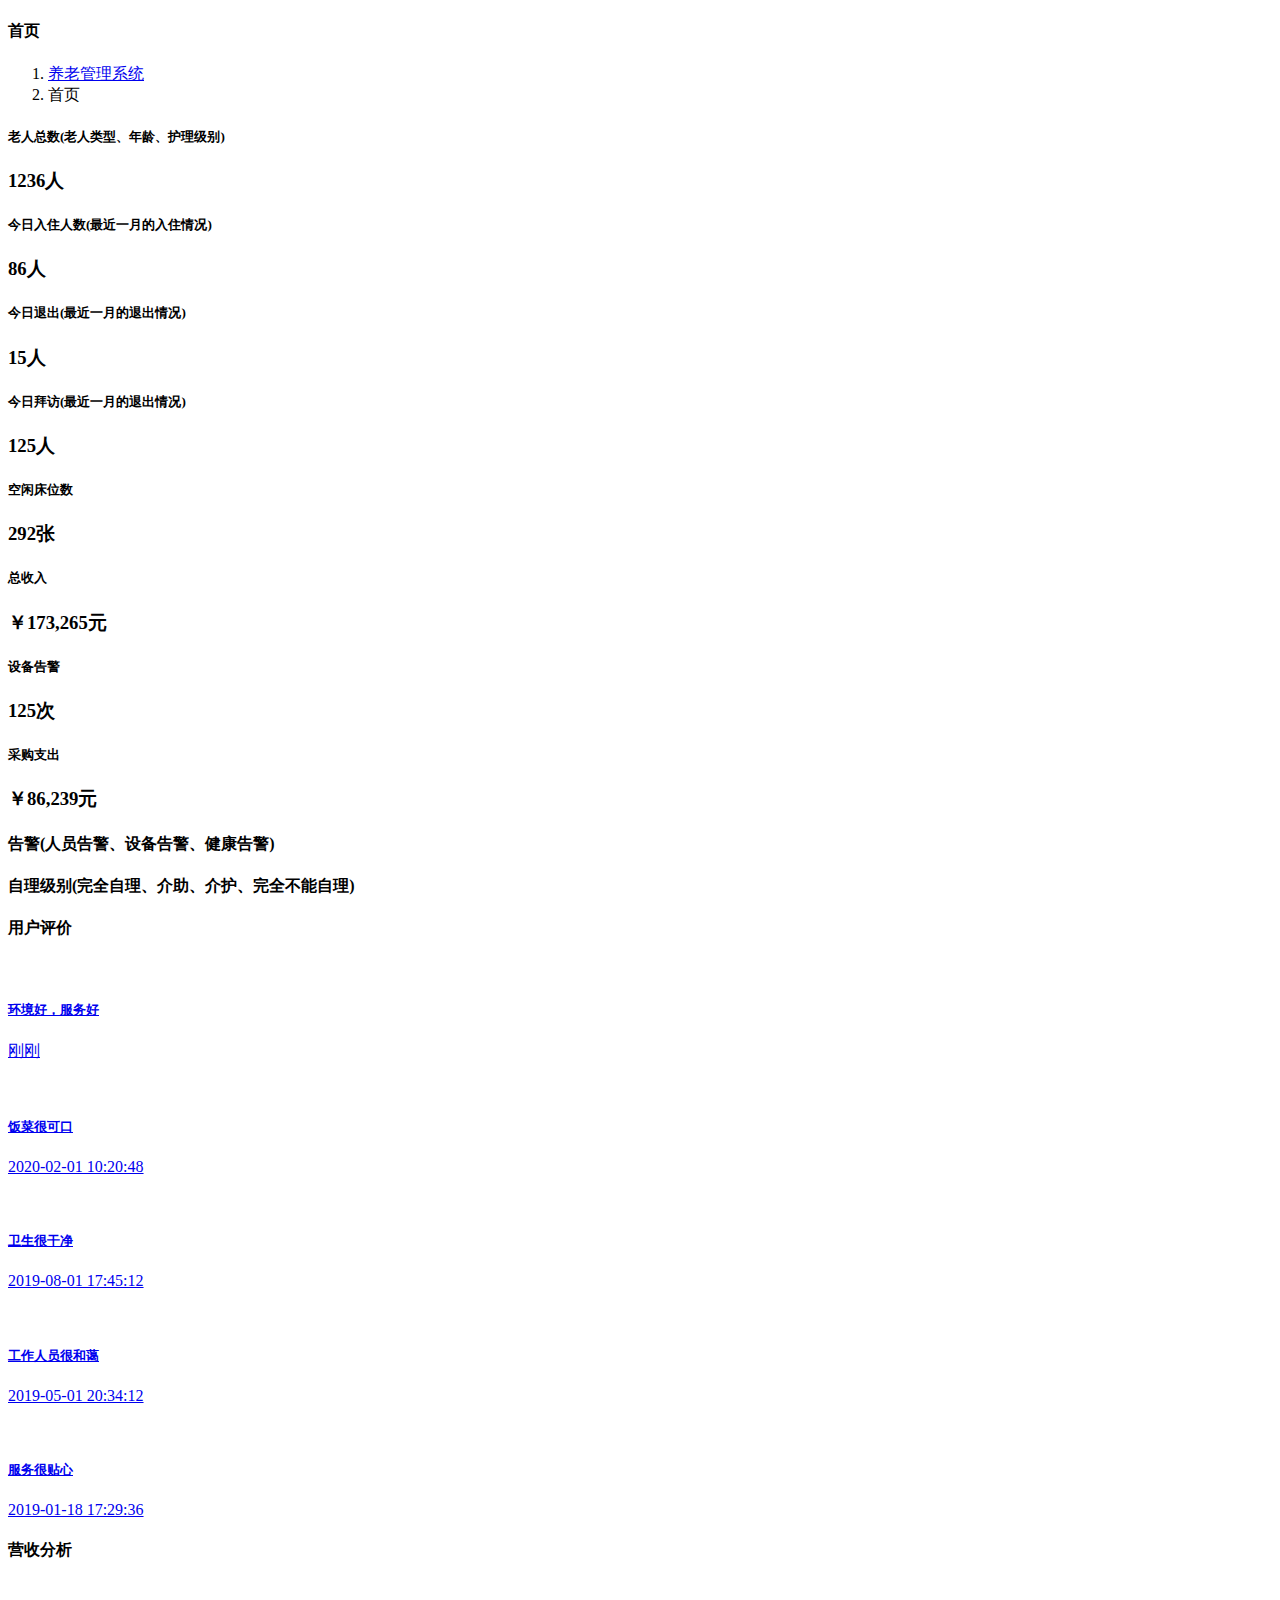
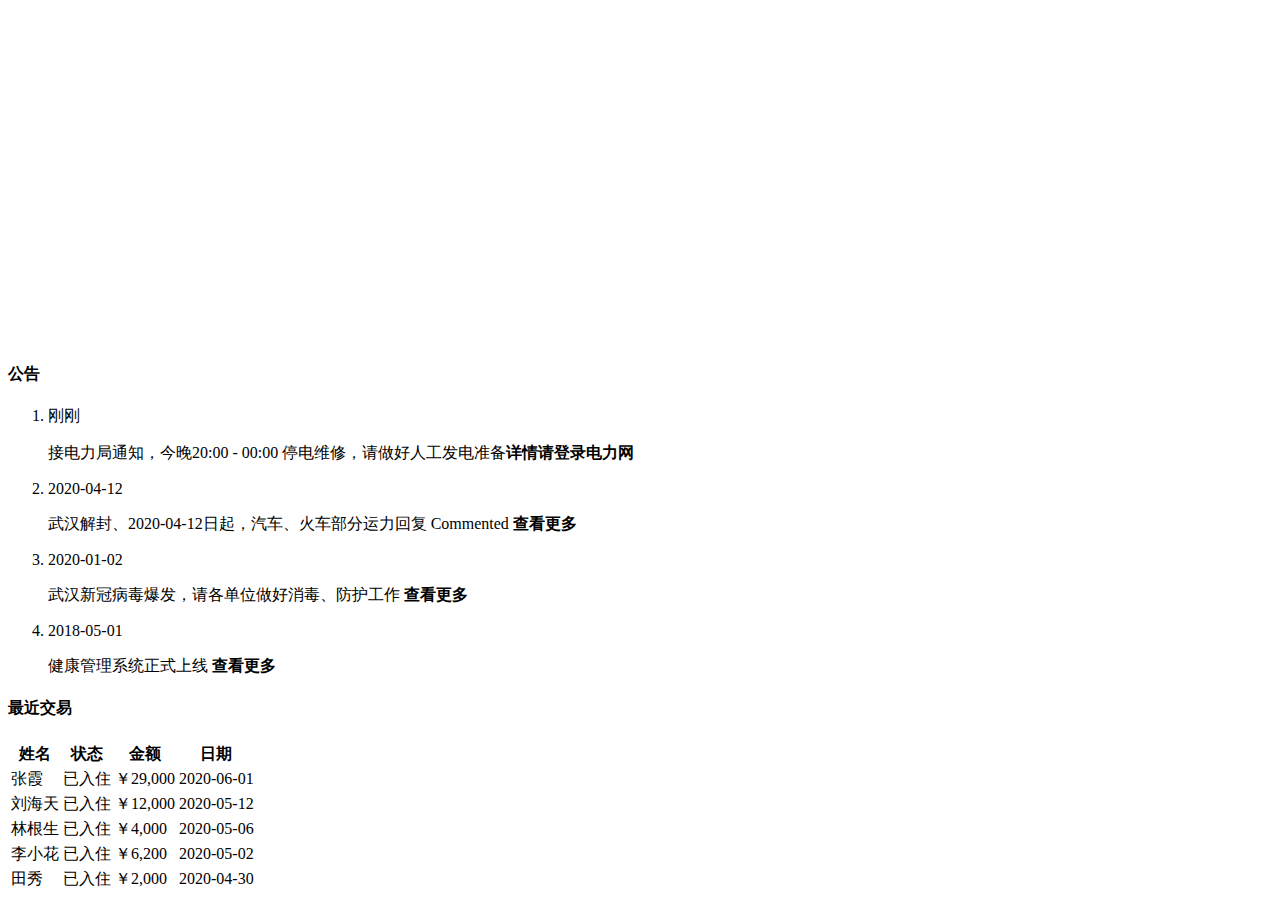
==== commit 565babd3: "修改首页" ====
--- a/src/main/resources/templates/index.html
+++ b/src/main/resources/templates/index.html
@@ -225,7 +225,7 @@
                     <div class="col-xl-4">
                         <div class="card m-b-30">
                             <div class="card-body">
-                                <h4 class="mt-0 header-title mb-4">Friends Suggestions</h4>
+                                <h4 class="mt-0 header-title mb-4">用户评价</h4>
                                 <div class="friends-suggestions">
                                     <a href="#" class="friends-suggestions-list">
                                         <div class="border-bottom position-relative">
@@ -238,8 +238,8 @@
                                             </div>
 
                                             <div class="desc">
-                                                <h5 class="font-14 mb-1 pt-2 text-dark">Ralph Ramirez</h5>
-                                                <p class="text-muted">3 Friend suggest</p>
+                                                <h5 class="font-14 mb-1 pt-2 text-dark">环境好，服务好</h5>
+                                                <p class="text-muted">刚刚</p>
                                             </div>
                                         </div>
                                     </a>
@@ -255,8 +255,8 @@
                                             </div>
 
                                             <div class="desc">
-                                                <h5 class="font-14 mb-1 pt-2 text-dark">Patrick Beeler</h5>
-                                                <p class="text-muted">17 Friend suggest</p>
+                                                <h5 class="font-14 mb-1 pt-2 text-dark">饭菜很可口</h5>
+                                                <p class="text-muted">2020-02-01 10:20:48</p>
                                             </div>
                                         </div>
                                     </a>
@@ -272,8 +272,8 @@
                                             </div>
 
                                             <div class="desc">
-                                                <h5 class="font-14 mb-1 pt-2 text-dark">Victor Zamora</h5>
-                                                <p class="text-muted">12 Friend suggest</p>
+                                                <h5 class="font-14 mb-1 pt-2 text-dark">卫生很干净</h5>
+                                                <p class="text-muted">2019-08-01 17:45:12</p>
                                             </div>
                                         </div>
                                     </a>
@@ -289,8 +289,8 @@
                                             </div>
 
                                             <div class="desc">
-                                                <h5 class="font-14 mb-1 pt-2 text-dark">Bryan Lacy</h5>
-                                                <p class="text-muted">18 Friend suggest</p>
+                                                <h5 class="font-14 mb-1 pt-2 text-dark">工作人员很和蔼</h5>
+                                                <p class="text-muted">2019-05-01 20:34:12</p>
                                             </div>
                                         </div>
                                     </a>
@@ -306,8 +306,8 @@
                                             </div>
 
                                             <div class="desc">
-                                                <h5 class="font-14 mb-1 pt-2 text-dark">James Sorrells</h5>
-                                                <p class="text-muted mb-1">6 Friend suggest</p>
+                                                <h5 class="font-14 mb-1 pt-2 text-dark">服务很贴心</h5>
+                                                <p class="text-muted mb-1">2019-01-18 17:29:36</p>
                                             </div>
                                         </div>
                                     </a>
@@ -320,7 +320,7 @@
                     <div class="col-xl-4">
                         <div class="card m-b-30">
                             <div class="card-body">
-                                <h4 class="mt-0 header-title mb-4">Sales Analytics</h4>
+                                <h4 class="mt-0 header-title mb-4">营收分析</h4>
                                 <div id="morris-line-example" class="morris-chart" style="height: 360px"></div>
 
                             </div>
@@ -332,29 +332,28 @@
                         <div class="card m-b-30">
                             <div class="card-body">
 
-                                <h4 class="mt-0 header-title mb-4">Recent Activity</h4>
+                                <h4 class="mt-0 header-title mb-4">公告</h4>
                                 <ol class="activity-feed mb-0">
                                     <li class="feed-item">
                                         <div class="feed-item-list">
-                                            <p class="text-muted mb-1">Now</p>
-                                            <p class="font-15 mt-0 mb-0">Andrei Coman magna sed porta finibus, risus
-                                                posted a new article: <b class="text-primary">Forget UX Rowland</b></p>
+                                            <p class="text-muted mb-1">刚刚</p>
+                                            <p class="font-15 mt-0 mb-0"> 接电力局通知，今晚20:00  - 00:00 停电维修，请做好人工发电准备<b class="text-primary">详情请登录电力网</b></p>
                                         </div>
                                     </li>
                                     <li class="feed-item">
-                                        <p class="text-muted mb-1">Yesterday</p>
-                                        <p class="font-15 mt-0 mb-0">Andrei Coman posted a new article: <b
-                                                class="text-primary">Designer Alex</b></p>
+                                        <p class="text-muted mb-1">2020-04-12</p>
+                                        <p class="font-15 mt-0 mb-0">武汉解封、2020-04-12日起，汽车、火车部分运力回复
+                                            Commented <b class="text-primary"> 查看更多</b></p>
                                     </li>
                                     <li class="feed-item">
-                                        <p class="text-muted mb-1">2:30PM</p>
-                                        <p class="font-15 mt-0 mb-0">Zack Wetass, sed porta finibus, risus Chris Wallace
-                                            Commented <b class="text-primary"> Developer Moreno</b></p>
+                                        <p class="text-muted mb-1">2020-01-02</p>
+                                        <p class="font-15 mt-0 mb-0">武汉新冠病毒爆发，请各单位做好消毒、防护工作 <b
+                                                class="text-primary">查看更多</b></p>
                                     </li>
                                     <li class="feed-item pb-1">
-                                        <p class="text-muted mb-1">12:48 PM</p>
-                                        <p class="font-15 mt-0 mb-2">Zack Wetass, Chris Wallace Commented <b
-                                                class="text-primary">UX Murphy</b></p>
+                                        <p class="text-muted mb-1">2018-05-01</p>
+                                        <p class="font-15 mt-0 mb-2">健康管理系统正式上线 <b
+                                                class="text-primary">查看更多</b></p>
                                     </li>
 
                                 </ol>
@@ -369,115 +368,47 @@
                     <div class="col-xl-12">
                         <div class="card m-b-30">
                             <div class="card-body">
-                                <h4 class="mt-0 header-title mb-4">Active Deals</h4>
+                                <h4 class="mt-0 header-title mb-4">最近交易</h4>
                                 <div class="table-responsive">
                                     <table class="table table-hover">
                                         <thead>
                                         <tr>
-                                            <th scope="col">Name</th>
-                                            <th scope="col">Status</th>
-                                            <th scope="col">Amount</th>
-                                            <th scope="col">Contact</th>
-                                            <th scope="col">Location</th>
-                                            <th scope="col" colspan="2">Date</th>
-
+                                            <th scope="col">姓名</th>
+                                            <th scope="col">状态</th>
+                                            <th scope="col">金额</th>
+                                            <th scope="col" colspan="2">日期</th>
                                         </tr>
                                         </thead>
                                         <tbody>
                                         <tr>
-                                            <td>Philip Smead</td>
-                                            <td><span class="badge badge-success">Delivered</span></td>
-                                            <td>$9,420,000</td>
-                                            <td>
-                                                <div>
-                                                    <img src="assets/images/users/user-2.jpg" alt=""
-                                                         class="thumb-md rounded-circle mr-2"> Philip Smead
-                                                </div>
-                                            </td>
-                                            <td>Houston, TX 77074</td>
-                                            <td>15/1/2018</td>
-
-                                            <td>
-                                                <div>
-                                                    <a href="#" class="btn btn-primary btn-sm">Edit</a>
-                                                </div>
-                                            </td>
-                                        </tr>
-                                        <tr>
-                                            <td>Brent Shipley</td>
-                                            <td><span class="badge badge-warning">Pending</span></td>
-                                            <td>$3,120,000</td>
-                                            <td>
-                                                <div>
-                                                    <img src="assets/images/users/user-3.jpg" alt=""
-                                                         class="thumb-md rounded-circle mr-2"> Brent Shipley
-                                                </div>
-                                            </td>
-                                            <td>Oakland, CA 94612</td>
-                                            <td>16/1/2019</td>
-
-                                            <td>
-                                                <div>
-                                                    <a href="#" class="btn btn-primary btn-sm">Edit</a>
-                                                </div>
-                                            </td>
-                                        </tr>
-                                        <tr>
-                                            <td>Robert Sitton</td>
-                                            <td><span class="badge badge-success">Delivered</span></td>
-                                            <td>$6,360,000</td>
-                                            <td>
-                                                <div>
-                                                    <img src="assets/images/users/user-4.jpg" alt=""
-                                                         class="thumb-md rounded-circle mr-2"> Robert Sitton
-                                                </div>
-                                            </td>
-                                            <td>Hebron, ME 04238</td>
-                                            <td>17/1/2019</td>
-
-                                            <td>
-                                                <div>
-                                                    <a href="#" class="btn btn-primary btn-sm">Edit</a>
-                                                </div>
-                                            </td>
-                                        </tr>
-                                        <tr>
-                                            <td>Alberto Jackson</td>
-                                            <td><span class="badge badge-danger">Cancel</span></td>
-                                            <td>$5,200,000</td>
-                                            <td>
-                                                <div>
-                                                    <img src="assets/images/users/user-5.jpg" alt=""
-                                                         class="thumb-md rounded-circle mr-2"> Alberto Jackson
-                                                </div>
-                                            </td>
-                                            <td>Salinas, CA 93901</td>
-                                            <td>18/1/2019</td>
-
-                                            <td>
-                                                <div>
-                                                    <a href="#" class="btn btn-primary btn-sm">Edit</a>
-                                                </div>
-                                            </td>
-                                        </tr>
-                                        <tr>
-                                            <td>David Sanchez</td>
-                                            <td><span class="badge badge-success">Delivered</span></td>
-                                            <td>$7,250,000</td>
-                                            <td>
-                                                <div>
-                                                    <img src="assets/images/users/user-6.jpg" alt=""
-                                                         class="thumb-md rounded-circle mr-2"> David Sanchez
-                                                </div>
-                                            </td>
-                                            <td>Cincinnati, OH 45202</td>
-                                            <td>19/1/2019</td>
-
-                                            <td>
-                                                <div>
-                                                    <a href="#" class="btn btn-primary btn-sm">Edit</a>
-                                                </div>
-                                            </td>
+                                            <td>张霞</td>
+                                            <td><span class="badge badge-success">已入住</span></td>
+                                            <td>￥29,000</td>
+                                            <td>2020-06-01</td>
+                                        </tr>
+                                        <tr>
+                                            <td>刘海天</td>
+                                            <td><span class="badge badge-success">已入住</span></td>
+                                            <td>￥12,000</td>
+                                            <td>2020-05-12</td>
+                                        </tr>
+                                        <tr>
+                                            <td>林根生</td>
+                                            <td><span class="badge badge-success">已入住</span></td>
+                                            <td>￥4,000</td>
+                                            <td>2020-05-06</td>
+                                        </tr>
+                                        <tr>
+                                            <td>李小花</td>
+                                            <td><span class="badge badge-success">已入住</span></td>
+                                            <td>￥6,200</td>
+                                            <td>2020-05-02</td>
+                                        </tr>
+                                        <tr>
+                                            <td>田秀</td>
+                                            <td><span class="badge badge-success">已入住</span></td>
+                                            <td>￥2,000</td>
+                                            <td>2020-04-30</td>
                                         </tr>
                                         </tbody>
                                     </table>
